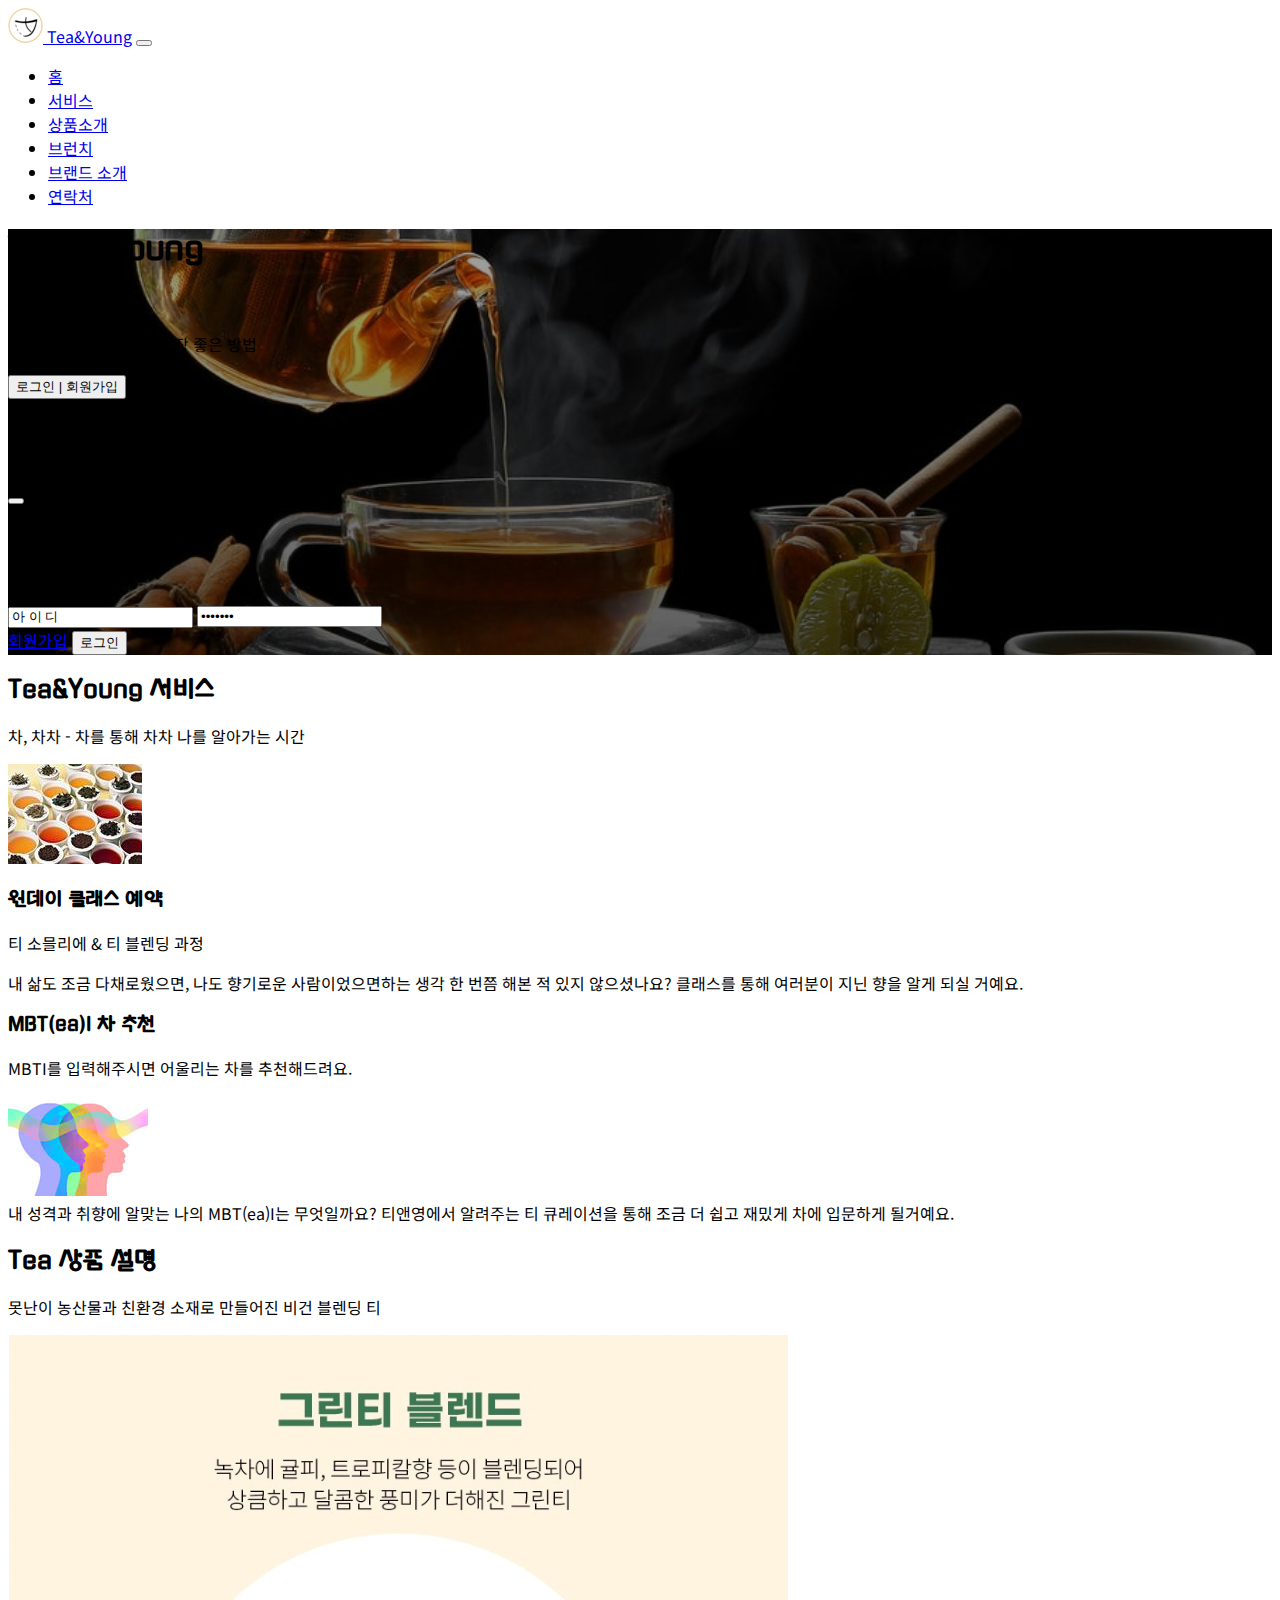
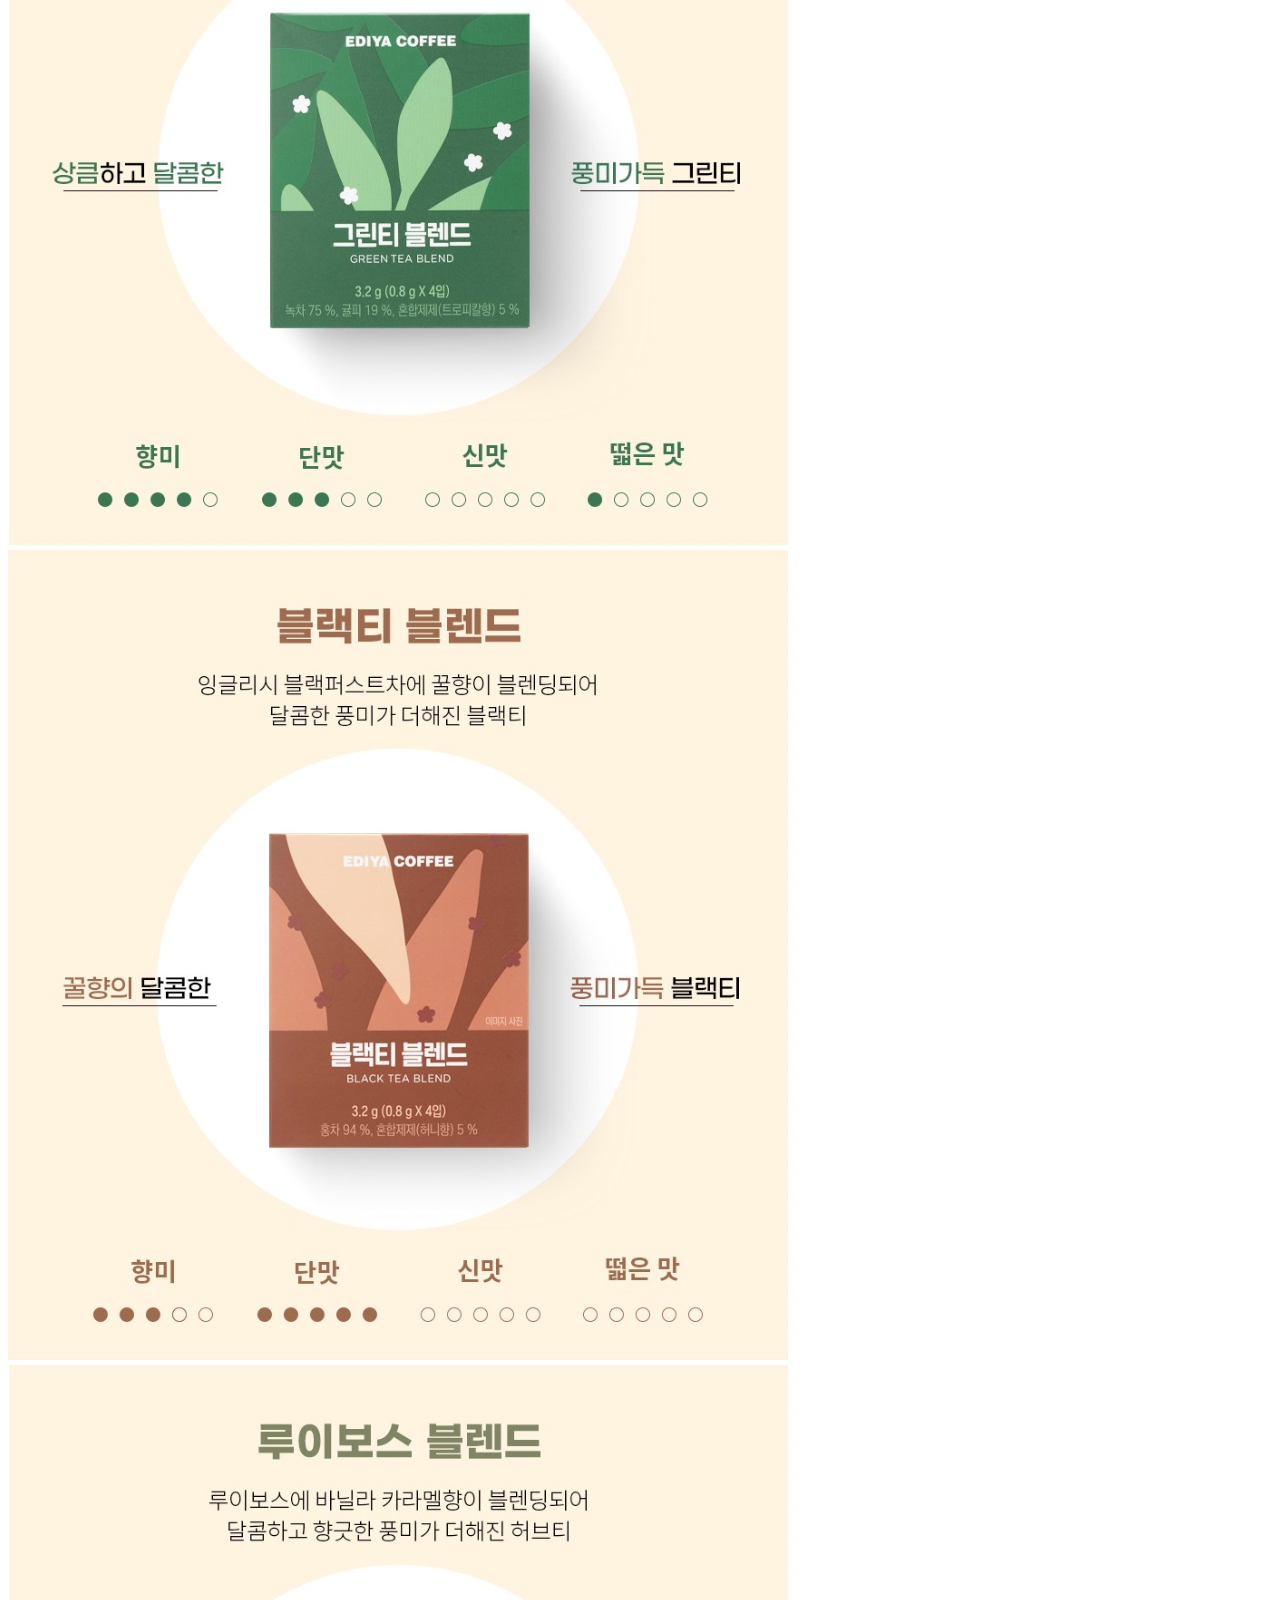
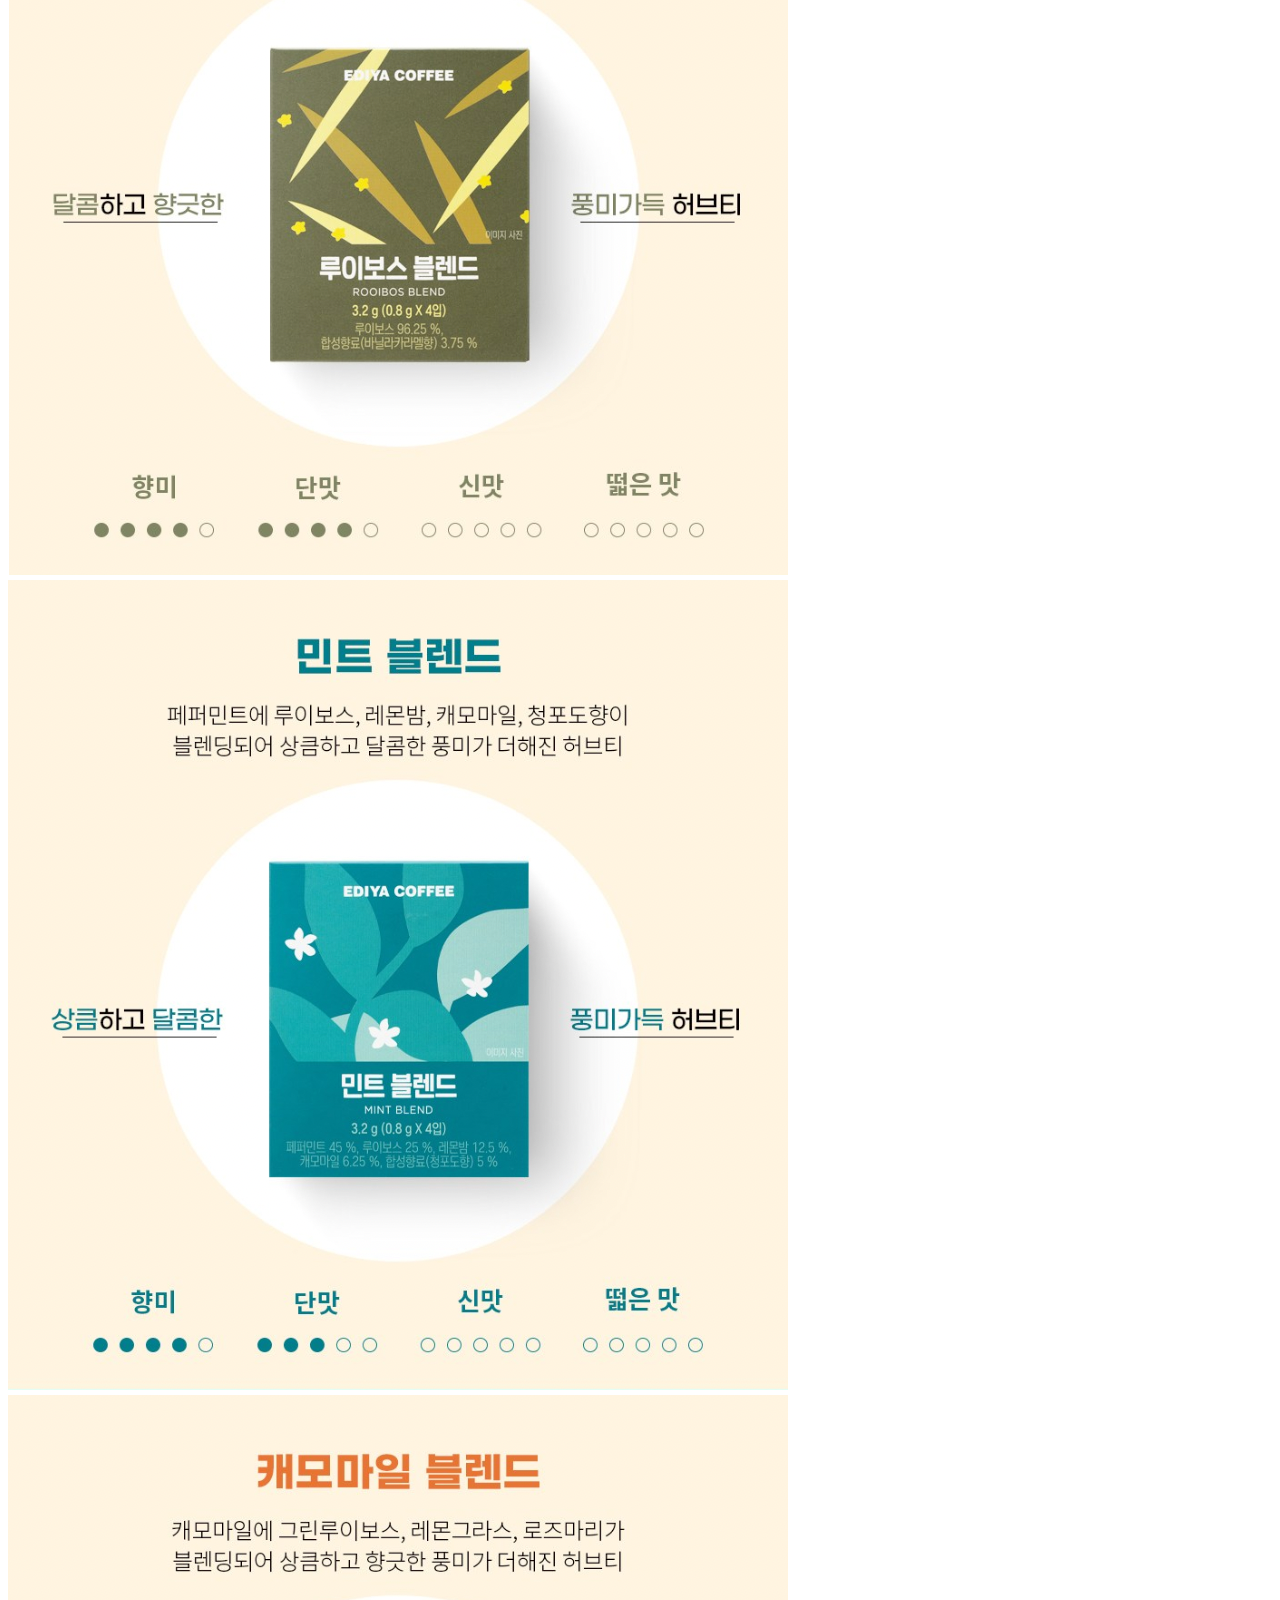
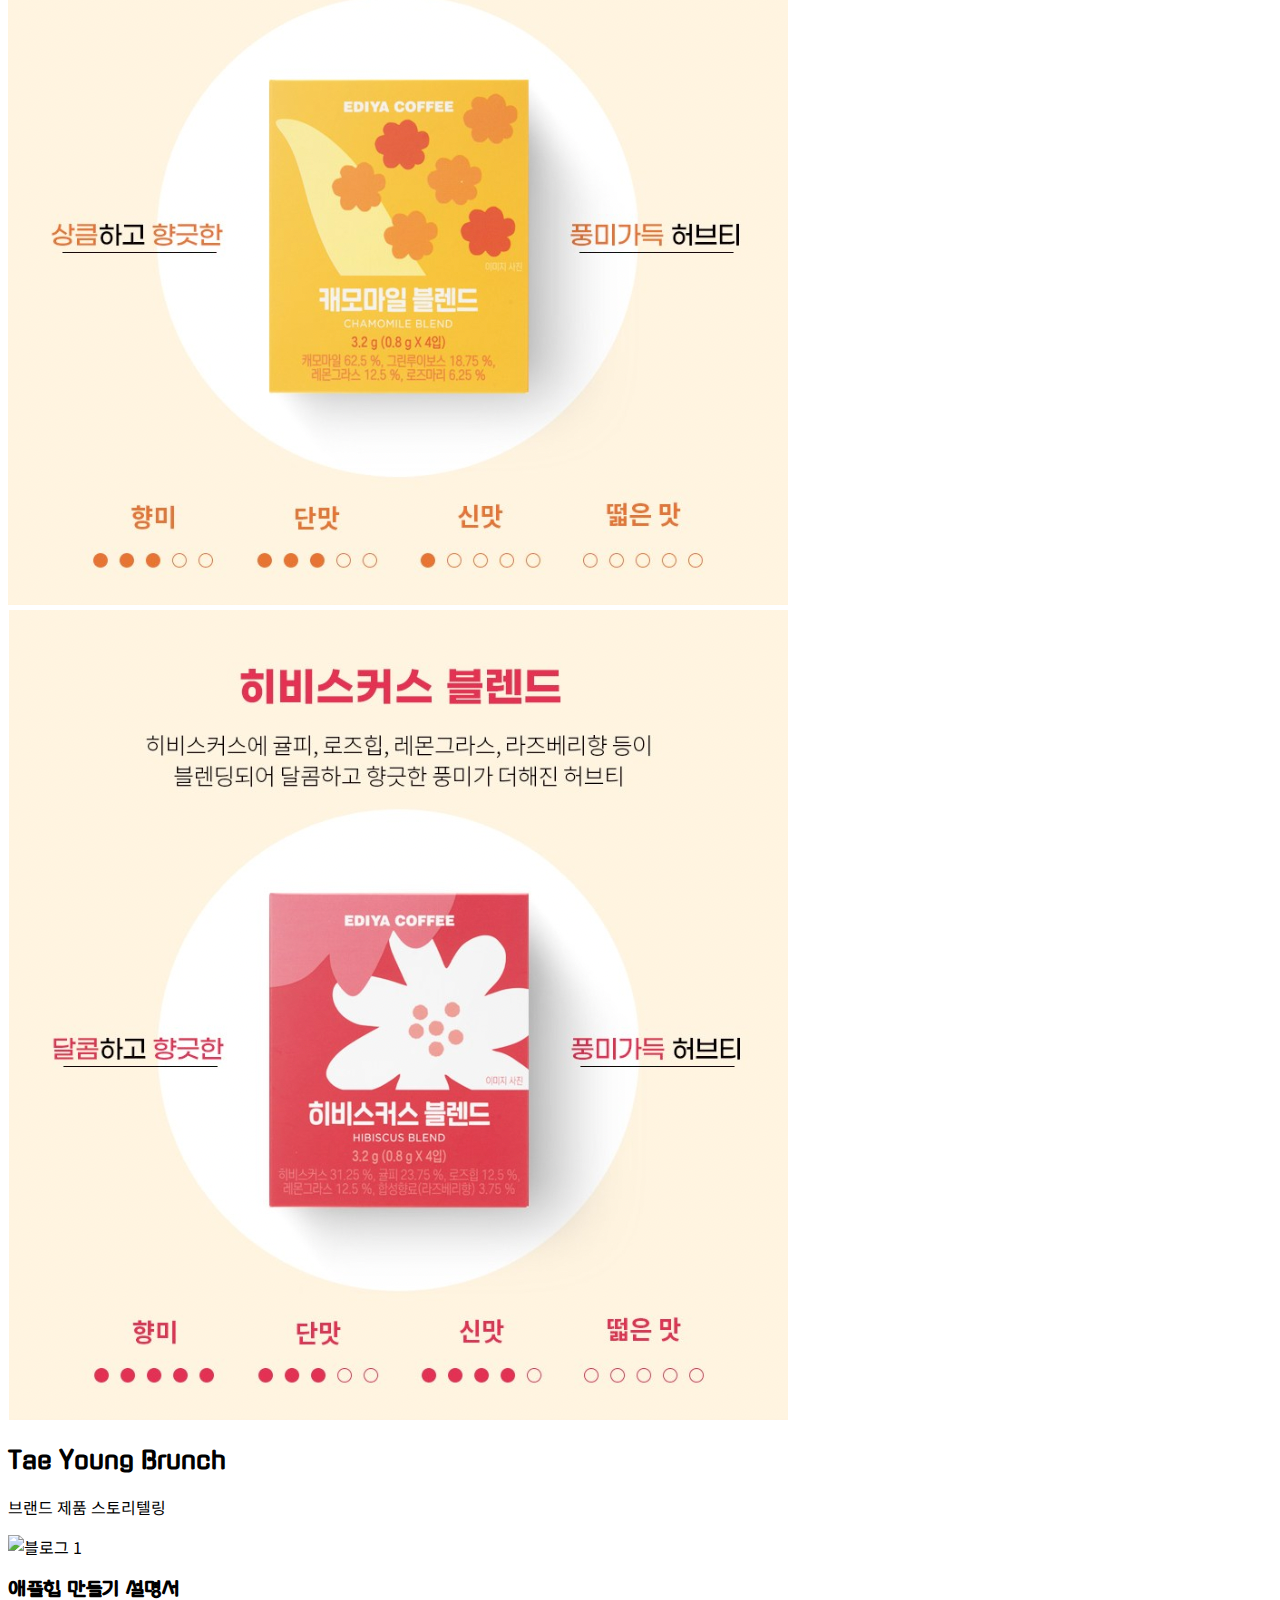
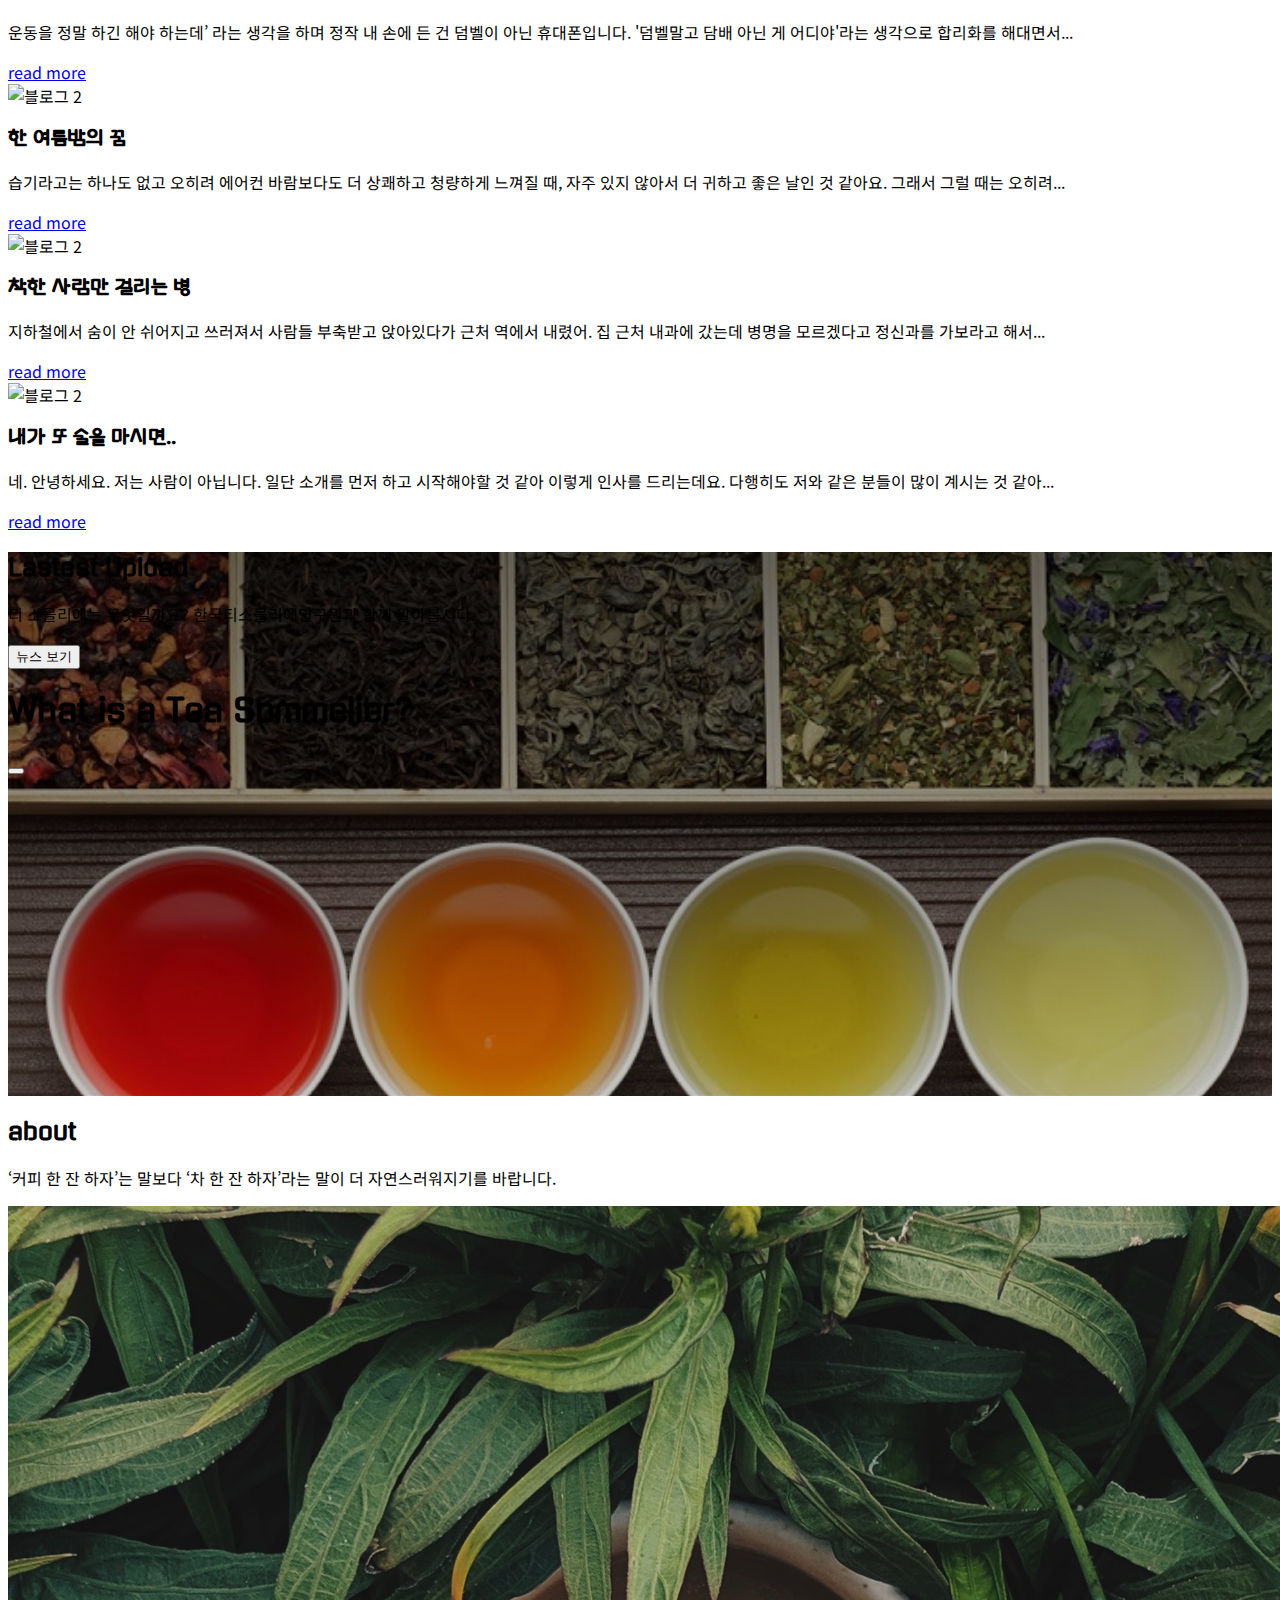
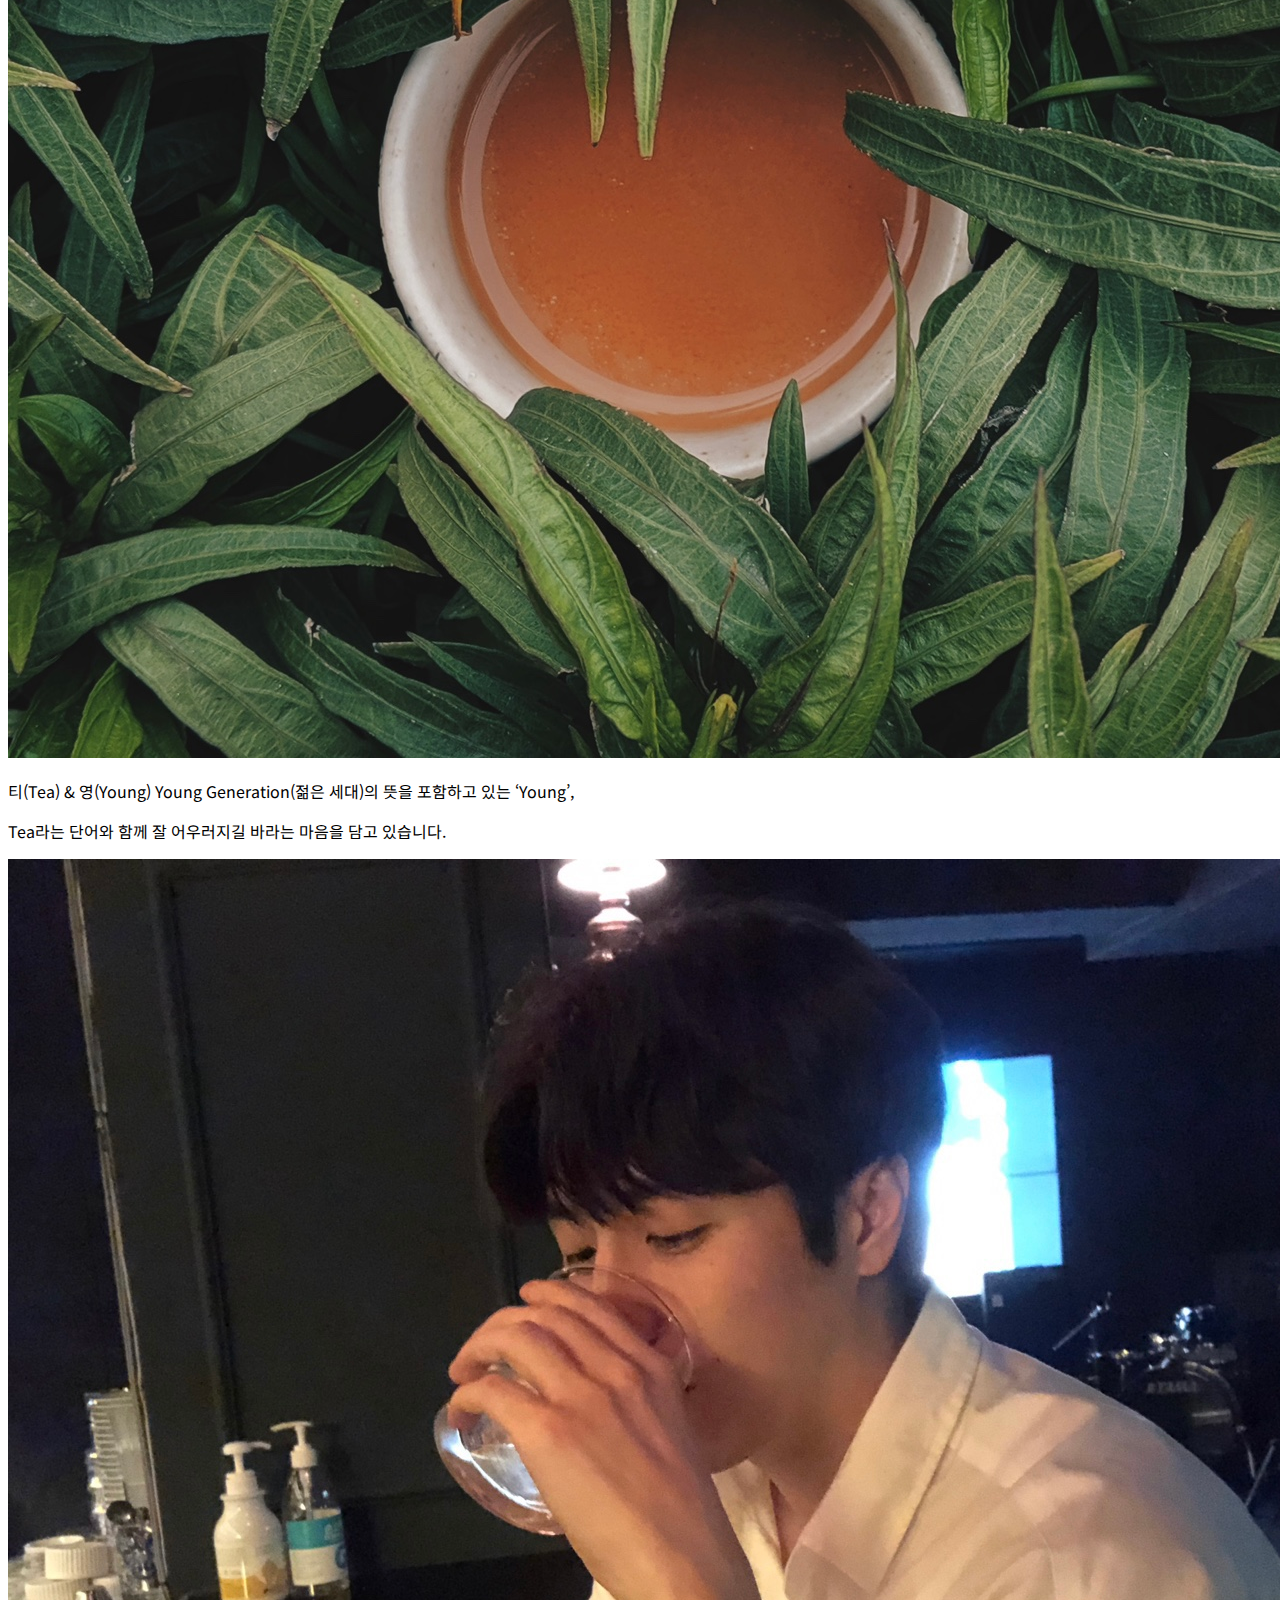
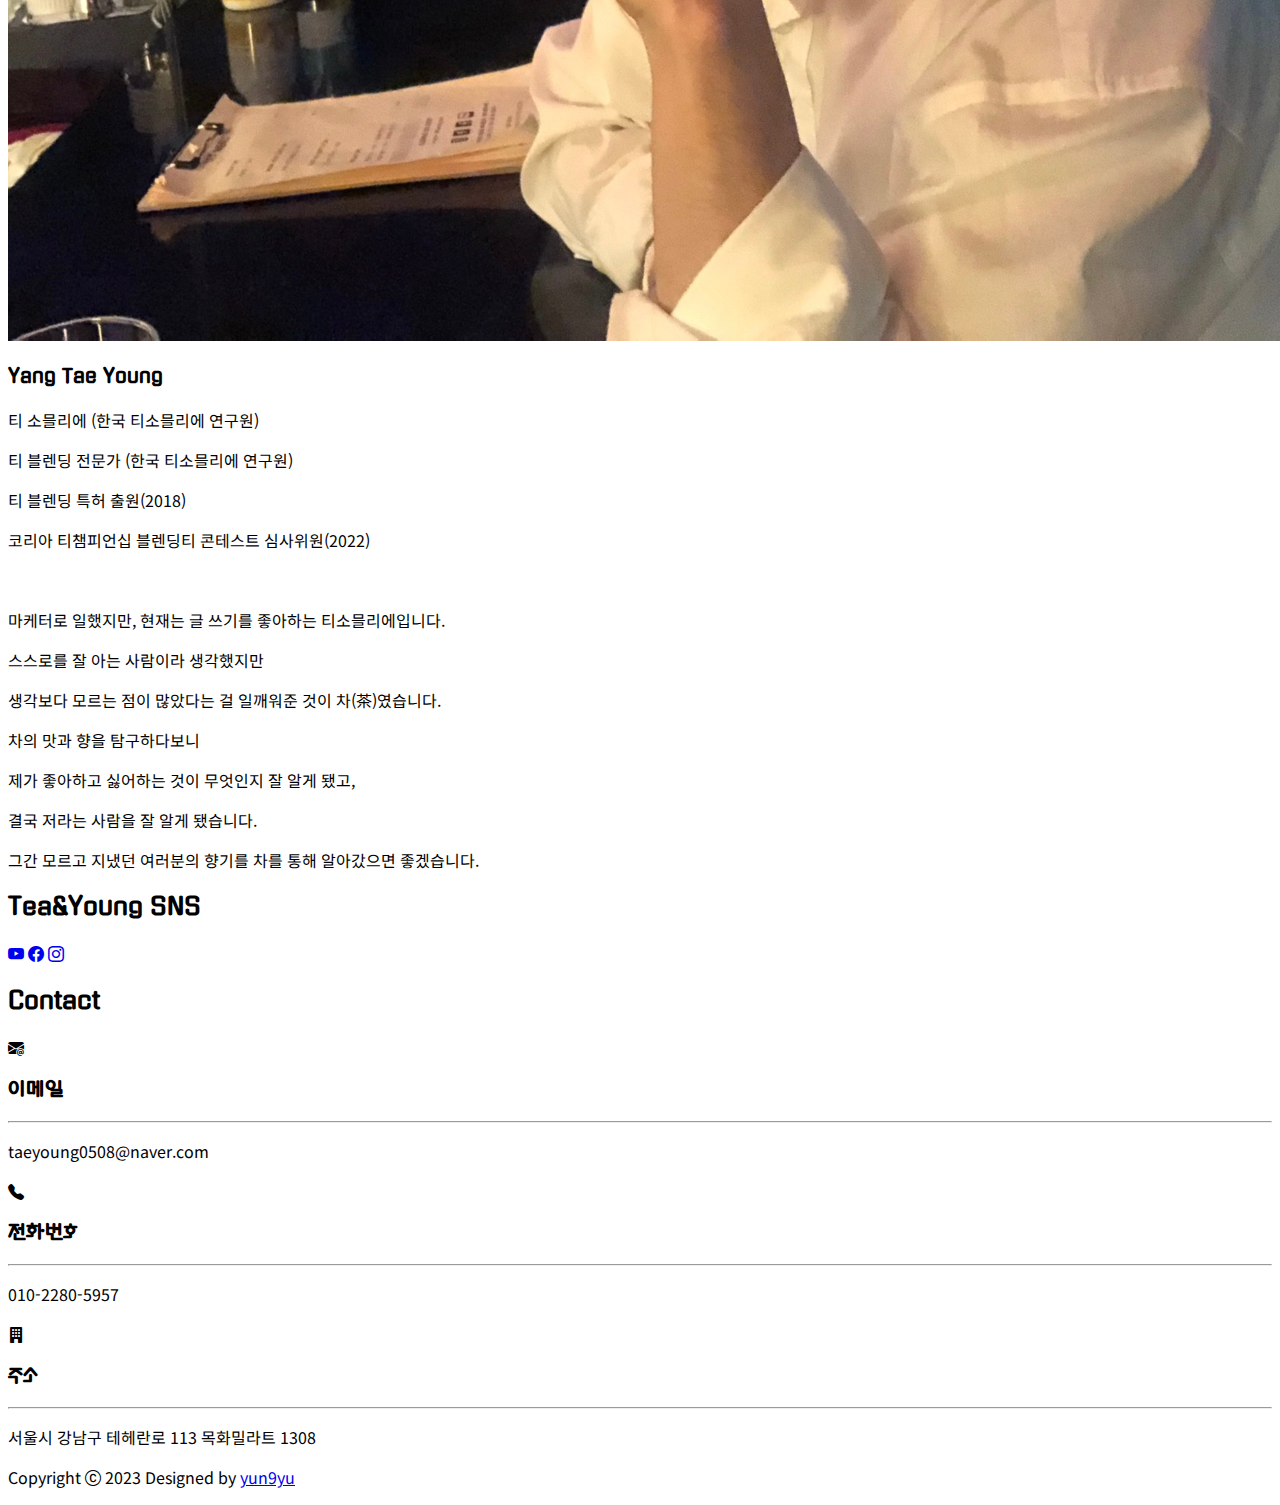
==== index.html @ 06cc6edf "main" ====
<!doctype html>
<html lang="ko">
  <head>
    <meta charset="utf-8">
    <meta name="viewport" content="width=device-width, initial-scale=1">
    <title>Tea&Young</title>
    <link href="https://cdn.jsdelivr.net/npm/bootstrap@5.3.0-alpha1/dist/css/bootstrap.min.css" 
    rel="stylesheet" 
    integrity="sha384-GLhlTQ8iRABdZLl6O3oVMWSktQOp6b7In1Zl3/Jr59b6EGGoI1aFkw7cmDA6j6gD" 
    crossorigin="anonymous">
    <link rel="stylesheet" href="https://cdn.jsdelivr.net/npm/bootstrap-icons@1.10.3/font/bootstrap-icons.css">
    <link rel="stylesheet" href='main.css'>
    <link rel="preconnect" href="https://fonts.googleapis.com">
    <link rel="preconnect" href="https://fonts.gstatic.com" crossorigin>
    <link href="https://fonts.googleapis.com/css2?family=Gugi&family=Noto+Sans+KR:wght@400;700&display=swap"
        rel="stylesheet">
  </head>
  <body>


    <nav class="navbar navbar-expand-md bg-dark navbar-dark fixed-top">
      <div class="container">
          <a class="gugi-font navbar-brand" href="#home">
              <img src="img/logo.png" alt="로고">
              Tea&Young</a>

          <button class="navbar-toggler" type="button" data-bs-toggle="collapse" data-bs-target="#nav-menu"
              aria-controls="nav-menu" aria-expanded="false" aria-label="메뉴">
              <span class="navbar-toggler-icon"></span>
          </button>

          <div class="collapse navbar-collapse" id="nav-menu">
              <ul class="navbar-nav ms-auto my-2">
                  <li class="nav-item"><a class="nav-link" href="#home">홈</a></li>
                  <li class="nav-item"><a class="nav-link" href="#service">서비스</a></li>
                  <li class="nav-item"><a class="nav-link" href="#portfolio">상품소개</a></li>
                  <li class="nav-item"><a class="nav-link" href="#blog">브런치</a></li>
                  <li class="nav-item"><a class="nav-link" href="#about_profile">브랜드 소개</a></li>
                  <li class="nav-item"><a class="nav-link" href="#contact">연락처</a></li>
              </ul>
          </div>
      </div>
  </nav>


    <header class='d-flex flex-column justify-content-center align-items-center vh-100 text-white' id="home">
        <h1 class="display-3 fw-bold mb-5">Tea & Young</h1>
        <h4 class="fs-3 mb-2">차, 그리고 만남</h4>
        <p class="lead mb-5">기분 좋은 만남을 위한 가장 좋은 방법</p>
        <button type='button' data-bs-toggle="modal" data-bs-target="#loginModal" class="btn btn-outline-warning rounded-pill">로그인 | 회원가입</button>
        <div class="modal fade" id="loginModal">
          <div class="modal-dialog modal-dialog-centered">
            <div class="modal-content">
              <div class="modal-header text-dark">
                <h1 class="modal-title fs-5">Login</h1>
                <button type="button" class="btn-close" data-bs-dismiss="modal"></button>
              </div>
               <div class="container overflow-hidden">
                <div class="modal-body text-dark">
                  <div class="row">
                    <div class="col-3 text-end">
                      <p>아 이 디</p>
                      <p>비밀번호</p>
                    </div>
                    <div class="col-8">
                      <input class="mb-2 text-muted" type="text" value="아 이 디">
                      <input class="text-muted" type="password" value="비 밀 번 호">
                    </div>
                  </div>
                </div>
              </div> 
              <div class="modal-footer">
                <a href="#" target="_blank" class="btn btn-dark">회원가입</a>
                <button type="submit" value="내용전달" class="btn btn-primary">로그인</button>
              </div>
            </div>
          </div>
        </div>
    </header>


    <section class="container overflow-hidden py-5" id="service">
      <div class="text-center py-5">
        <h2 class="fw-bold mb-3">Tea&Young 서비스</h2>
        <p class="lead text-muted">차, 차차 - 차를 통해 차차 나를 알아가는 시간</p>
      </div>
      <div class="row mb-5 g-4">

        <div class="col-md-6">
          <div class="card-hover shadow rounded p-4">
            <div class="d-flex align-items-center py-3">
              <img src="img/tea.jpeg" alt=" MBTI로 차 추천 서비스" class="rounded-circle img-fluid">
              <div class='ms-3'>
                <h3 class="fw-bold">원데이 클래스 예약</h3>
                <p class="text-muted lead">티 소믈리에 & 티 블렌딩 과정</p>
              </div>
            </div>
            내 삶도 조금 다채로웠으면, 나도 향기로운 사람이었으면하는 생각 한 번쯤 해본 적 있지 않으셨나요? 클래스를 통해 여러분이 지닌 향을 알게 되실 거예요.
          </div>          
        </div>

        <div class="col-md-6">
          <div class="card-hover shadow rounded p-4">
            <div class="d-flex justify-content-end align-items-center py-3">
              <div class='text-end me-3'>
                <h3 class="fw-bold"> MBT(ea)I 차 추천</h3>
                <p class="text-muted lead">MBTI를 입력해주시면 어울리는 차를 추천해드려요.</p>
              </div>
              <img src="img/mbti.jpeg" alt=" MBTI로 차 추천 서비스" class="rounded-circle img-fluid">
            </div>
            내 성격과 취향에 알맞는 나의 MBT(ea)I는 무엇일까요?
            티앤영에서 알려주는 티 큐레이션을 통해 조금 더 쉽고 재밌게 차에 입문하게 될거예요.
            </div>          
          </div>

        </div>
      </div>
    </section>
    <section class="bg-dark py-5" id="portfolio">
      <div class="container overflow-hidden">
        <div class="text-center text-white py-5">
          <h2 class="fw-bold mb-3">Tea 상품 설명</h1>
          <p class="lead">못난이 농산물과 친환경 소재로 만들어진 비건 블렌딩 티</p>
        </div>
          <div class="row pb-5 g-4">
          <div class="col-sm-6 col-lg-4"><img class="img-fluid img-thumbnail" src="img/green.png" alt="그린티"></div>
          <div class="col-sm-6 col-lg-4"><img class="img-fluid img-thumbnail" src="img/black.png" alt="블랙티"></div>
          <div class="col-sm-6 col-lg-4"><img class="img-fluid img-thumbnail" src="img/rui.png" alt="루이보스"></div>
          <div class="col-sm-6 col-lg-4"><img class="img-fluid img-thumbnail" src="img/mint.png" alt="민트티"></div>
          <div class="col-sm-6 col-lg-4"><img class="img-fluid img-thumbnail" src="img/camo.png" alt="캐모마일"></div>
          <div class="col-sm-6 col-lg-4"><img class="img-fluid img-thumbnail" src="img/hibi.png" alt="히비스커스"></div>
        </div>
      </div>
    </section>


    <section class="container overflow-hidden py-5" id="blog">
      <div class="text-center py-5">
          <h2 class="fw-bold">Tae Young Brunch</h2>
          <p class="lead text-muted">브랜드 제품 스토리텔링</p>
      </div>

      <div class="row pb-5 gy-4">
          <div class="col-sm-6 col-lg">
              <div class="card">
                  <img src="http://t1.daumcdn.net/brunch/service/user/aY5L/image/cMvCvJfgBDeOUDUTN5xk1xkGvb4.jpg" 
                  alt="블로그 1" class="card-img-top" id="blog_img">
                  <div class="card-body text-center">
                      <h3 class="card-title fs-5">애플힙 만들기 설명서</h3>
                      <p class="card-text text-muted">
                        운동을 정말 하긴 해야 하는데’ 라는 생각을 하며 정작 내 손에 든 건 덤벨이 아닌 휴대폰입니다. '덤벨말고 담배 아닌 게 어디야'라는 생각으로 합리화를 해대면서...</p>
                      <a href="https://brunch.co.kr/@taeyoung0508/48" target="blank" class="btn btn-warning btn-sm">read more</a>
                  </div>
              </div>
          </div>

          <div class="col-sm-6 col-lg">
              <div class="card">
                  <img src="http://t1.daumcdn.net/brunch/service/user/aY5L/image/6PzV8djHaUNvbow5x3PV8psfAJw.jpg" 
                  alt="블로그 2" class="card-img-top" id="blog_img">
                  <div class="card-body text-center">
                      <h3 class="card-title fs-5">한 여름밤의 꿈</h3>
                      <p class="card-text text-muted">
                        습기라고는 하나도 없고 오히려 에어컨 바람보다도 더 상쾌하고 청량하게 느껴질 때, 자주 있지 않아서 더 귀하고 좋은 날인 것 같아요. 그래서 그럴 때는 오히려...</p>
                      <a href="https://brunch.co.kr/@taeyoung0508/43" target="blank" class="btn btn-warning btn-sm">read more</a>
                  </div>
              </div>
          </div>

          <div class="col-sm-6 col-lg">
            <div class="card">
                <img src="http://t1.daumcdn.net/brunch/service/user/aY5L/image/dh-8-VPLjhW0-uqK_dyFge2CPN0.jpg" 
                alt="블로그 2" class="card-img-top" id="blog_img">
                <div class="card-body text-center">
                    <h3 class="card-title fs-5">착한 사람만 걸리는 병</h3>
                    <p class="card-text text-muted">
                      지하철에서 숨이 안 쉬어지고 쓰러져서 사람들 부축받고 앉아있다가 근처 역에서 내렸어. 집 근처 내과에 갔는데 병명을 모르겠다고 정신과를 가보라고 해서...</p>
                    <a href="https://brunch.co.kr/@taeyoung0508/46" target="blank" class="btn btn-warning btn-sm">read more</a>
                </div>
            </div>
          </div>
          
          <div class="col-sm-6 col-lg">
            <div class="card">
                <img src="http://t1.daumcdn.net/brunch/service/user/aY5L/image/KEBFi-qu_ThYtA8CKpvGaN7tGqo.jpg" 
                alt="블로그 2" class="card-img-top" id="blog_img">
                <div class="card-body text-center">
                    <h3 class="card-title fs-5">내가 또 술을 마시면..</h3>
                    <p class="card-text text-muted">
                      네. 안녕하세요. 저는 사람이 아닙니다. 일단 소개를 먼저 하고 시작해야할 것 같아 이렇게 인사를 드리는데요. 다행히도 저와 같은 분들이 많이 계시는 것 같아...</p>
                    <a href="https://brunch.co.kr/@taeyoung0508/40" target="blank" class="btn btn-warning btn-sm">read more</a>
                </div>
            </div>
        </div>
      </div>
  </section>


    <section class="py-5" id="news">
      <div class="container">
        <div class="row p-4">
          <div class="col-lg-9 text-white">
            <h2 class="fw-bold mb-3">Lastest Upload</h2>
            <p class="lead"> 티 소믈리에는 무엇일까요? 한국티소믈리에연구원과 함께 알아봅시다.</p>
          </div>
          <div class="col-lg-3">
            <button type="button" class="btn btn-warning px-4" data-bs-toggle="modal" 
            data-bs-target="#newsModal">
              뉴스 보기
            </button>
            <div class="modal fade" id="newsModal">
              <div class="modal-dialog modal-dialog-centered modal-lg">
                <div class="modal-content">
                  <div class="modal-header">
                    <h1 class="modal-title fs-5">What is a Tea Sommelier?</h1>
                    <button type="button" class="btn-close" data-bs-dismiss="modal" aria-label="닫기"></button>
                  </div>
                  <div class="modal-body">
                    <div class="ratio ratio-16x9">
                      <iframe width="560" height="315" src="https://www.youtube.com/embed/AZN3m-Zasf8" title="YouTube video player" frameborder="0" allow="accelerometer; autoplay; clipboard-write; encrypted-media; gyroscope; picture-in-picture; web-share" allowfullscreen></iframe>
                    </div>
                  </div>
                </div>
              </div>
            </div>
          </div>
        </div>
      </div>
    </section>


    <section class="container py-5" id="about_profile">
      <div class="text-center py-5">
        <h2 class="mb-4">about</h2>
        <p class="lead text-muted mb-4">‘커피 한 잔 하자’는 말보다 ‘차 한 잔 하자’라는 말이 더 자연스러워지기를 바랍니다. </p>
        <div class="row justify-content-center align-items-center mb-5">
        <div class="col-md-5">
          <img src="img/brand333.jpeg" alt="ceo profile ficture" class="img-fluid">
        </div>
        </div>
        <p class="lead text-muted mb-2">티(Tea) & 영(Young) Young Generation(젊은 세대)의 뜻을 포함하고 있는 ‘Young’,</p>
        <p class="lead text-muted">Tea라는 단어와 함께 잘 어우러지길 바라는 마음을 담고 있습니다.</p>
      </div>
      <div class=" col-md-12">
        <div class="row justify-content-center align-items-center mb-5">
          <div class="col-md-5">
            <img src="img/ceo3.jpeg" alt="ceo profile ficture" class="img-fluid">
          </div>
          </div>
          <div class="text-center">
            <h3 class="hw-bold mb-3">Yang Tae Young</h3>
            <p class="lh-lg mb-0">티 소믈리에 (한국 티소믈리에 연구원)</p>
            <p class="lh-lg mb-0">티 블렌딩 전문가 (한국 티소믈리에 연구원)</p>
            <p class="lh-lg mb-0">티 블렌딩 특허 출원(2018)</p>
            <p class="lh-lg mb-0">코리아 티챔피언십 블렌딩티 콘테스트 심사위원(2022)</p>
            <br>
            <div>
            <p class="lh-lg text-center m-0">마케터로 일했지만, 현재는 글 쓰기를 좋아하는 티소믈리에입니다. </p>
            <p class="lh-lg text-center m-0">스스로를 잘 아는 사람이라 생각했지만</p>
            <p class="lh-lg text-center m-0">생각보다 모르는 점이 많았다는 걸 일깨워준 것이 차(茶)였습니다. </p>
            <p class="lh-lg text-center m-0">차의 맛과 향을 탐구하다보니 </p>
            <p class="lh-lg text-center m-0">제가 좋아하고 싫어하는 것이 무엇인지 잘 알게 됐고, </p>
            <p class="lh-lg text-center m-0">결국 저라는 사람을 잘 알게 됐습니다. </p>
            <p class="lh-lg text-center m-0">그간 모르고 지냈던 여러분의 향기를 차를 통해 알아갔으면 좋겠습니다. </p>
           </div>
          </div>
        <!-- </div> -->
      </div>
      <div class="row"></div>  
      </section>


      <section class="py-5" id="sns-link">
        <div class="container text-center text-white">
            <h2 class="fw-bold mb-5">Tea&Young SNS</h2>
            <!-- <p>Lorem ipsum dolor sit amet consectetur adipisicing elit. Dicta, repudiandae.</p> -->
          <div class="d-flex justify-content-evenly px-5 mt-4 w-50 m-auto">
            <a href="https://www.youtube.com/" 
            class="btn btn-danger rounded-pill btn-lg px-4"
            target="blank"><i class="bi bi-youtube"></i></a>

            <a href="https://www.facebook.com/people/%EC%96%91%ED%83%9C%EC%98%81/100003572419803/" 
            class="btn btn-primary rounded-pill btn-lg px-4"
            target="blank"><i class="bi bi-facebook"></i></a>
            
            <a href="https://l.facebook.com/l.php?u=https%3A%2F%2Fwww.instagram.com%2Fyangtae000%3Ffbclid%3DIwAR1GcLtJ8O3ETh76HglvgRrKH8CA4VcbAgAn8t1OTSjdl7JkX-WvJZCF2Cc&h=AT2ufFsfY5RT9nOFHfLUg7YfyGaoxTEQJqaaLZBZ7GaYlBaHJsE3NPfP4xI2cKkH6Hz6Qe8rNm4_TSbo4rWt2AhcPiWwfty7nT1aCkMjGdTenL2JC8LkwDuYTGKLpcCydhB3yJuZMg" 
            class="btn btn-warning rounded-pill btn-lg px-4"
            target="blank"><i class="bi bi-instagram"></i></a>
          </div>
        </div>
      </section>


    <section class="container overflow-hidden py-5 text-center" id="contact">
      <div class="py-3">
          <h2 class="fw-bold">Contact</h2>
          <!-- <p class="lead text-muted">Lorem ipsum dolor sit amet consectetur adipisicing.</p> -->
      </div>

      <div class="row py-5 gy-3">
          <div class="col-md-4">

              <div class="shadow p-4 border-bottom border-4 border-warning">
                <i class="bi bi-envelope-at-fill text-warning fs-5"></i>
                <h3 class="fw-bold fs-5 py-2">이메일</h3>
                <hr>
                <p class="text-muted">taeyoung0508@naver.com</p>
              </div>

            </div>
            <div class="col-md-4">
              <div class="shadow p-4 border-bottom border-4 border-success">
                  <i class="bi bi-telephone-fill fs-5 text-success"></i>
                  <h3 class="fw-bold fs-5 py-2">전화번호</h3>
                  <hr>
                  <p class="text-muted">010-2280-5957</p>
              </div>
          </div>

          <div class="col-md-4">
              <div class="shadow p-4 border-bottom border-4 border-warning">
                  <i class="bi bi-building-fill fs-5 text-warning"></i>
                  <h3 class="fw-bold fs-5 py-2">주소</h3>
                  <hr>
                  <p class="text-muted">서울시 강남구 테헤란로 113 목화밀라트 1308</p>
              </div>
          </div>
      </div>
        </div>
      </section>
    <footer class="bg-dark text-white">
      <div class="container text-center">
        <p class="py-4 mb-0">Copyright <i class="bi bi-c-circle"></i> 2023 Designed by <a
                    href="http://github.com/choiyun9yu" target="_blank"
                    class="gugi-font link-warning text-decoration-none">yun9yu</a></p>
      </div>
    </footer>

    <script src="https://cdn.jsdelivr.net/npm/bootstrap@5.3.0-alpha1/dist/js/bootstrap.bundle.min.js" 
    integrity="sha384-w76AqPfDkMBDXo30jS1Sgez6pr3x5MlQ1ZAGC+nuZB+EYdgRZgiwxhTBTkF7CXvN" 
    crossorigin="anonymous"></script>
  </body>
</html>
---- main.css ----
body{
  font-family: 'Noto Sans KR', sans-serif;
}

h1, h2, h3, h4 {
  font-family: 'Gugi', cursive;
}

header{
    background-image: linear-gradient(to top, rgba(0, 0, 0, 0.8), rgba(0,0,0,.2)), url(img/header.jpg);
    /* 화면 전체 채우기 */
    background-size: cover;
    /* 백그라운드 출력위치 센터 탑*/
    background-position: center top;
    background-attachment: fixed;
  }

/* 아이디는 앞에 #을 써서 표시해주면 된다. */
#sns-link{
    background-image: linear-gradient(rgba(0, 0, 0, 0.8), rgba(0,0,0,.2)), url(img/sns-bg.png);
    /* 화면 전체 채우기 */
    background-size: cover;
    /* 백그라운드 출력위치 센터 */
    background-position: center;
    /* 배경위미지 고정 (스크롤 따라서 같이 움직임) */
    background-attachment: fixed;
  }


/* 카드호버 기능 여기서 구현 */
/* 호버는 스타일을 항상 적용시키는 것이 아니라 마우스를 올리는 특정 상태에서만 동작하는 기능 */
.card-hover:hover{
  background-color: rgb(127,255,212,0.2);
}


/* 뉴스 배경이미지 */
#news{
  background-image: linear-gradient(rgba(0, 0, 0, 0.6), rgba(0,0,0,.2)), url(img/news.jpeg);
  /* 화면 전체 채우기 */
  background-size: cover;
  /* 백그라운드 출력위치 센터 */
  background-position: center;
}

#blog_img{
  width : 100%;
  height : 200px;
  object-fit: cover;
}
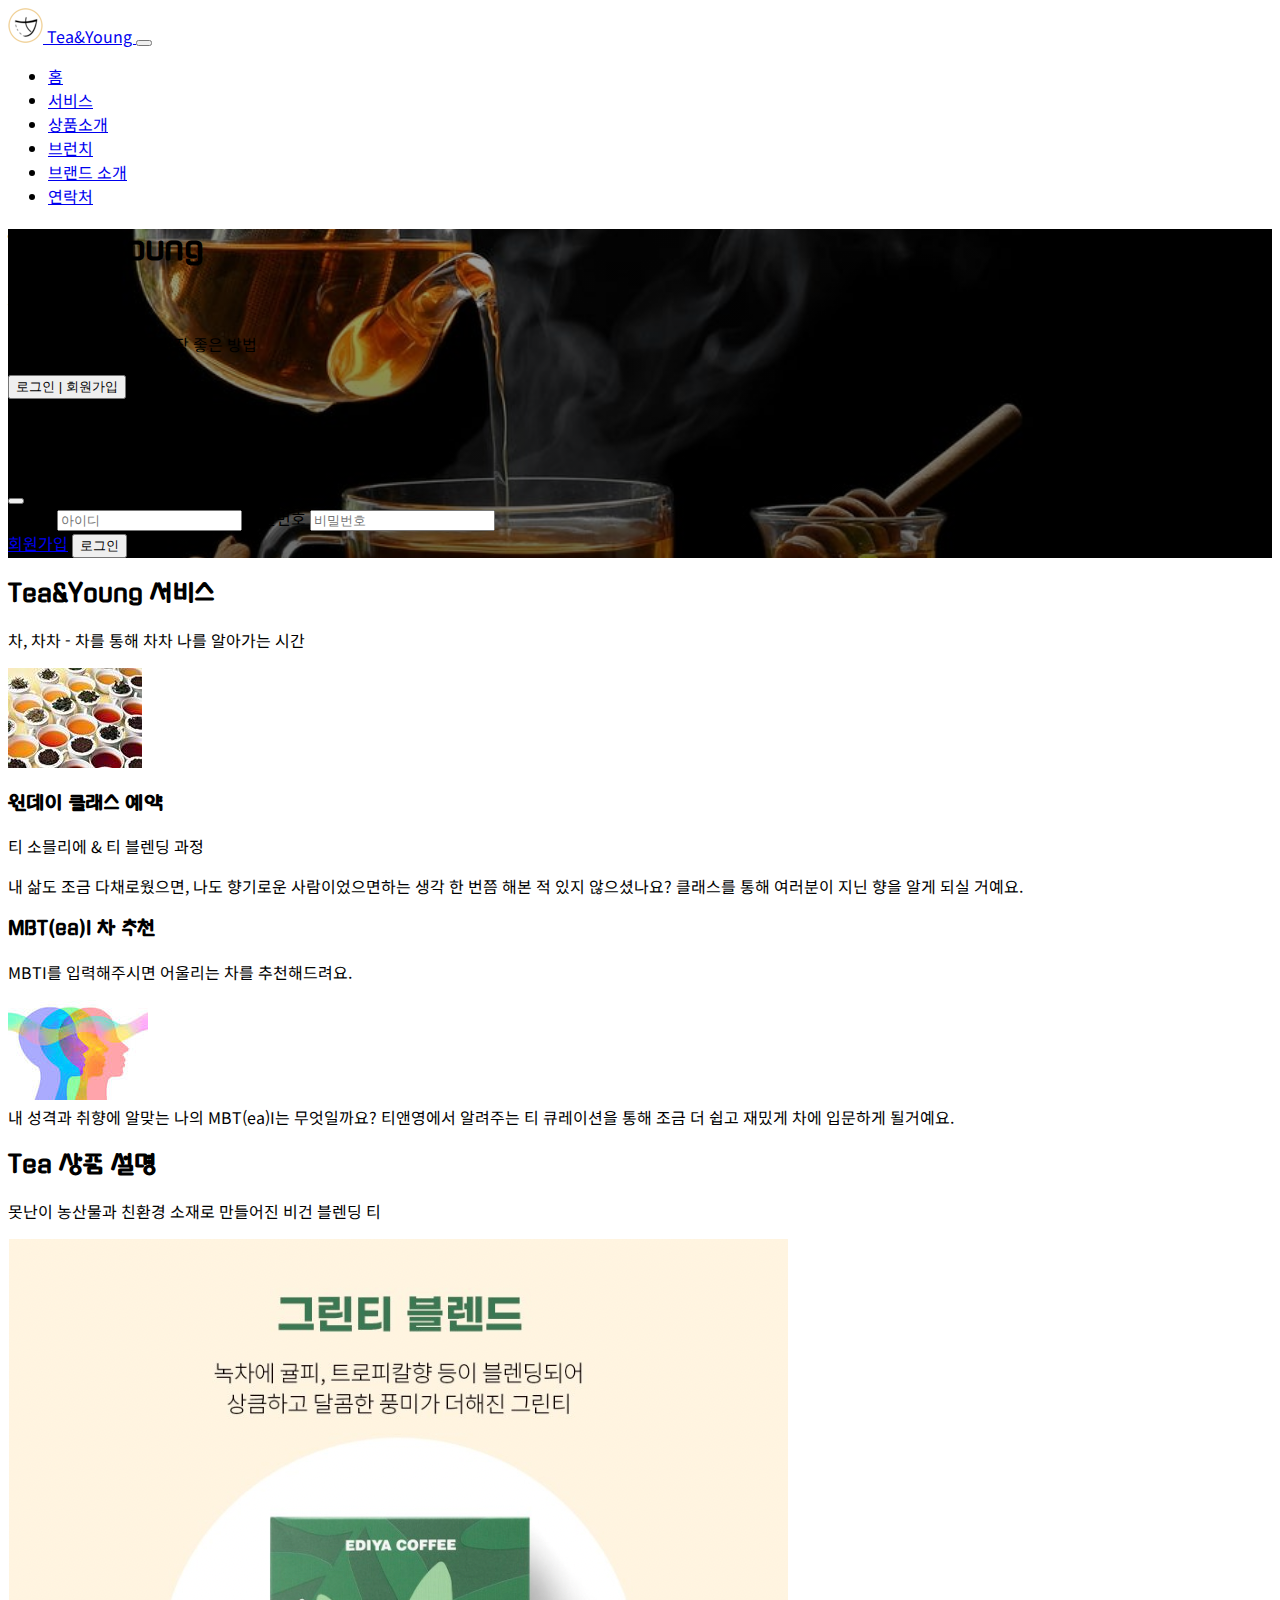
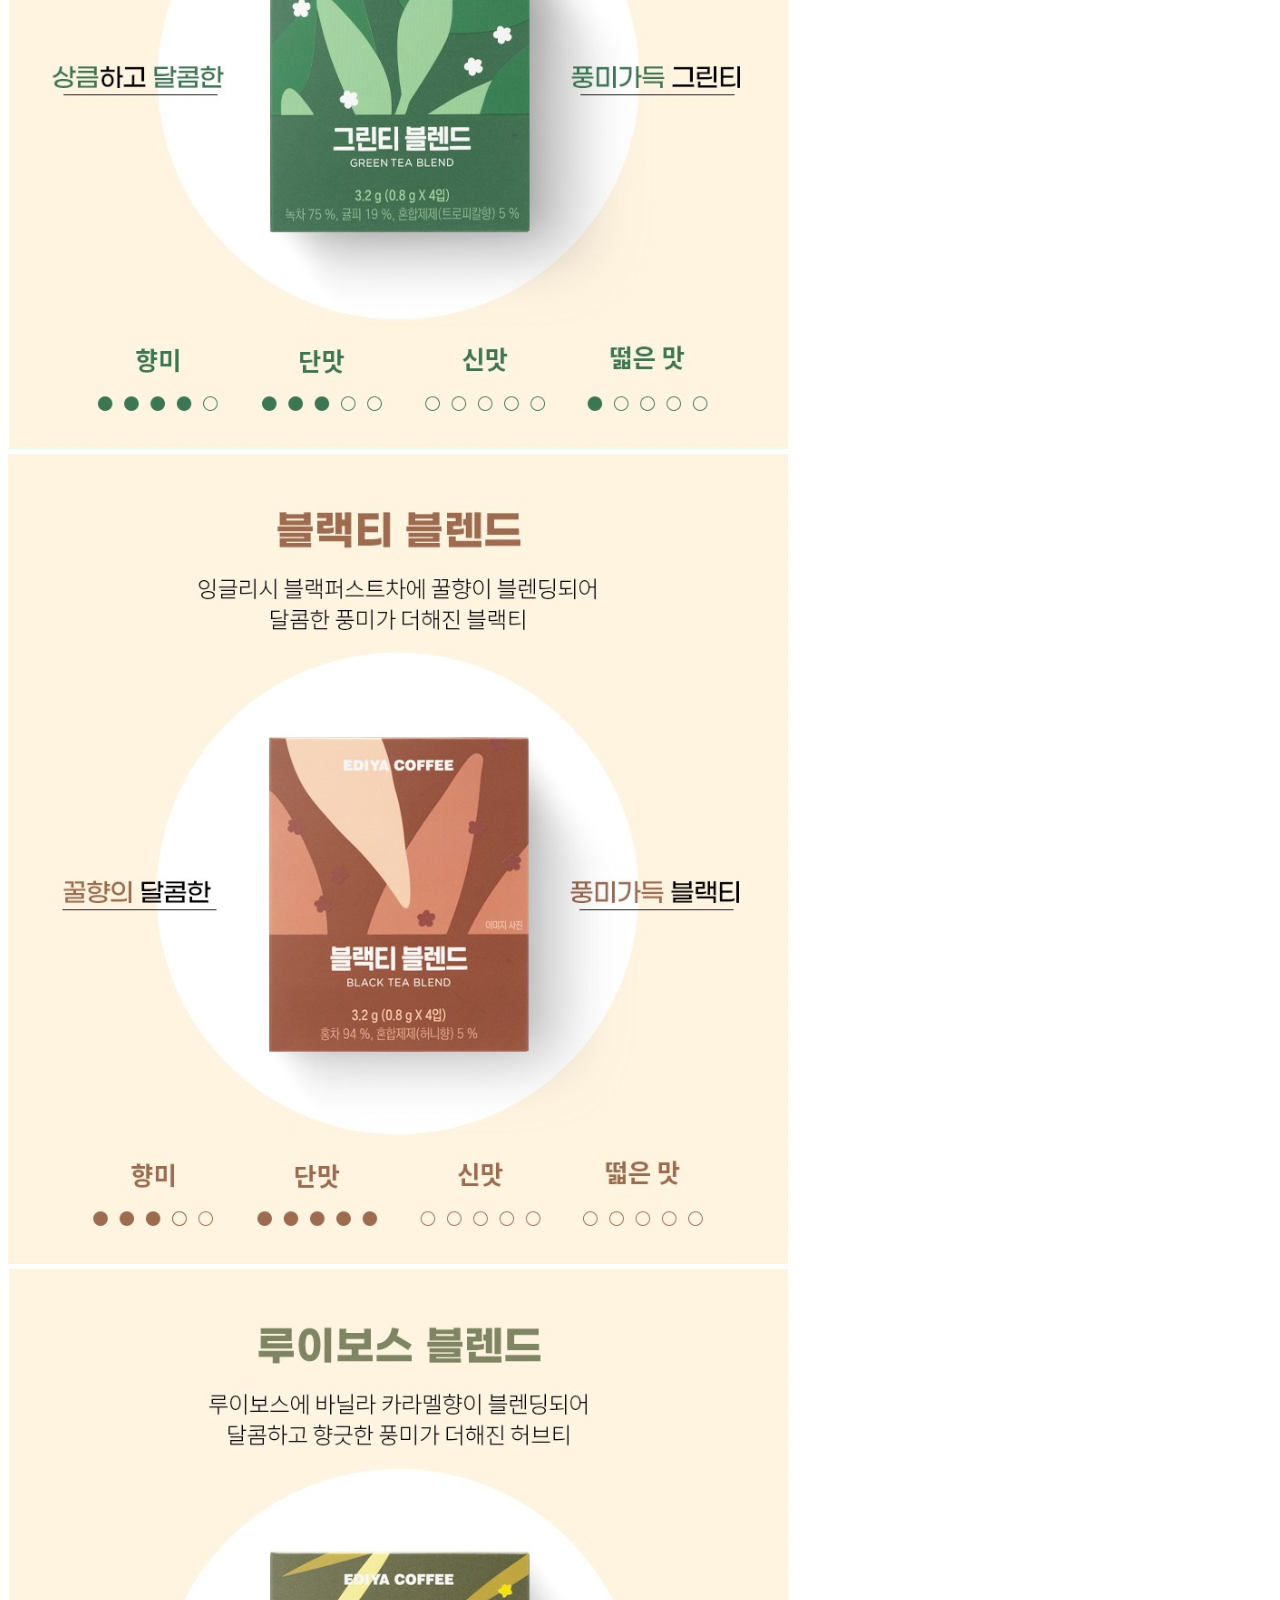
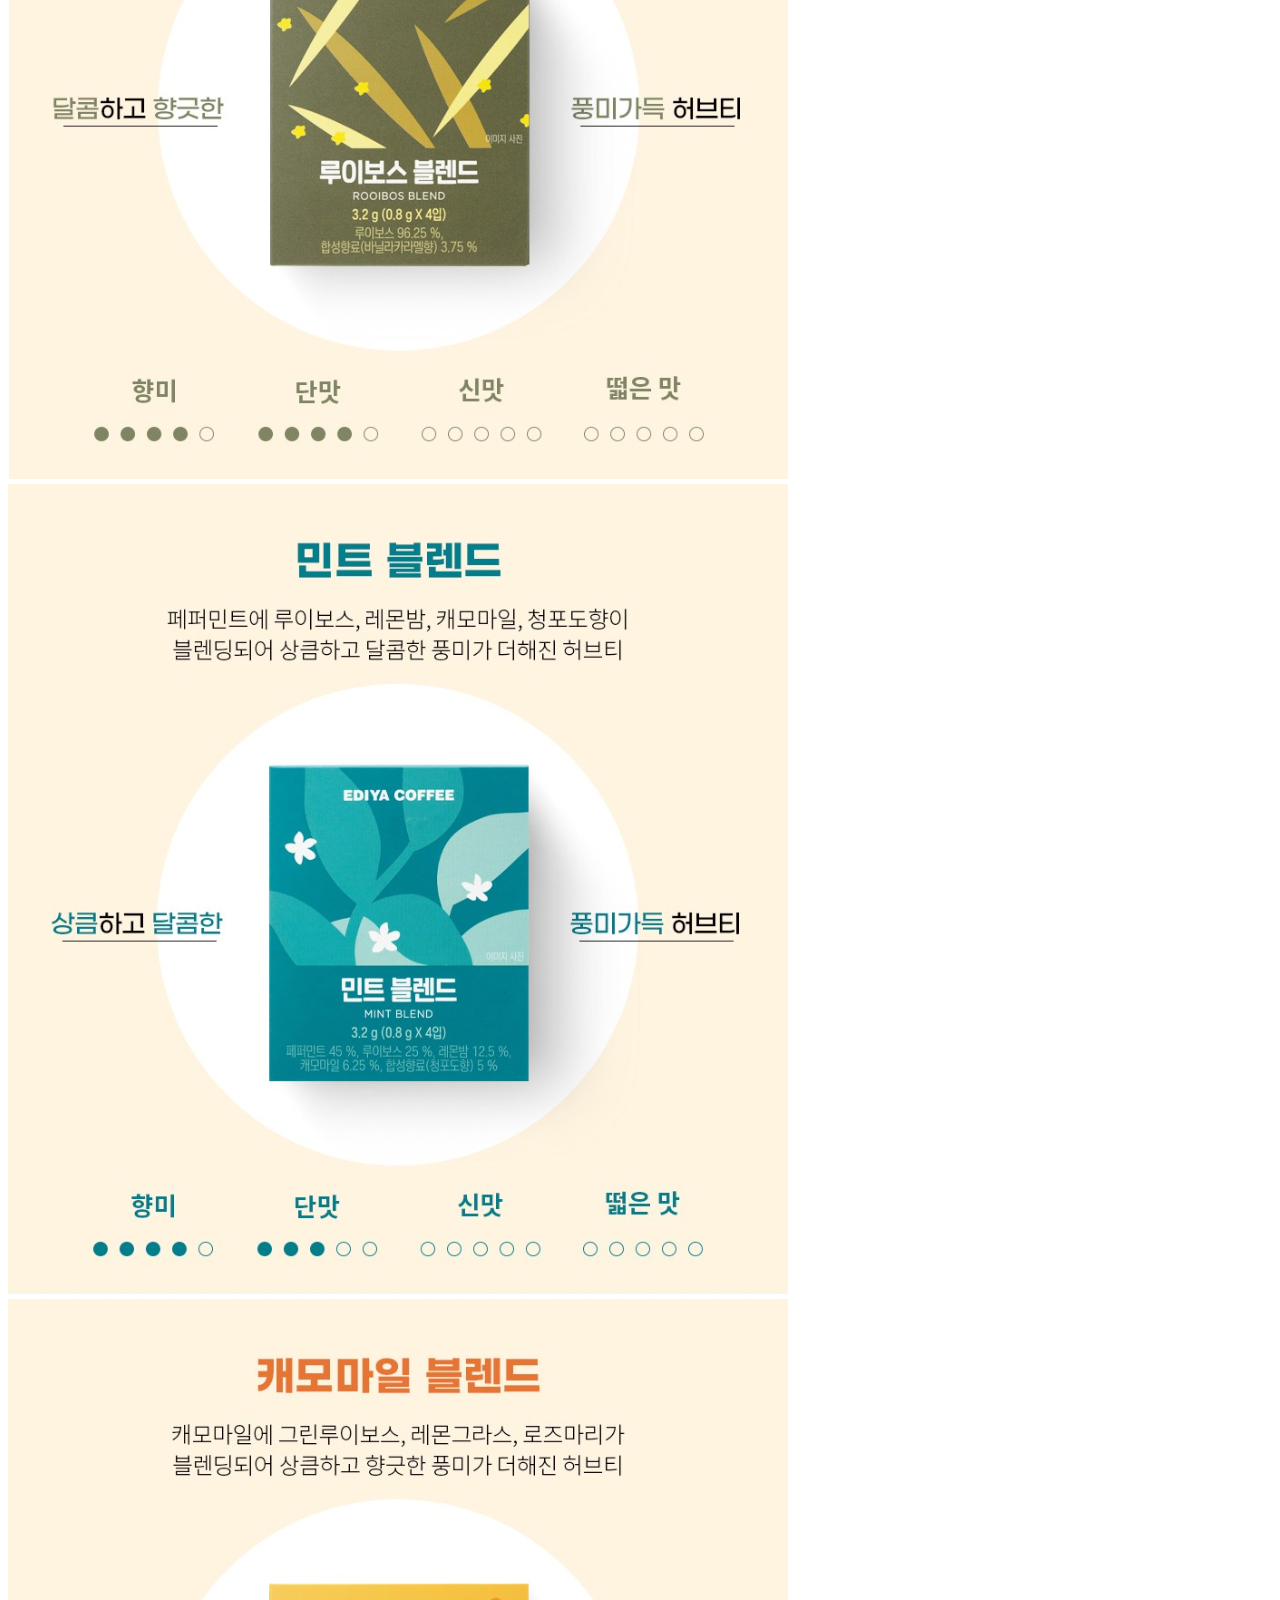
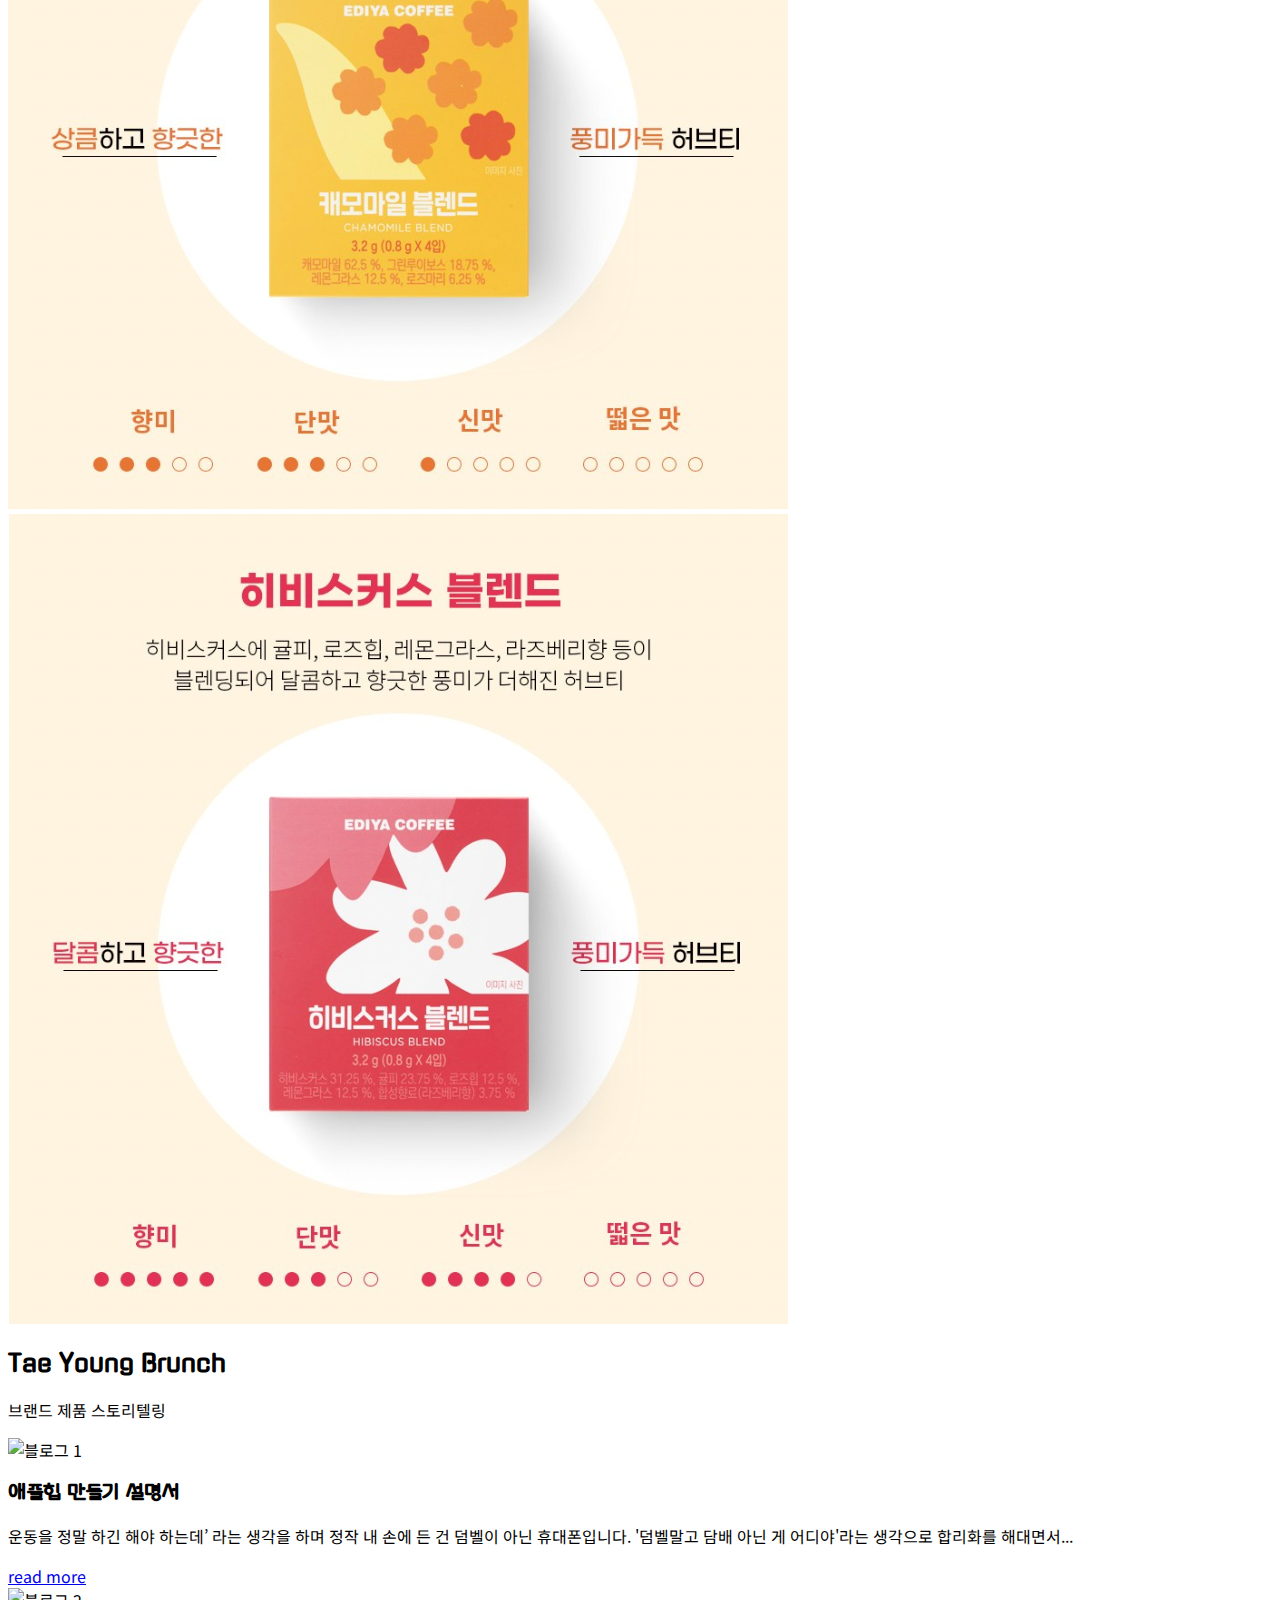
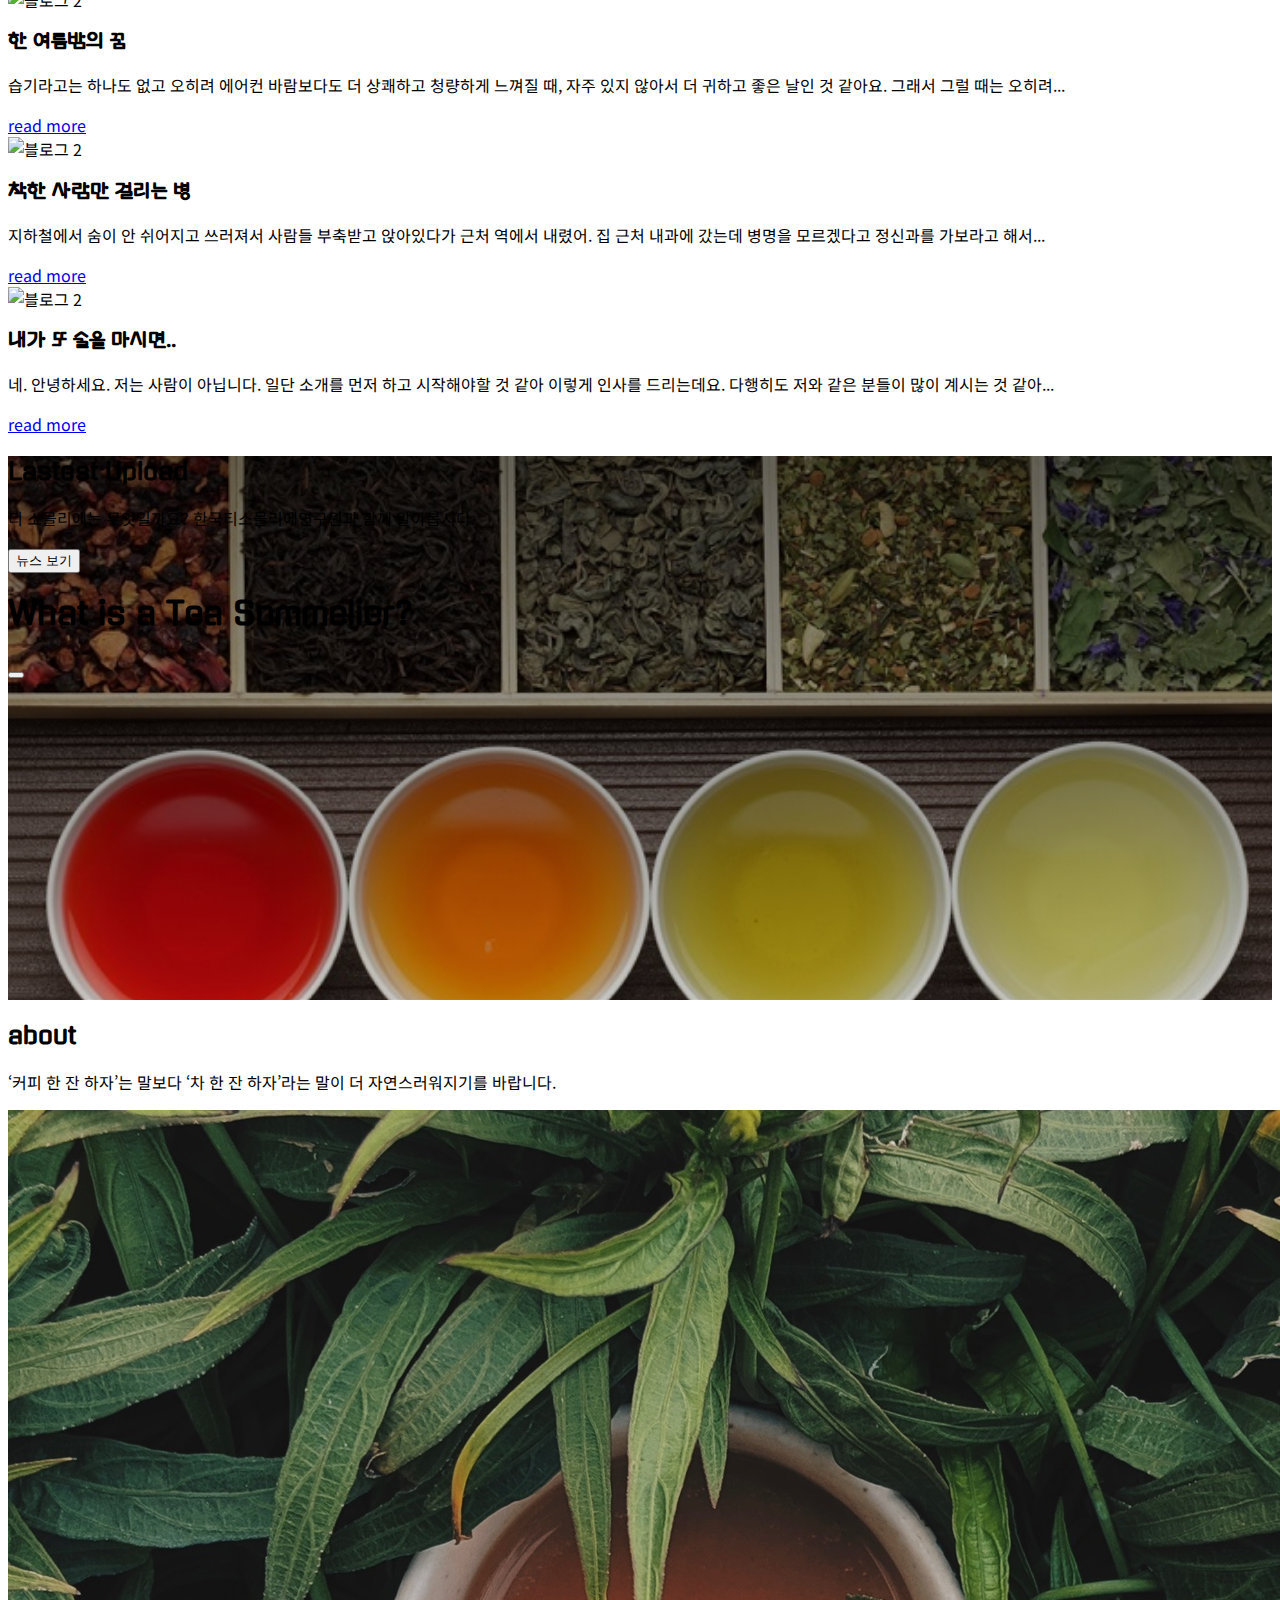
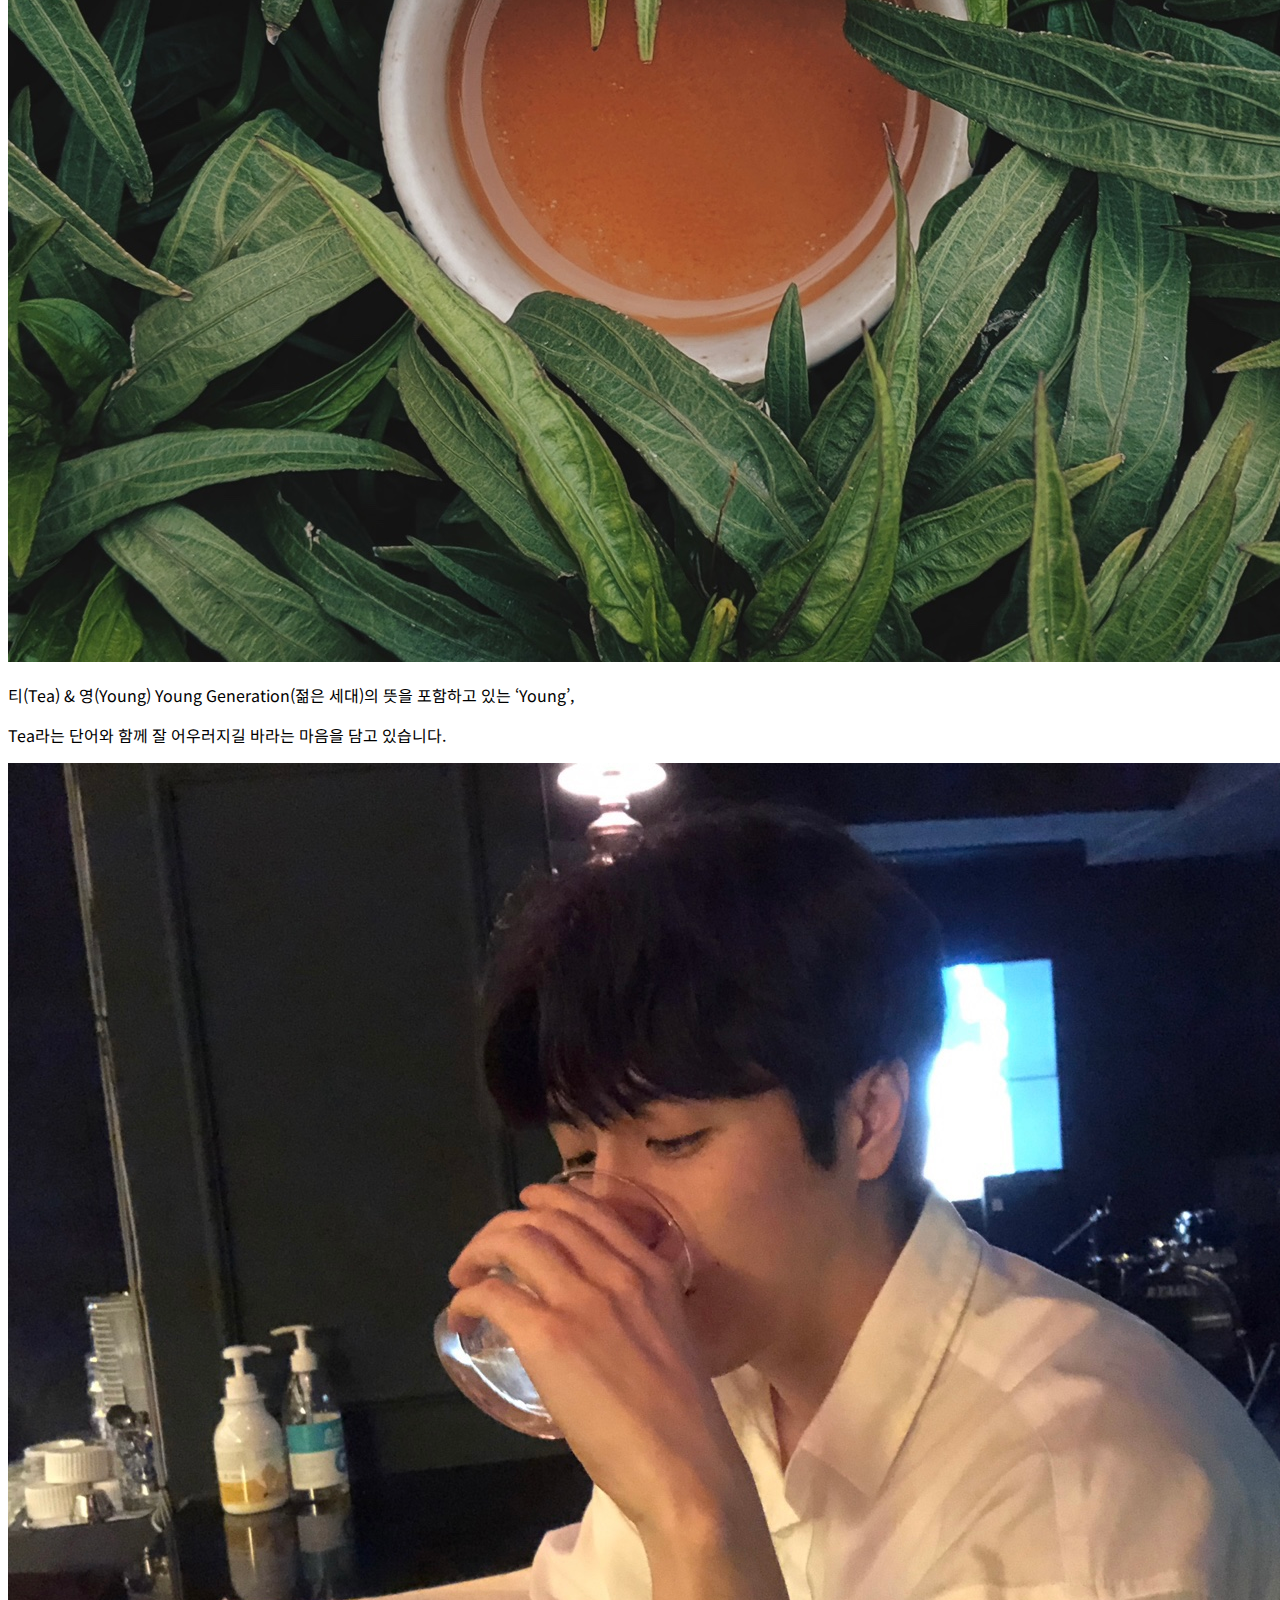
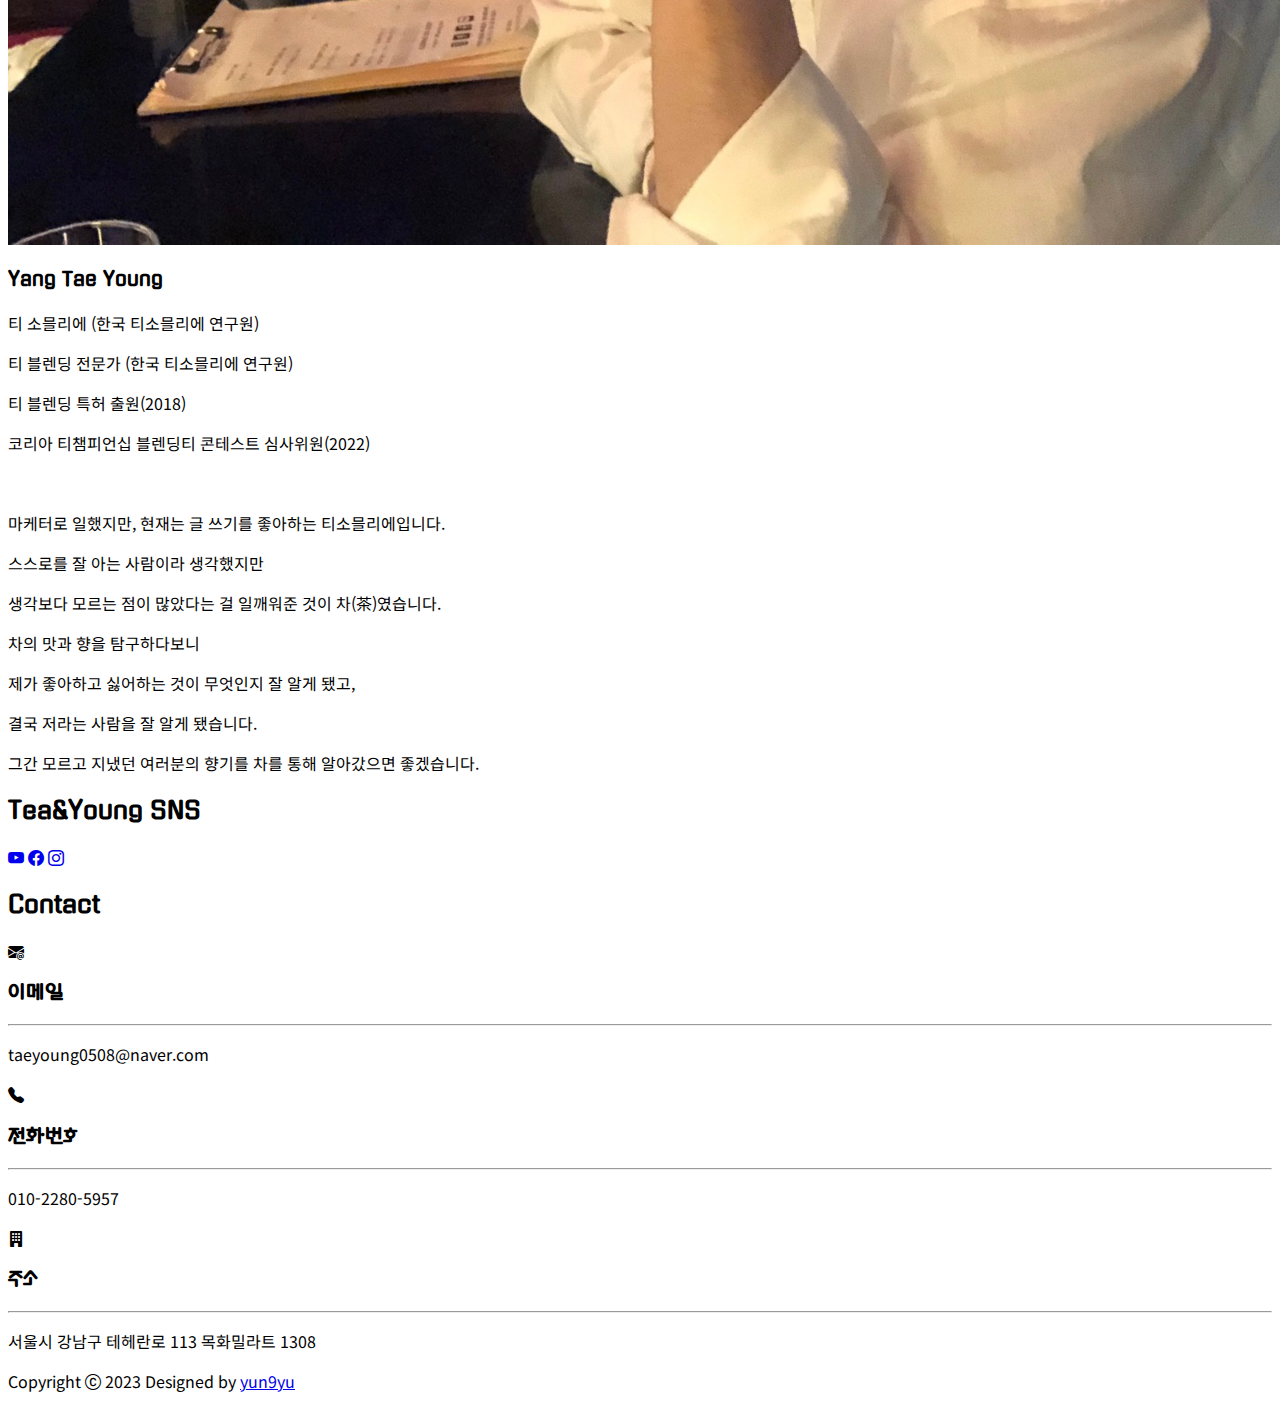
==== commit dfa72e46: "main" ====
--- a/index.html
+++ b/index.html
@@ -22,11 +22,17 @@
       <div class="container">
           <a class="gugi-font navbar-brand" href="#home">
               <img src="img/logo.png" alt="로고">
-              Tea&Young</a>
-
-          <button class="navbar-toggler" type="button" data-bs-toggle="collapse" data-bs-target="#nav-menu"
-              aria-controls="nav-menu" aria-expanded="false" aria-label="메뉴">
-              <span class="navbar-toggler-icon"></span>
+              Tea&Young
+          </a>
+          <button 
+                class="navbar-toggler" 
+                type="button" d
+                ata-bs-toggle="collapse" 
+                data-bs-target="#nav-menu"
+                aria-controls="nav-menu" 
+                aria-expanded="false" 
+                aria-label="메뉴">
+                <span class="navbar-toggler-icon"></span>
           </button>
 
           <div class="collapse navbar-collapse" id="nav-menu">
@@ -55,24 +61,24 @@
                 <h1 class="modal-title fs-5">Login</h1>
                 <button type="button" class="btn-close" data-bs-dismiss="modal"></button>
               </div>
-               <div class="container overflow-hidden">
+               <div class="container">
                 <div class="modal-body text-dark">
-                  <div class="row">
-                    <div class="col-3 text-end">
-                      <p>아 이 디</p>
-                      <p>비밀번호</p>
-                    </div>
-                    <div class="col-8">
-                      <input class="mb-2 text-muted" type="text" value="아 이 디">
-                      <input class="text-muted" type="password" value="비 밀 번 호">
-                    </div>
-                  </div>
+
+                    <form action="" class="text-start p-3">
+                      <div class="mb-3">
+                        <label class="form-label mb-1" for="user-name">아아디</label>
+                        <input class="form-control mb-3 border-dark" type="text" id="user-name" placeholder="아이디">
+                        <label class="form-label mb-1" for="user-password">비밀번호</label>
+                        <input class="form-control border-dark" type="password" id="user-password" placeholder="비밀번호">
+                      </div>
+                    </form>
                 </div>
               </div> 
               <div class="modal-footer">
-                <a href="#" target="_blank" class="btn btn-dark">회원가입</a>
-                <button type="submit" value="내용전달" class="btn btn-primary">로그인</button>
-              </div>
+                <a href="signin.html" target="_blank" class="btn btn-dark">회원가입</a>
+                <button type="submit" value="내용전달" class="btn btn-warning">로그인</button>
+              </div>
+              
             </div>
           </div>
         </div>
@@ -340,4 +346,4 @@
     integrity="sha384-w76AqPfDkMBDXo30jS1Sgez6pr3x5MlQ1ZAGC+nuZB+EYdgRZgiwxhTBTkF7CXvN" 
     crossorigin="anonymous"></script>
   </body>
-</html>
+</html>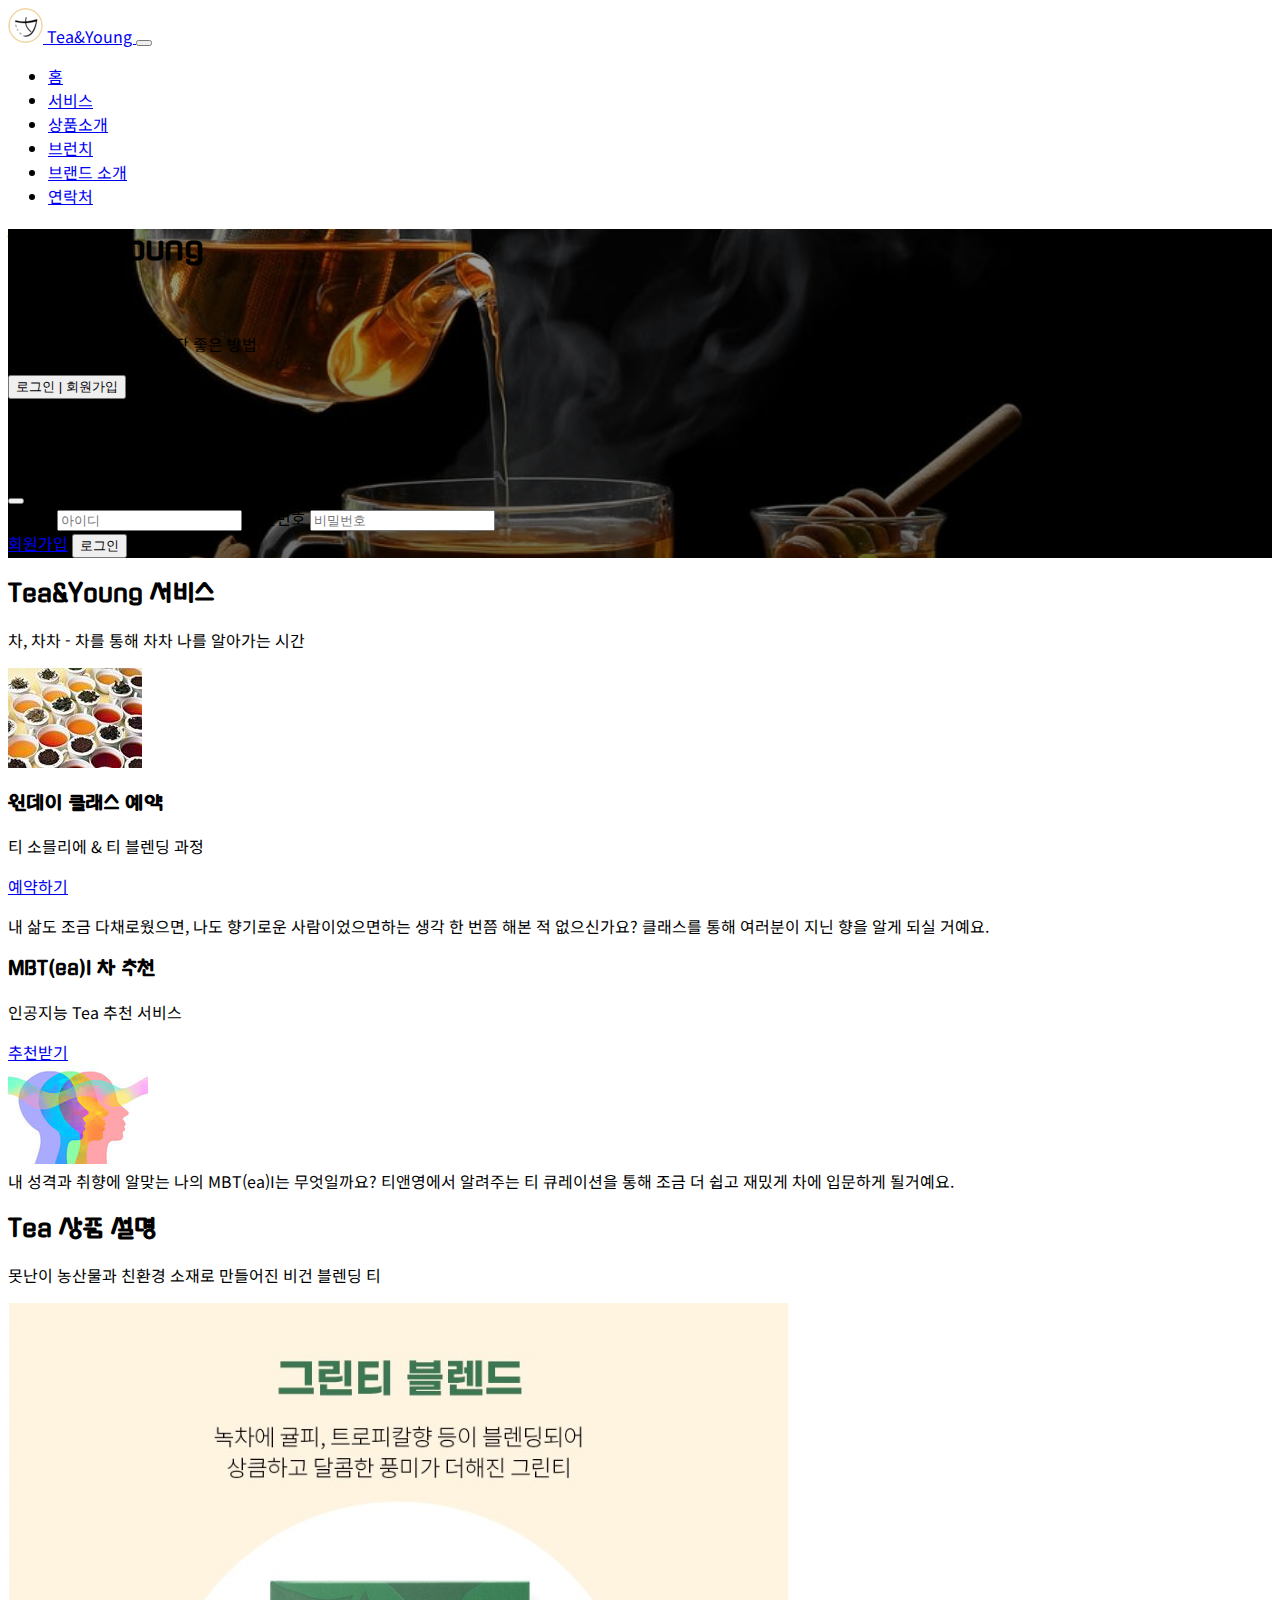
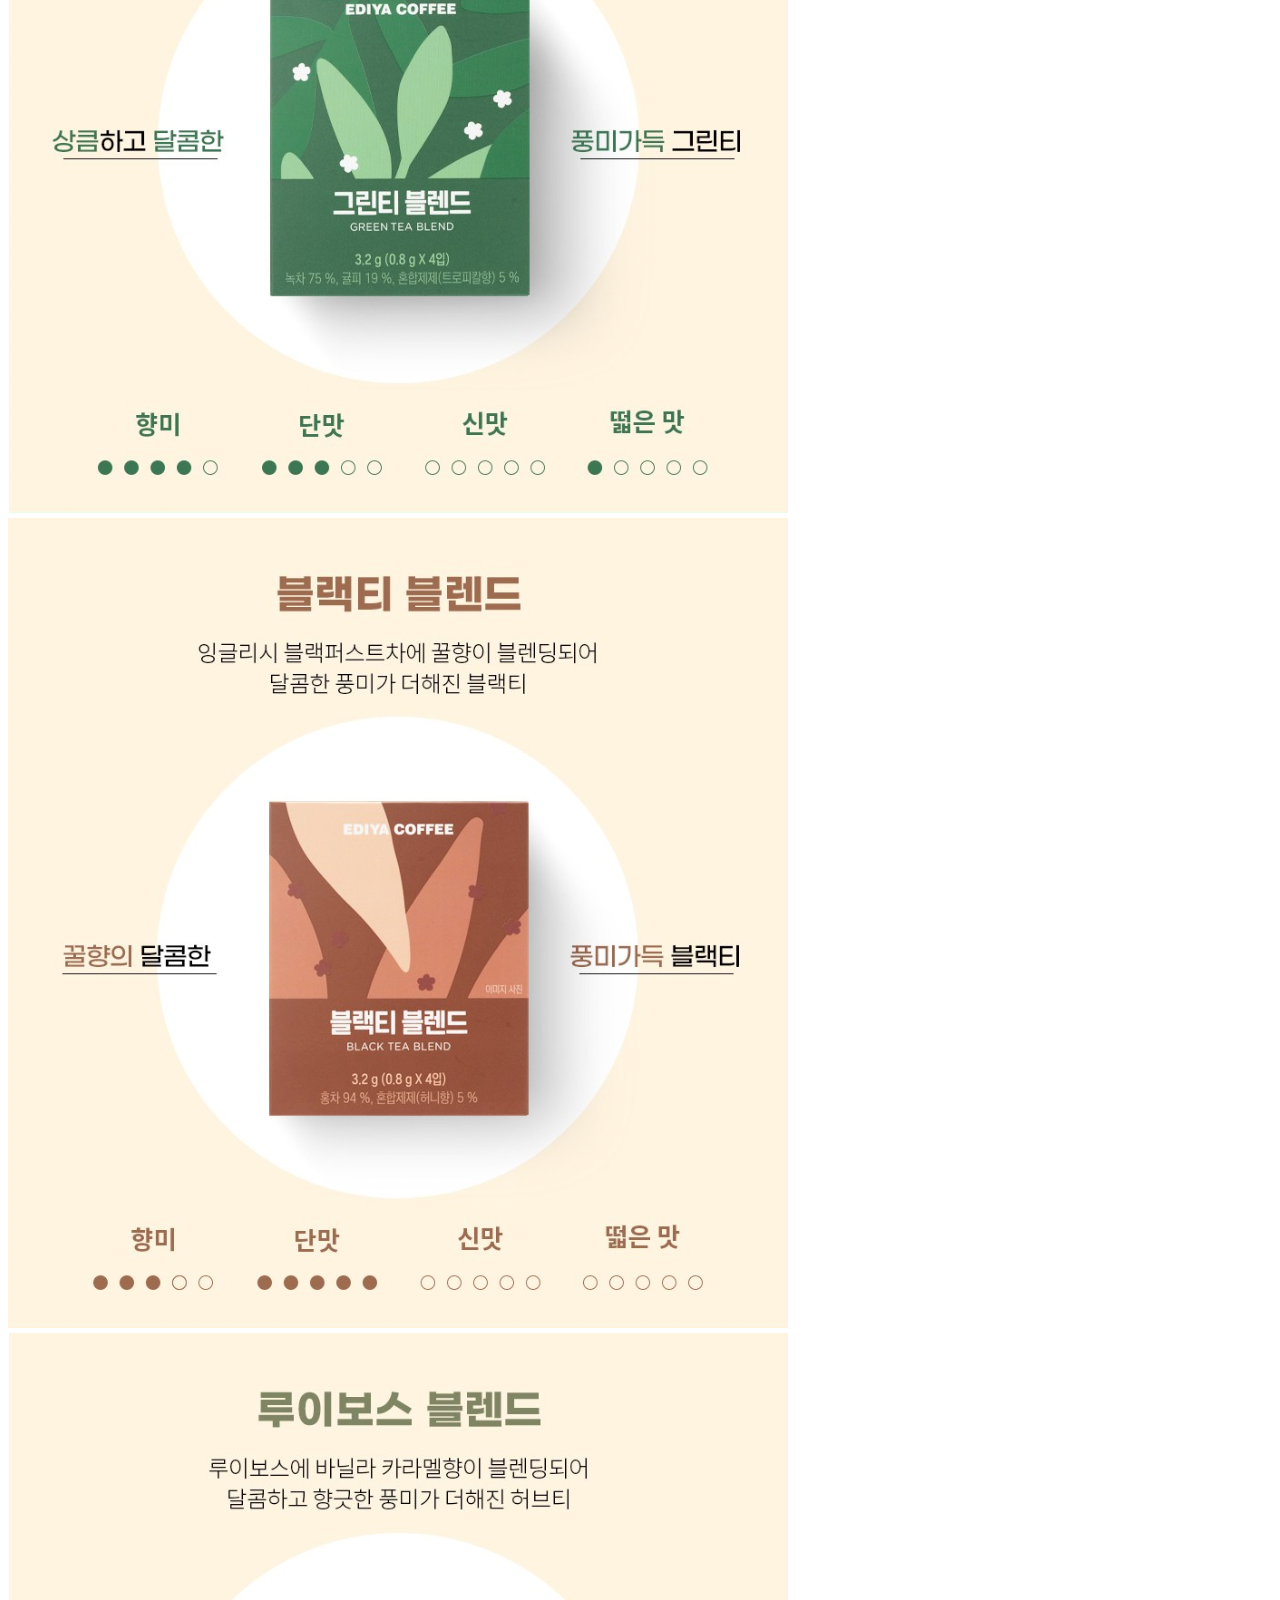
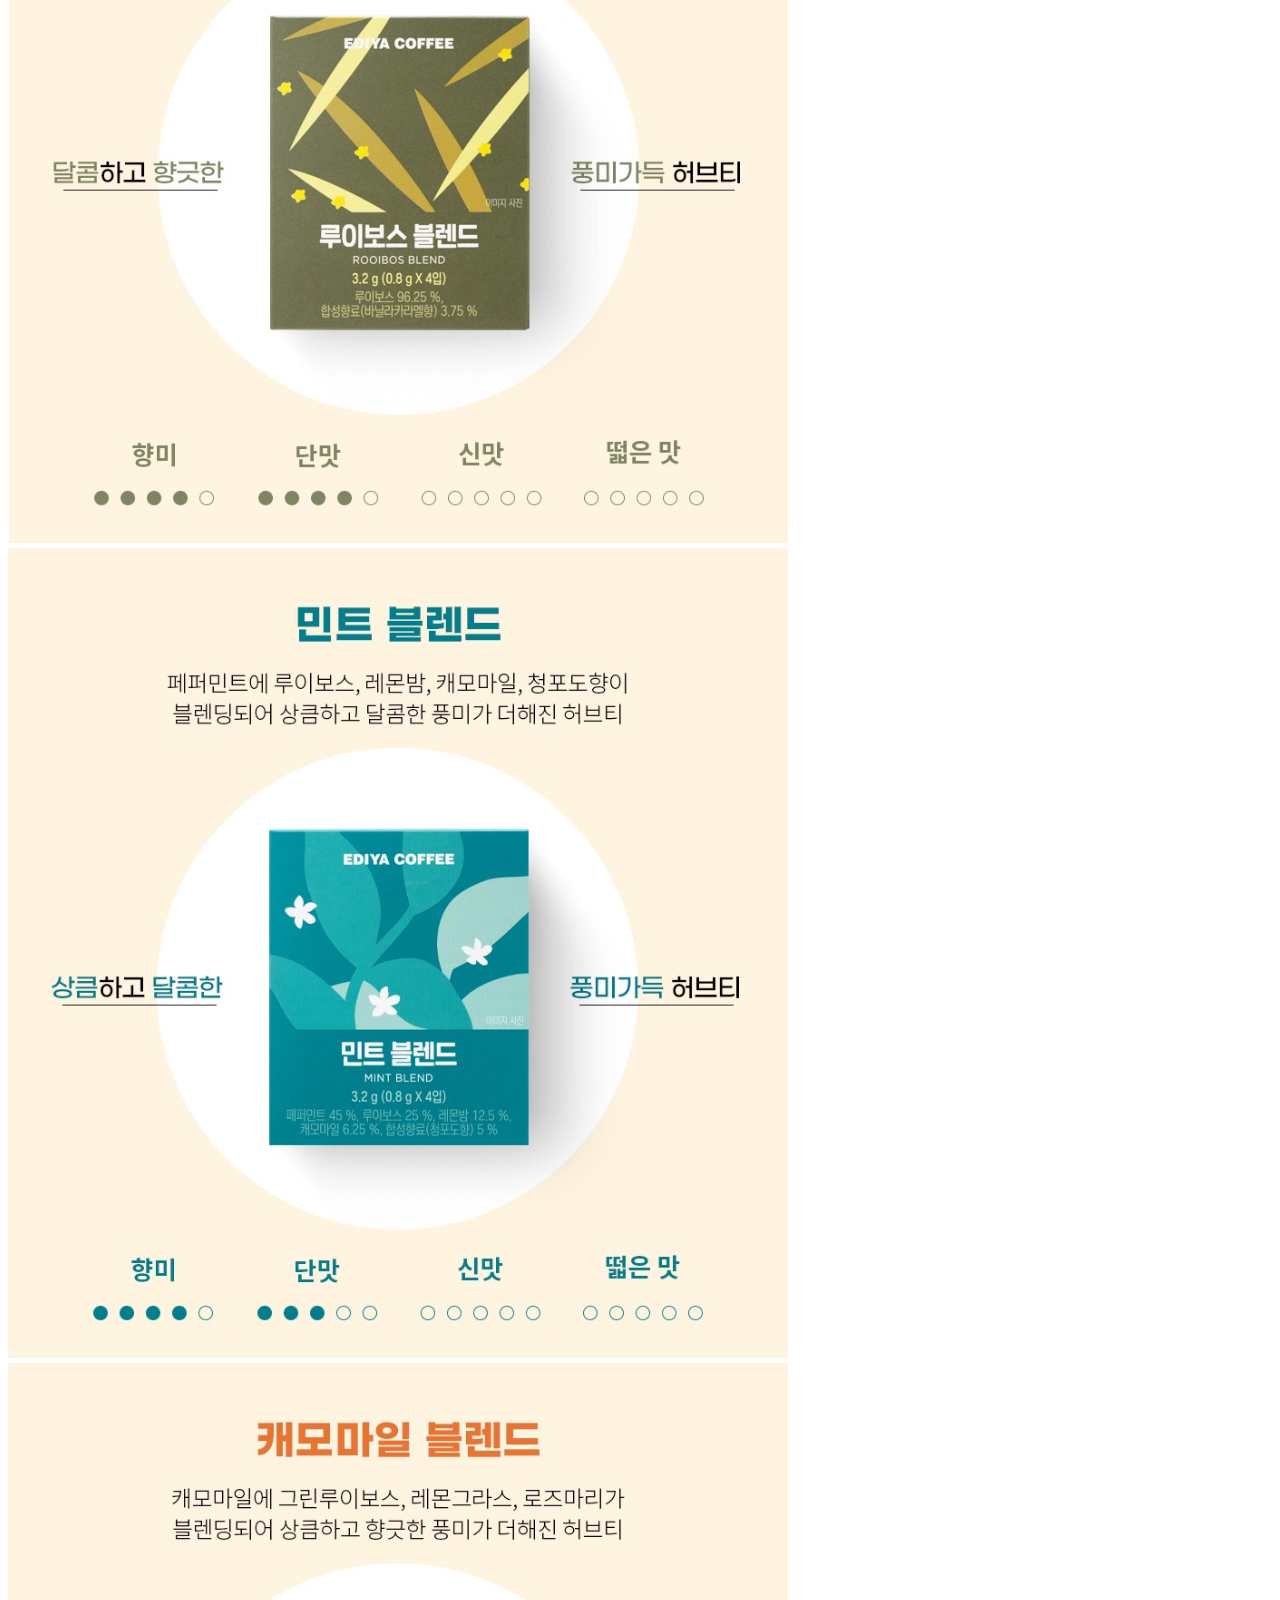
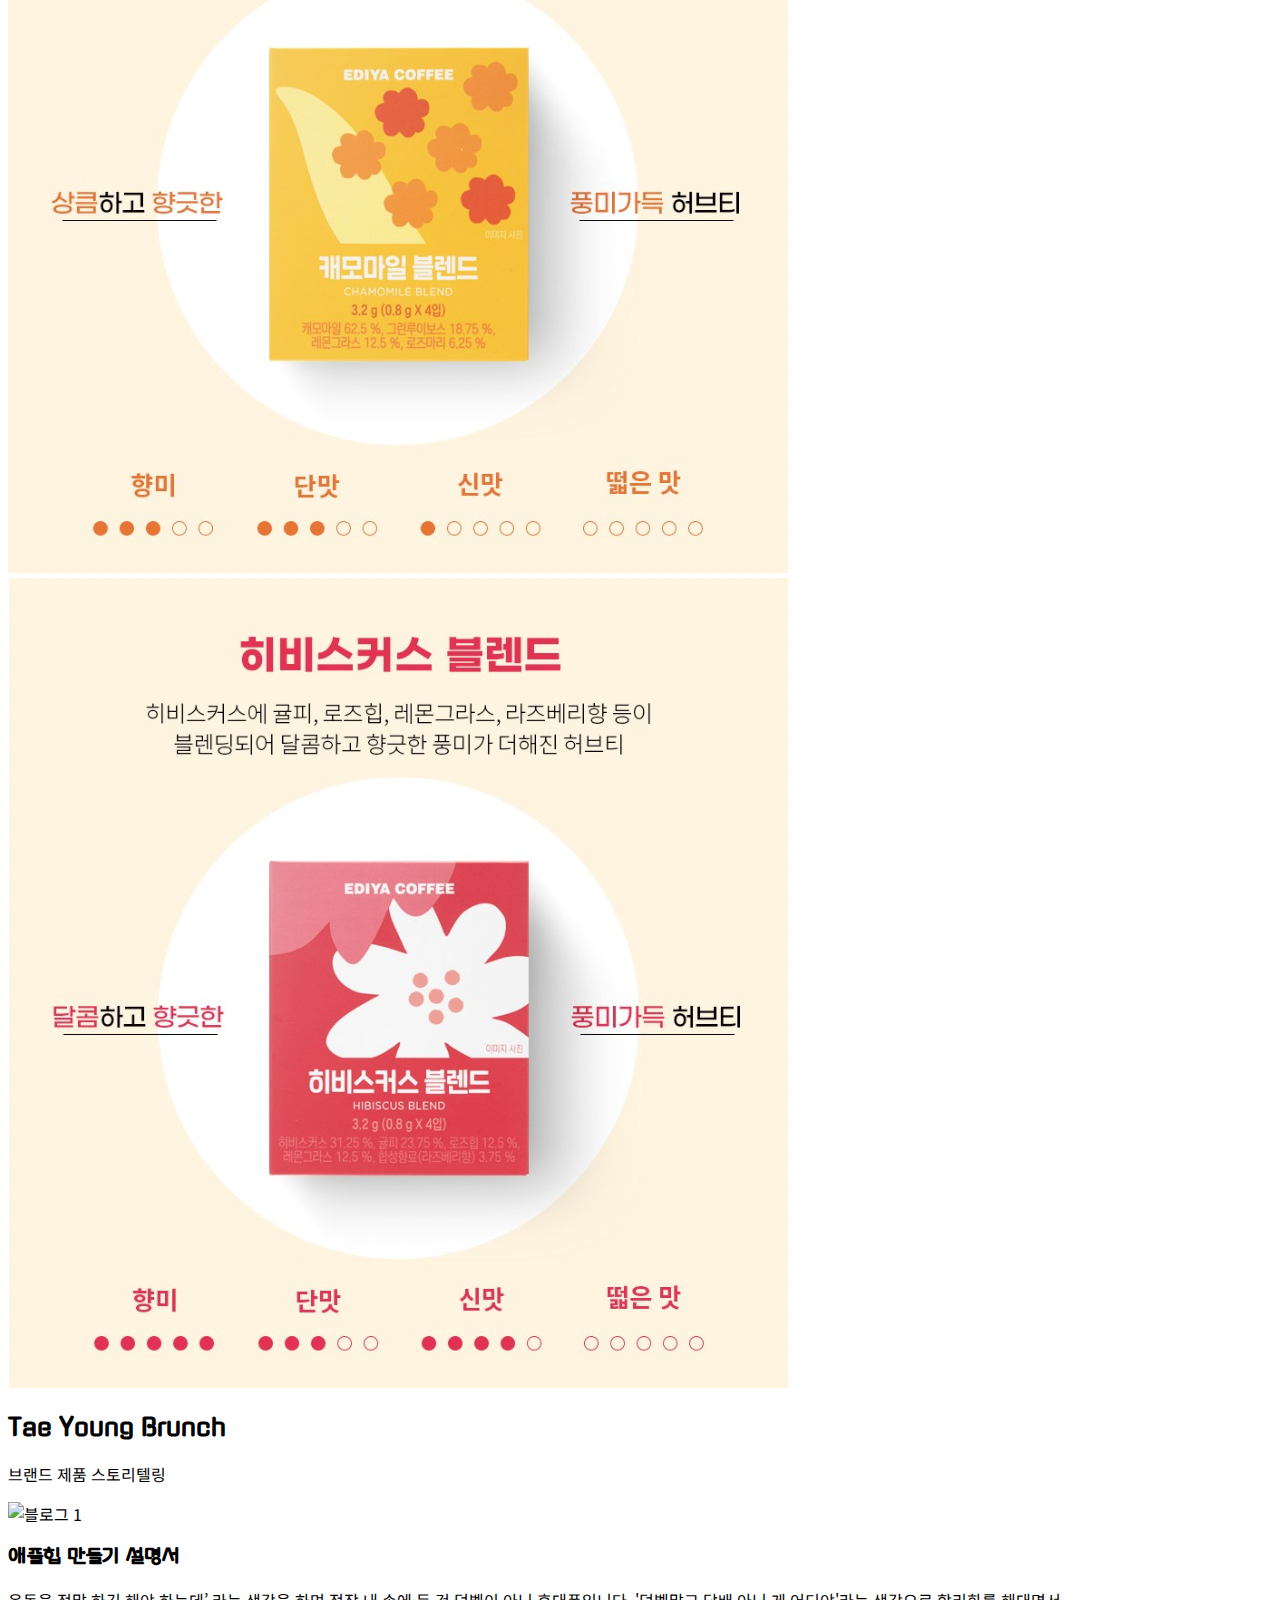
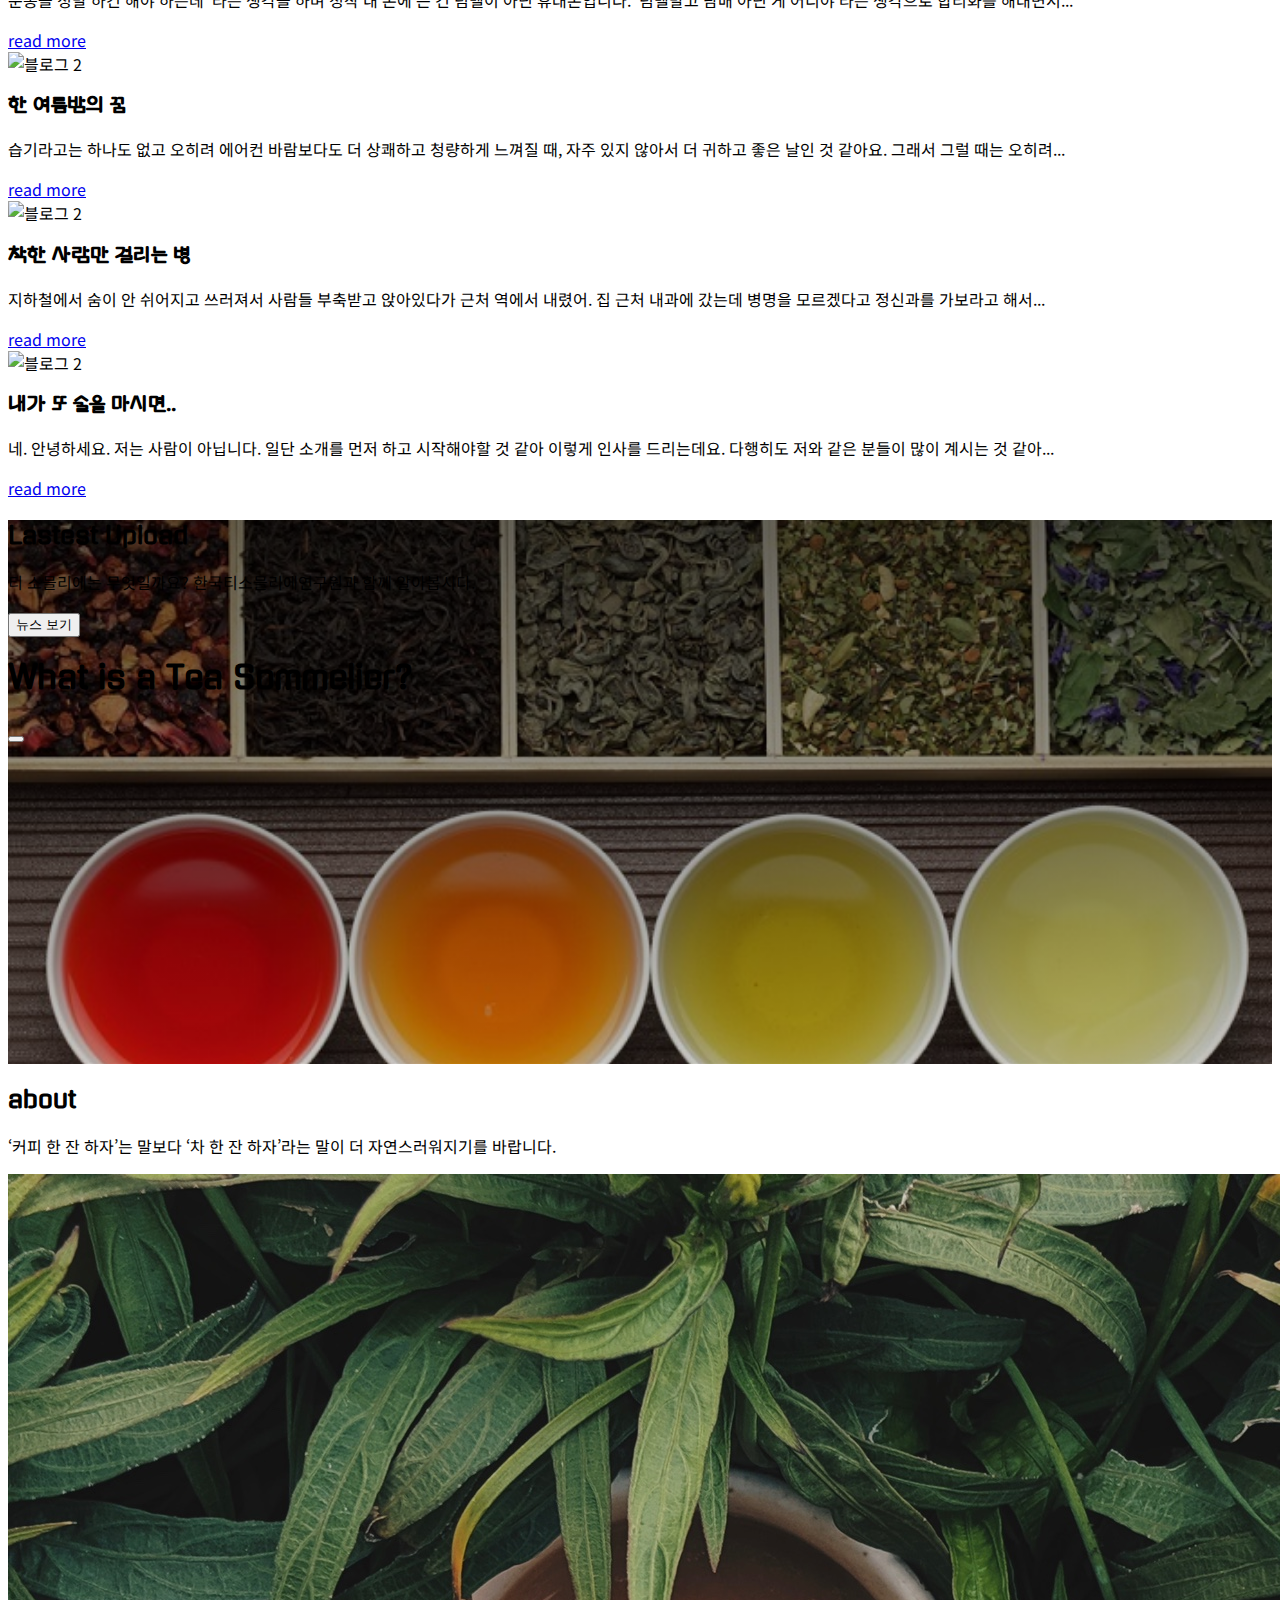
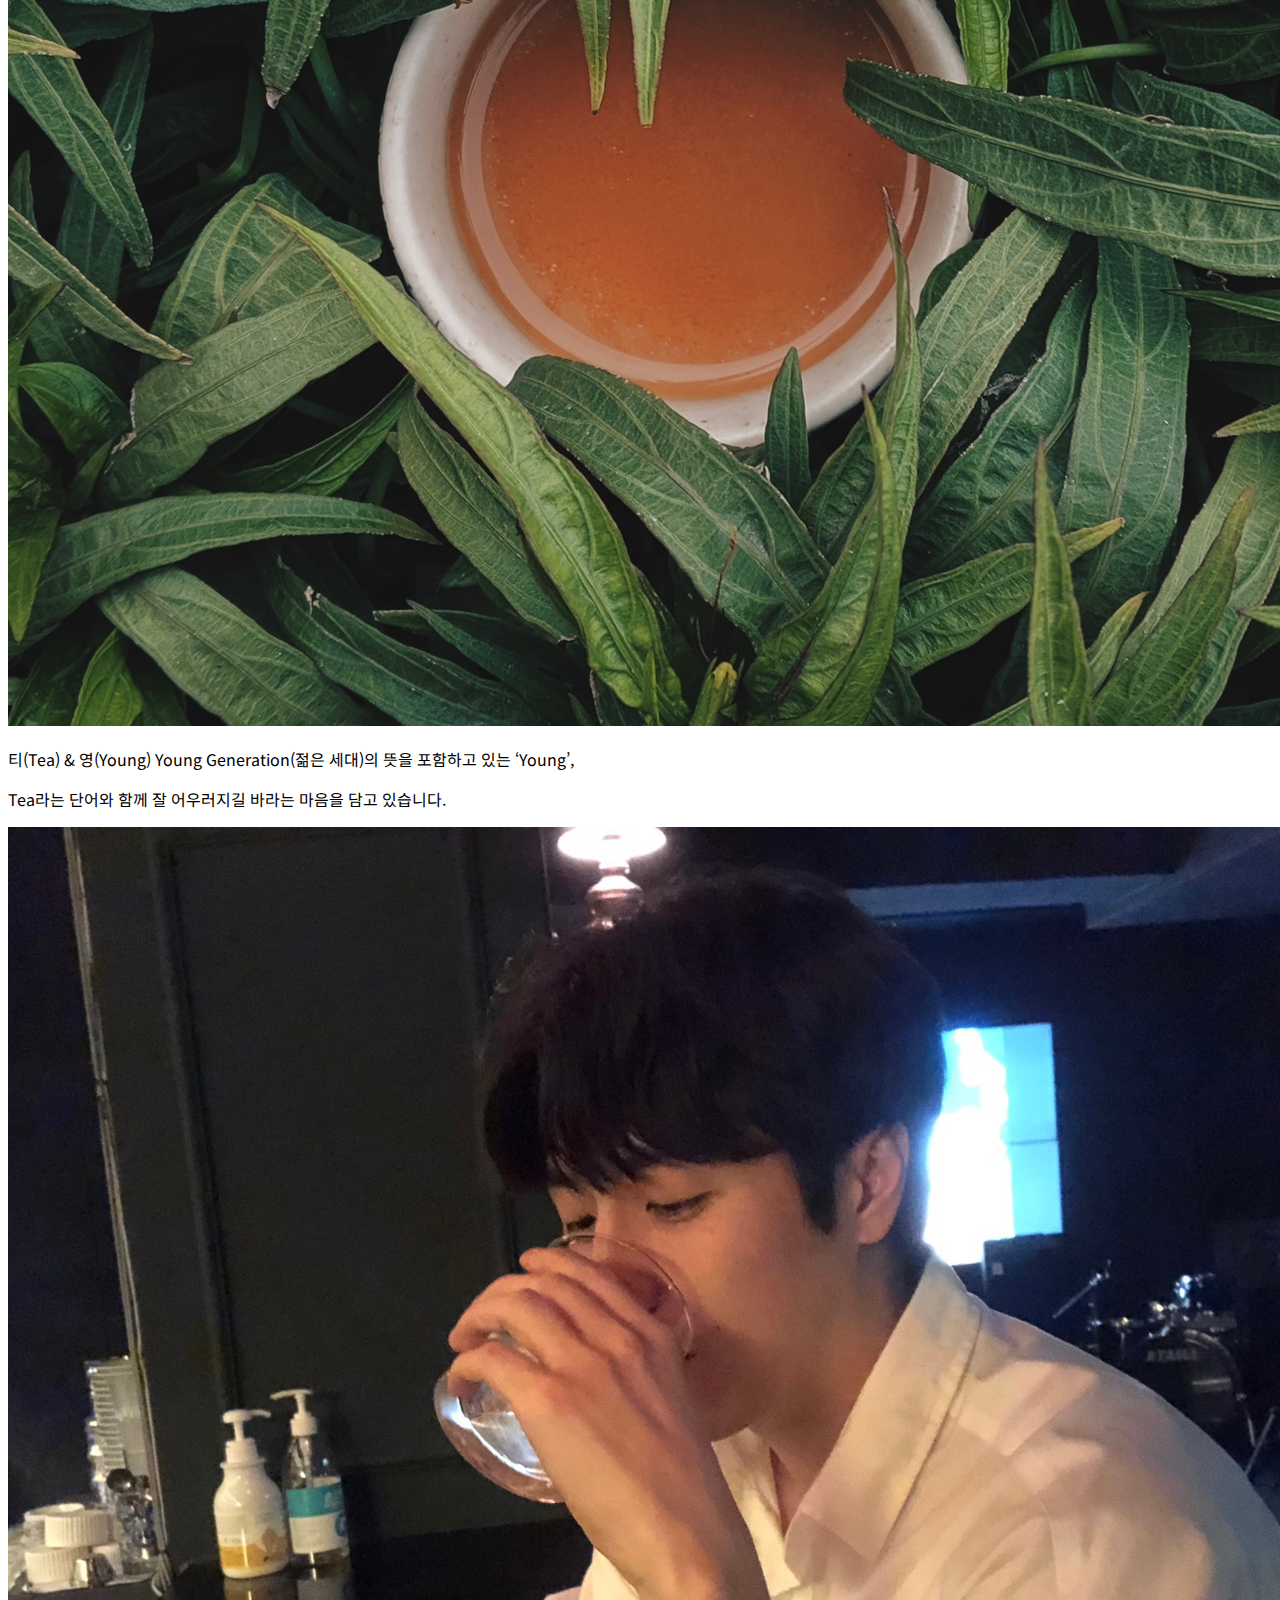
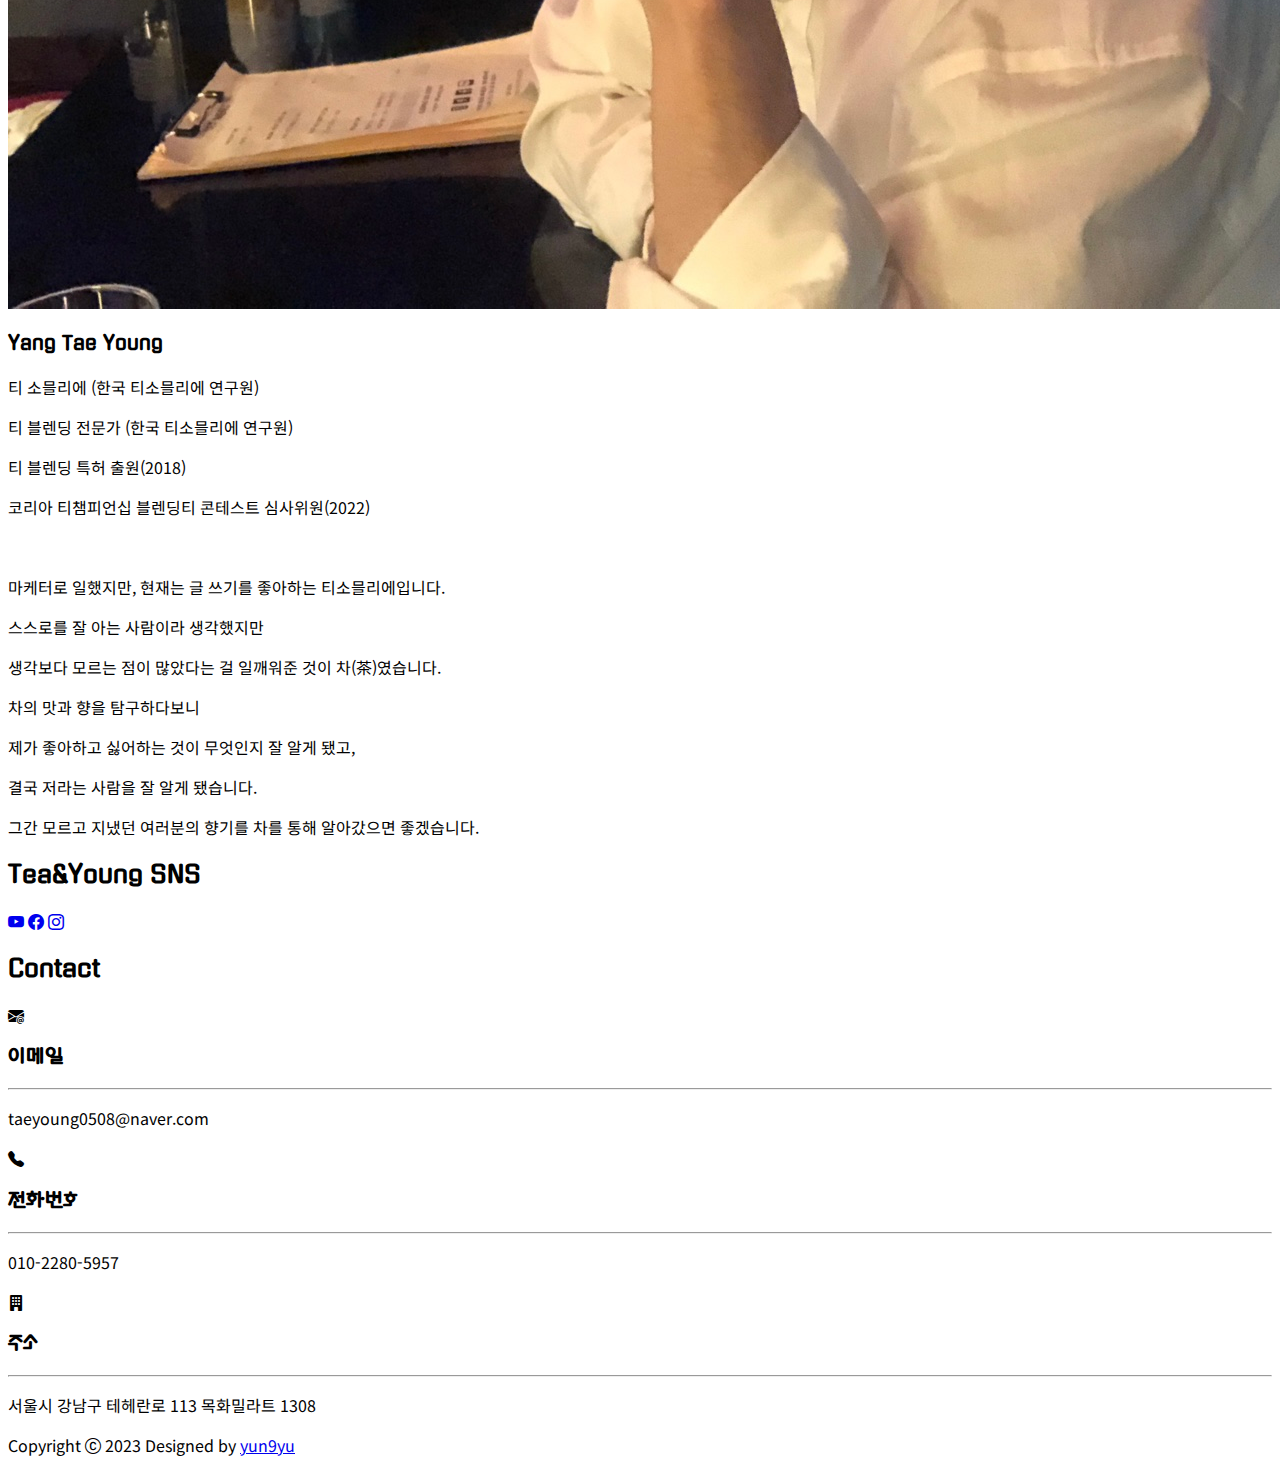
==== commit b3fc950b: "main" ====
--- a/index.html
+++ b/index.html
@@ -1,69 +1,67 @@
 <!doctype html>
 <html lang="ko">
-  <head>
-    <meta charset="utf-8">
-    <meta name="viewport" content="width=device-width, initial-scale=1">
-    <title>Tea&Young</title>
-    <link href="https://cdn.jsdelivr.net/npm/bootstrap@5.3.0-alpha1/dist/css/bootstrap.min.css" 
-    rel="stylesheet" 
-    integrity="sha384-GLhlTQ8iRABdZLl6O3oVMWSktQOp6b7In1Zl3/Jr59b6EGGoI1aFkw7cmDA6j6gD" 
-    crossorigin="anonymous">
-    <link rel="stylesheet" href="https://cdn.jsdelivr.net/npm/bootstrap-icons@1.10.3/font/bootstrap-icons.css">
-    <link rel="stylesheet" href='main.css'>
-    <link rel="preconnect" href="https://fonts.googleapis.com">
-    <link rel="preconnect" href="https://fonts.gstatic.com" crossorigin>
-    <link href="https://fonts.googleapis.com/css2?family=Gugi&family=Noto+Sans+KR:wght@400;700&display=swap"
-        rel="stylesheet">
-  </head>
-  <body>
-
-
-    <nav class="navbar navbar-expand-md bg-dark navbar-dark fixed-top">
-      <div class="container">
-          <a class="gugi-font navbar-brand" href="#home">
-              <img src="img/logo.png" alt="로고">
-              Tea&Young
-          </a>
-          <button 
-                class="navbar-toggler" 
-                type="button" d
-                ata-bs-toggle="collapse" 
-                data-bs-target="#nav-menu"
-                aria-controls="nav-menu" 
-                aria-expanded="false" 
-                aria-label="메뉴">
-                <span class="navbar-toggler-icon"></span>
-          </button>
-
-          <div class="collapse navbar-collapse" id="nav-menu">
-              <ul class="navbar-nav ms-auto my-2">
-                  <li class="nav-item"><a class="nav-link" href="#home">홈</a></li>
-                  <li class="nav-item"><a class="nav-link" href="#service">서비스</a></li>
-                  <li class="nav-item"><a class="nav-link" href="#portfolio">상품소개</a></li>
-                  <li class="nav-item"><a class="nav-link" href="#blog">브런치</a></li>
-                  <li class="nav-item"><a class="nav-link" href="#about_profile">브랜드 소개</a></li>
-                  <li class="nav-item"><a class="nav-link" href="#contact">연락처</a></li>
-              </ul>
-          </div>
-      </div>
+<head>
+  <meta charset="utf-8">
+  <meta name="viewport" content="width=device-width, initial-scale=1">
+  <title>Tea&Young</title>
+  <link href="https://cdn.jsdelivr.net/npm/bootstrap@5.3.0-alpha1/dist/css/bootstrap.min.css" 
+  rel="stylesheet" 
+  integrity="sha384-GLhlTQ8iRABdZLl6O3oVMWSktQOp6b7In1Zl3/Jr59b6EGGoI1aFkw7cmDA6j6gD" 
+  crossorigin="anonymous">
+  <!-- 구글 폰트 -->
+  <link rel="stylesheet" href="https://cdn.jsdelivr.net/npm/bootstrap-icons@1.10.3/font/bootstrap-icons.css">
+  <link rel="stylesheet" href='main.css'>
+  <link rel="preconnect" href="https://fonts.googleapis.com">
+  <link rel="preconnect" href="https://fonts.gstatic.com" crossorigin>
+  <link href="https://fonts.googleapis.com/css2?family=Gugi&family=Noto+Sans+KR:wght@400;700&display=swap"
+      rel="stylesheet">
+</head>
+<body>
+<!-- 네비게이션 바 섹션 시작 -->
+  <nav class="navbar navbar-expand-md bg-dark navbar-dark fixed-top">
+    <div class="container">
+        <a class="gugi-font navbar-brand" href="#home">
+          <img src="img/logo.png" alt="로고"> Tea&Young
+        </a>
+
+        <button class="navbar-toggler" type="button" d ata-bs-toggle="collapse" data-bs-target="#nav-menu"
+              aria-controls="nav-menu" aria-expanded="false" aria-label="메뉴">
+              <span class="navbar-toggler-icon"></span>
+        </button>
+
+        <div class="collapse navbar-collapse" id="nav-menu">
+            <ul class="navbar-nav ms-auto my-2">
+                <li class="nav-item"><a class="nav-link" href="#home">홈</a></li>
+                <li class="nav-item"><a class="nav-link" href="#service">서비스</a></li>
+                <li class="nav-item"><a class="nav-link" href="#portfolio">상품소개</a></li>
+                <li class="nav-item"><a class="nav-link" href="#blog">브런치</a></li>
+                <li class="nav-item"><a class="nav-link" href="#about_profile">브랜드 소개</a></li>
+                <li class="nav-item"><a class="nav-link" href="#contact">연락처</a></li>
+            </ul>
+        </div>
+    </div>
   </nav>
-
-
-    <header class='d-flex flex-column justify-content-center align-items-center vh-100 text-white' id="home">
+<!-- 네비게이션 바 섹션 끝 -->
+
+<!-- 해더 섹션 시작 -->
+  <header class='d-flex flex-column justify-content-center align-items-center vh-100 text-white' id="home">
         <h1 class="display-3 fw-bold mb-5">Tea & Young</h1>
         <h4 class="fs-3 mb-2">차, 그리고 만남</h4>
         <p class="lead mb-5">기분 좋은 만남을 위한 가장 좋은 방법</p>
         <button type='button' data-bs-toggle="modal" data-bs-target="#loginModal" class="btn btn-outline-warning rounded-pill">로그인 | 회원가입</button>
+        
         <div class="modal fade" id="loginModal">
           <div class="modal-dialog modal-dialog-centered">
             <div class="modal-content">
+
               <div class="modal-header text-dark">
                 <h1 class="modal-title fs-5">Login</h1>
                 <button type="button" class="btn-close" data-bs-dismiss="modal"></button>
               </div>
-               <div class="container">
+
+              <div class="container">
                 <div class="modal-body text-dark">
-
+                  <!-- 폼 태그 -->
                     <form action="" class="text-start p-3">
                       <div class="mb-3">
                         <label class="form-label mb-1" for="user-name">아아디</label>
@@ -74,6 +72,7 @@
                     </form>
                 </div>
               </div> 
+
               <div class="modal-footer">
                 <a href="signin.html" target="_blank" class="btn btn-dark">회원가입</a>
                 <button type="submit" value="내용전달" class="btn btn-warning">로그인</button>
@@ -82,65 +81,73 @@
             </div>
           </div>
         </div>
-    </header>
-
-
-    <section class="container overflow-hidden py-5" id="service">
-      <div class="text-center py-5">
-        <h2 class="fw-bold mb-3">Tea&Young 서비스</h2>
-        <p class="lead text-muted">차, 차차 - 차를 통해 차차 나를 알아가는 시간</p>
-      </div>
-      <div class="row mb-5 g-4">
-
-        <div class="col-md-6">
-          <div class="card-hover shadow rounded p-4">
-            <div class="d-flex align-items-center py-3">
-              <img src="img/tea.jpeg" alt=" MBTI로 차 추천 서비스" class="rounded-circle img-fluid">
-              <div class='ms-3'>
-                <h3 class="fw-bold">원데이 클래스 예약</h3>
-                <p class="text-muted lead">티 소믈리에 & 티 블렌딩 과정</p>
-              </div>
-            </div>
-            내 삶도 조금 다채로웠으면, 나도 향기로운 사람이었으면하는 생각 한 번쯤 해본 적 있지 않으셨나요? 클래스를 통해 여러분이 지닌 향을 알게 되실 거예요.
+  </header>
+<!-- 헤더 섹션 끝 -->
+
+<!-- 서비스 섹션 시작 -->
+  <section class="container overflow-hidden py-5" id="service">
+    <div class="text-center py-5">
+      <h2 class="fw-bold mb-3">Tea&Young 서비스</h2>
+      <p class="lead text-muted">차, 차차 - 차를 통해 차차 나를 알아가는 시간</p>
+    </div>
+
+    <div class="row mb-5 g-4">
+      <div class="col-md-6">
+        <div class="card-hover shadow rounded p-4">
+          <div class="d-flex align-items-center py-3">
+            <img src="img/tea.jpeg" alt=" MBTI로 차 추천 서비스" class="rounded-circle img-fluid">
+            <div class='ms-3'>
+              <h3 class="fw-bold">원데이 클래스 예약</h3>
+              <p class="text-muted lead">티 소믈리에 & 티 블렌딩 과정</p> 
+              <a class="float-right btn btn-warning" target="blank" href="https://whattime.co.kr/yun9yu">예약하기</a>
+            </div>
+          </div>
+         <p> 내 삶도 조금 다채로웠으면, 나도 향기로운 사람이었으면하는 생각 한 번쯤 해본 적 없으신가요? 클래스를 통해 여러분이 지닌 향을 알게 되실 거예요.
+        </p>
+        </div>          
+      </div>
+
+      <div class="col-md-6">
+        <div class="card-hover shadow rounded p-4">
+          <div class="d-flex justify-content-end align-items-center py-3">
+            <div class='text-end me-3'>
+              <h3 class="fw-bold"> MBT(ea)I 차 추천</h3>
+              <p class="text-muted lead">인공지능 Tea 추천 서비스</p>
+              <a class="float-right btn btn-warning" target="blank" href="mbti.html">추천받기</a>
+            </div>
+            <img src="img/mbti.jpeg" alt=" MBTI로 차 추천 서비스" class="rounded-circle img-fluid">
+          </div>
+          내 성격과 취향에 알맞는 나의 MBT(ea)I는 무엇일까요?
+          티앤영에서 알려주는 티 큐레이션을 통해 조금 더 쉽고 재밌게 차에 입문하게 될거예요.
           </div>          
         </div>
-
-        <div class="col-md-6">
-          <div class="card-hover shadow rounded p-4">
-            <div class="d-flex justify-content-end align-items-center py-3">
-              <div class='text-end me-3'>
-                <h3 class="fw-bold"> MBT(ea)I 차 추천</h3>
-                <p class="text-muted lead">MBTI를 입력해주시면 어울리는 차를 추천해드려요.</p>
-              </div>
-              <img src="img/mbti.jpeg" alt=" MBTI로 차 추천 서비스" class="rounded-circle img-fluid">
-            </div>
-            내 성격과 취향에 알맞는 나의 MBT(ea)I는 무엇일까요?
-            티앤영에서 알려주는 티 큐레이션을 통해 조금 더 쉽고 재밌게 차에 입문하게 될거예요.
-            </div>          
-          </div>
-
-        </div>
-      </div>
-    </section>
-    <section class="bg-dark py-5" id="portfolio">
-      <div class="container overflow-hidden">
-        <div class="text-center text-white py-5">
-          <h2 class="fw-bold mb-3">Tea 상품 설명</h1>
-          <p class="lead">못난이 농산물과 친환경 소재로 만들어진 비건 블렌딩 티</p>
-        </div>
-          <div class="row pb-5 g-4">
-          <div class="col-sm-6 col-lg-4"><img class="img-fluid img-thumbnail" src="img/green.png" alt="그린티"></div>
-          <div class="col-sm-6 col-lg-4"><img class="img-fluid img-thumbnail" src="img/black.png" alt="블랙티"></div>
-          <div class="col-sm-6 col-lg-4"><img class="img-fluid img-thumbnail" src="img/rui.png" alt="루이보스"></div>
-          <div class="col-sm-6 col-lg-4"><img class="img-fluid img-thumbnail" src="img/mint.png" alt="민트티"></div>
-          <div class="col-sm-6 col-lg-4"><img class="img-fluid img-thumbnail" src="img/camo.png" alt="캐모마일"></div>
-          <div class="col-sm-6 col-lg-4"><img class="img-fluid img-thumbnail" src="img/hibi.png" alt="히비스커스"></div>
-        </div>
-      </div>
-    </section>
-
-
-    <section class="container overflow-hidden py-5" id="blog">
+      </div>
+    </div>
+  </section>
+<!-- 서비스 섹션 끝 -->
+
+<!-- 상품 섹션 시작 -->
+  <section class="bg-dark py-5" id="portfolio">
+    <div class="container overflow-hidden">
+      <div class="text-center text-white py-5">
+        <h2 class="fw-bold mb-3">Tea 상품 설명</h1>
+        <p class="lead">못난이 농산물과 친환경 소재로 만들어진 비건 블렌딩 티</p>    
+      </div>
+
+      <div class="row pb-5 g-4">
+        <div class="col-sm-6 col-lg-4"><img class="img-fluid img-thumbnail" src="img/green.png" alt="그린티"></div>
+        <div class="col-sm-6 col-lg-4"><img class="img-fluid img-thumbnail" src="img/black.png" alt="블랙티"></div>
+        <div class="col-sm-6 col-lg-4"><img class="img-fluid img-thumbnail" src="img/rui.png" alt="루이보스"></div>
+        <div class="col-sm-6 col-lg-4"><img class="img-fluid img-thumbnail" src="img/mint.png" alt="민트티"></div>
+        <div class="col-sm-6 col-lg-4"><img class="img-fluid img-thumbnail" src="img/camo.png" alt="캐모마일"></div>
+        <div class="col-sm-6 col-lg-4"><img class="img-fluid img-thumbnail" src="img/hibi.png" alt="히비스커스"></div>
+      </div>
+    </div>
+  </section>
+<!-- 상품 섹션 끝 -->
+
+<!-- 브런치 섹션 시작 -->
+  <section class="container overflow-hidden py-5" id="blog">
       <div class="text-center py-5">
           <h2 class="fw-bold">Tae Young Brunch</h2>
           <p class="lead text-muted">브랜드 제품 스토리텔링</p>
@@ -200,53 +207,59 @@
         </div>
       </div>
   </section>
-
-
-    <section class="py-5" id="news">
-      <div class="container">
-        <div class="row p-4">
-          <div class="col-lg-9 text-white">
-            <h2 class="fw-bold mb-3">Lastest Upload</h2>
-            <p class="lead"> 티 소믈리에는 무엇일까요? 한국티소믈리에연구원과 함께 알아봅시다.</p>
-          </div>
-          <div class="col-lg-3">
-            <button type="button" class="btn btn-warning px-4" data-bs-toggle="modal" 
-            data-bs-target="#newsModal">
-              뉴스 보기
-            </button>
-            <div class="modal fade" id="newsModal">
-              <div class="modal-dialog modal-dialog-centered modal-lg">
-                <div class="modal-content">
-                  <div class="modal-header">
-                    <h1 class="modal-title fs-5">What is a Tea Sommelier?</h1>
-                    <button type="button" class="btn-close" data-bs-dismiss="modal" aria-label="닫기"></button>
+<!-- 브런치 섹션 끝 -->
+
+<!-- 유튜브 섹션 시작 -->
+  <section class="py-5" id="news">
+    <div class="container">
+      <div class="row p-4">
+        <div class="col-lg-9 text-white">
+          <h2 class="fw-bold mb-3">Lastest Upload</h2>
+          <p class="lead"> 티 소믈리에는 무엇일까요? 한국티소믈리에연구원과 함께 알아봅시다.</p>
+        </div>
+
+        <div class="col-lg-3">
+          <button type="button" class="btn btn-warning px-4" data-bs-toggle="modal" 
+          data-bs-target="#newsModal">
+            뉴스 보기
+          </button>
+          <div class="modal fade" id="newsModal">
+            <div class="modal-dialog modal-dialog-centered modal-lg"> 
+              <div class="modal-content">
+                <div class="modal-header">
+                  <h1 class="modal-title fs-5">What is a Tea Sommelier?</h1>
+                  <button type="button" class="btn-close" data-bs-dismiss="modal" aria-label="닫기"></button>
+                </div>
+                <div class="modal-body">
+                  <div class="ratio ratio-16x9">
+                    <iframe width="560" height="315" src="https://www.youtube.com/embed/AZN3m-Zasf8" title="YouTube video player" frameborder="0" allow="accelerometer; autoplay; clipboard-write; encrypted-media; gyroscope; picture-in-picture; web-share" allowfullscreen></iframe>
                   </div>
-                  <div class="modal-body">
-                    <div class="ratio ratio-16x9">
-                      <iframe width="560" height="315" src="https://www.youtube.com/embed/AZN3m-Zasf8" title="YouTube video player" frameborder="0" allow="accelerometer; autoplay; clipboard-write; encrypted-media; gyroscope; picture-in-picture; web-share" allowfullscreen></iframe>
-                    </div>
-                  </div>
-                </div>
-              </div>
-            </div>
-          </div>
-        </div>
-      </div>
-    </section>
-
-
-    <section class="container py-5" id="about_profile">
-      <div class="text-center py-5">
+                </div>
+              </div>
+            </div>
+          </div>
+        </div>
+      </div>
+    </div>
+  </section>
+<!-- 유튜브 섹션 끝 -->
+
+<!-- 프로필 섹션 시작 -->
+  <section class="container py-5" id="about_profile">
+    <div class="text-center py-5">
         <h2 class="mb-4">about</h2>
         <p class="lead text-muted mb-4">‘커피 한 잔 하자’는 말보다 ‘차 한 잔 하자’라는 말이 더 자연스러워지기를 바랍니다. </p>
+
         <div class="row justify-content-center align-items-center mb-5">
-        <div class="col-md-5">
-          <img src="img/brand333.jpeg" alt="ceo profile ficture" class="img-fluid">
-        </div>
-        </div>
+          <div class="col-md-5">
+            <img src="img/brand333.jpeg" alt="ceo profile ficture" class="img-fluid">
+          </div>
+        </div>
+
         <p class="lead text-muted mb-2">티(Tea) & 영(Young) Young Generation(젊은 세대)의 뜻을 포함하고 있는 ‘Young’,</p>
         <p class="lead text-muted">Tea라는 단어와 함께 잘 어우러지길 바라는 마음을 담고 있습니다.</p>
       </div>
+
       <div class=" col-md-12">
         <div class="row justify-content-center align-items-center mb-5">
           <div class="col-md-5">
@@ -260,6 +273,7 @@
             <p class="lh-lg mb-0">티 블렌딩 특허 출원(2018)</p>
             <p class="lh-lg mb-0">코리아 티챔피언십 블렌딩티 콘테스트 심사위원(2022)</p>
             <br>
+
             <div>
             <p class="lh-lg text-center m-0">마케터로 일했지만, 현재는 글 쓰기를 좋아하는 티소믈리에입니다. </p>
             <p class="lh-lg text-center m-0">스스로를 잘 아는 사람이라 생각했지만</p>
@@ -272,78 +286,82 @@
           </div>
         <!-- </div> -->
       </div>
-      <div class="row"></div>  
-      </section>
-
-
-      <section class="py-5" id="sns-link">
-        <div class="container text-center text-white">
-            <h2 class="fw-bold mb-5">Tea&Young SNS</h2>
-            <!-- <p>Lorem ipsum dolor sit amet consectetur adipisicing elit. Dicta, repudiandae.</p> -->
-          <div class="d-flex justify-content-evenly px-5 mt-4 w-50 m-auto">
-            <a href="https://www.youtube.com/" 
-            class="btn btn-danger rounded-pill btn-lg px-4"
-            target="blank"><i class="bi bi-youtube"></i></a>
-
-            <a href="https://www.facebook.com/people/%EC%96%91%ED%83%9C%EC%98%81/100003572419803/" 
-            class="btn btn-primary rounded-pill btn-lg px-4"
-            target="blank"><i class="bi bi-facebook"></i></a>
-            
-            <a href="https://l.facebook.com/l.php?u=https%3A%2F%2Fwww.instagram.com%2Fyangtae000%3Ffbclid%3DIwAR1GcLtJ8O3ETh76HglvgRrKH8CA4VcbAgAn8t1OTSjdl7JkX-WvJZCF2Cc&h=AT2ufFsfY5RT9nOFHfLUg7YfyGaoxTEQJqaaLZBZ7GaYlBaHJsE3NPfP4xI2cKkH6Hz6Qe8rNm4_TSbo4rWt2AhcPiWwfty7nT1aCkMjGdTenL2JC8LkwDuYTGKLpcCydhB3yJuZMg" 
-            class="btn btn-warning rounded-pill btn-lg px-4"
-            target="blank"><i class="bi bi-instagram"></i></a>
-          </div>
-        </div>
-      </section>
-
-
-    <section class="container overflow-hidden py-5 text-center" id="contact">
-      <div class="py-3">
-          <h2 class="fw-bold">Contact</h2>
-          <!-- <p class="lead text-muted">Lorem ipsum dolor sit amet consectetur adipisicing.</p> -->
-      </div>
-
-      <div class="row py-5 gy-3">
-          <div class="col-md-4">
-
-              <div class="shadow p-4 border-bottom border-4 border-warning">
-                <i class="bi bi-envelope-at-fill text-warning fs-5"></i>
-                <h3 class="fw-bold fs-5 py-2">이메일</h3>
-                <hr>
-                <p class="text-muted">taeyoung0508@naver.com</p>
-              </div>
-
-            </div>
-            <div class="col-md-4">
-              <div class="shadow p-4 border-bottom border-4 border-success">
-                  <i class="bi bi-telephone-fill fs-5 text-success"></i>
-                  <h3 class="fw-bold fs-5 py-2">전화번호</h3>
-                  <hr>
-                  <p class="text-muted">010-2280-5957</p>
-              </div>
-          </div>
-
-          <div class="col-md-4">
-              <div class="shadow p-4 border-bottom border-4 border-warning">
-                  <i class="bi bi-building-fill fs-5 text-warning"></i>
-                  <h3 class="fw-bold fs-5 py-2">주소</h3>
-                  <hr>
-                  <p class="text-muted">서울시 강남구 테헤란로 113 목화밀라트 1308</p>
-              </div>
-          </div>
-      </div>
-        </div>
-      </section>
-    <footer class="bg-dark text-white">
-      <div class="container text-center">
-        <p class="py-4 mb-0">Copyright <i class="bi bi-c-circle"></i> 2023 Designed by <a
-                    href="http://github.com/choiyun9yu" target="_blank"
-                    class="gugi-font link-warning text-decoration-none">yun9yu</a></p>
-      </div>
-    </footer>
-
-    <script src="https://cdn.jsdelivr.net/npm/bootstrap@5.3.0-alpha1/dist/js/bootstrap.bundle.min.js" 
-    integrity="sha384-w76AqPfDkMBDXo30jS1Sgez6pr3x5MlQ1ZAGC+nuZB+EYdgRZgiwxhTBTkF7CXvN" 
-    crossorigin="anonymous"></script>
-  </body>
+    <div class="row"></div>  
+  </section>
+<!-- 프로필 섹션 끝 -->
+
+<!-- SNS 섹션 시작 -->
+  <section class="py-5" id="sns-link">
+    <div class="container text-center text-white">
+        <h2 class="fw-bold mb-5">Tea&Young SNS</h2>
+        <!-- <p>Lorem ipsum dolor sit amet consectetur adipisicing elit. Dicta, repudiandae.</p> -->
+      <div class="d-flex justify-content-evenly px-5 mt-4 w-50 m-auto">
+        <a href="https://www.youtube.com/" 
+        class="btn btn-danger rounded-pill btn-lg px-4"
+        target="blank"><i class="bi bi-youtube"></i></a>
+
+        <a href="https://www.facebook.com/people/%EC%96%91%ED%83%9C%EC%98%81/100003572419803/" 
+        class="btn btn-primary rounded-pill btn-lg px-4"
+        target="blank"><i class="bi bi-facebook"></i></a>
+        
+        <a href="https://l.facebook.com/l.php?u=https%3A%2F%2Fwww.instagram.com%2Fyangtae000%3Ffbclid%3DIwAR1GcLtJ8O3ETh76HglvgRrKH8CA4VcbAgAn8t1OTSjdl7JkX-WvJZCF2Cc&h=AT2ufFsfY5RT9nOFHfLUg7YfyGaoxTEQJqaaLZBZ7GaYlBaHJsE3NPfP4xI2cKkH6Hz6Qe8rNm4_TSbo4rWt2AhcPiWwfty7nT1aCkMjGdTenL2JC8LkwDuYTGKLpcCydhB3yJuZMg" 
+        class="btn btn-warning rounded-pill btn-lg px-4"
+        target="blank"><i class="bi bi-instagram"></i></a>
+      </div>
+    </div>
+  </section>
+<!-- SNS 섹션 끝 -->
+
+<!-- 연락처 섹션 시작 -->
+  <section class="container overflow-hidden py-5 text-center" id="contact">
+    <div class="py-3">
+        <h2 class="fw-bold">Contact</h2>
+        <!-- <p class="lead text-muted">Lorem ipsum dolor sit amet consectetur adipisicing.</p> -->
+    </div>
+
+    <div class="row py-5 gy-3">
+      <div class="col-md-4">
+        <div class="shadow p-4 border-bottom border-4 border-warning">
+          <i class="bi bi-envelope-at-fill text-warning fs-5"></i>
+          <h3 class="fw-bold fs-5 py-2">이메일</h3>
+          <hr>
+          <p class="text-muted">taeyoung0508@naver.com</p>
+        </div>
+      </div>
+
+      <div class="col-md-4">
+        <div class="shadow p-4 border-bottom border-4 border-success">
+            <i class="bi bi-telephone-fill fs-5 text-success"></i>
+            <h3 class="fw-bold fs-5 py-2">전화번호</h3>
+            <hr>
+            <p class="text-muted">010-2280-5957</p>
+        </div>
+      </div>
+
+      <div class="col-md-4">
+          <div class="shadow p-4 border-bottom border-4 border-warning">
+              <i class="bi bi-building-fill fs-5 text-warning"></i>
+              <h3 class="fw-bold fs-5 py-2">주소</h3>
+              <hr>
+              <p class="text-muted">서울시 강남구 테헤란로 113 목화밀라트 1308</p>
+          </div>
+      </div>
+    </div>
+  </section>
+<!-- 연락처 섹션 끝 -->
+
+<!-- 풋터 섹션 시작 -->
+  <footer class="bg-dark text-white">
+    <div class="container text-center">
+      <p class="py-4 mb-0">Copyright <i class="bi bi-c-circle"></i> 2023 Designed by <a
+                  href="http://github.com/choiyun9yu" target="_blank"
+                  class="gugi-font link-warning text-decoration-none">yun9yu</a></p>
+    </div>
+  </footer>
+<!-- 풋터 섹션 끝 -->
+
+  <script src="https://cdn.jsdelivr.net/npm/bootstrap@5.3.0-alpha1/dist/js/bootstrap.bundle.min.js" 
+  integrity="sha384-w76AqPfDkMBDXo30jS1Sgez6pr3x5MlQ1ZAGC+nuZB+EYdgRZgiwxhTBTkF7CXvN" 
+  crossorigin="anonymous"></script>
+</body>
 </html>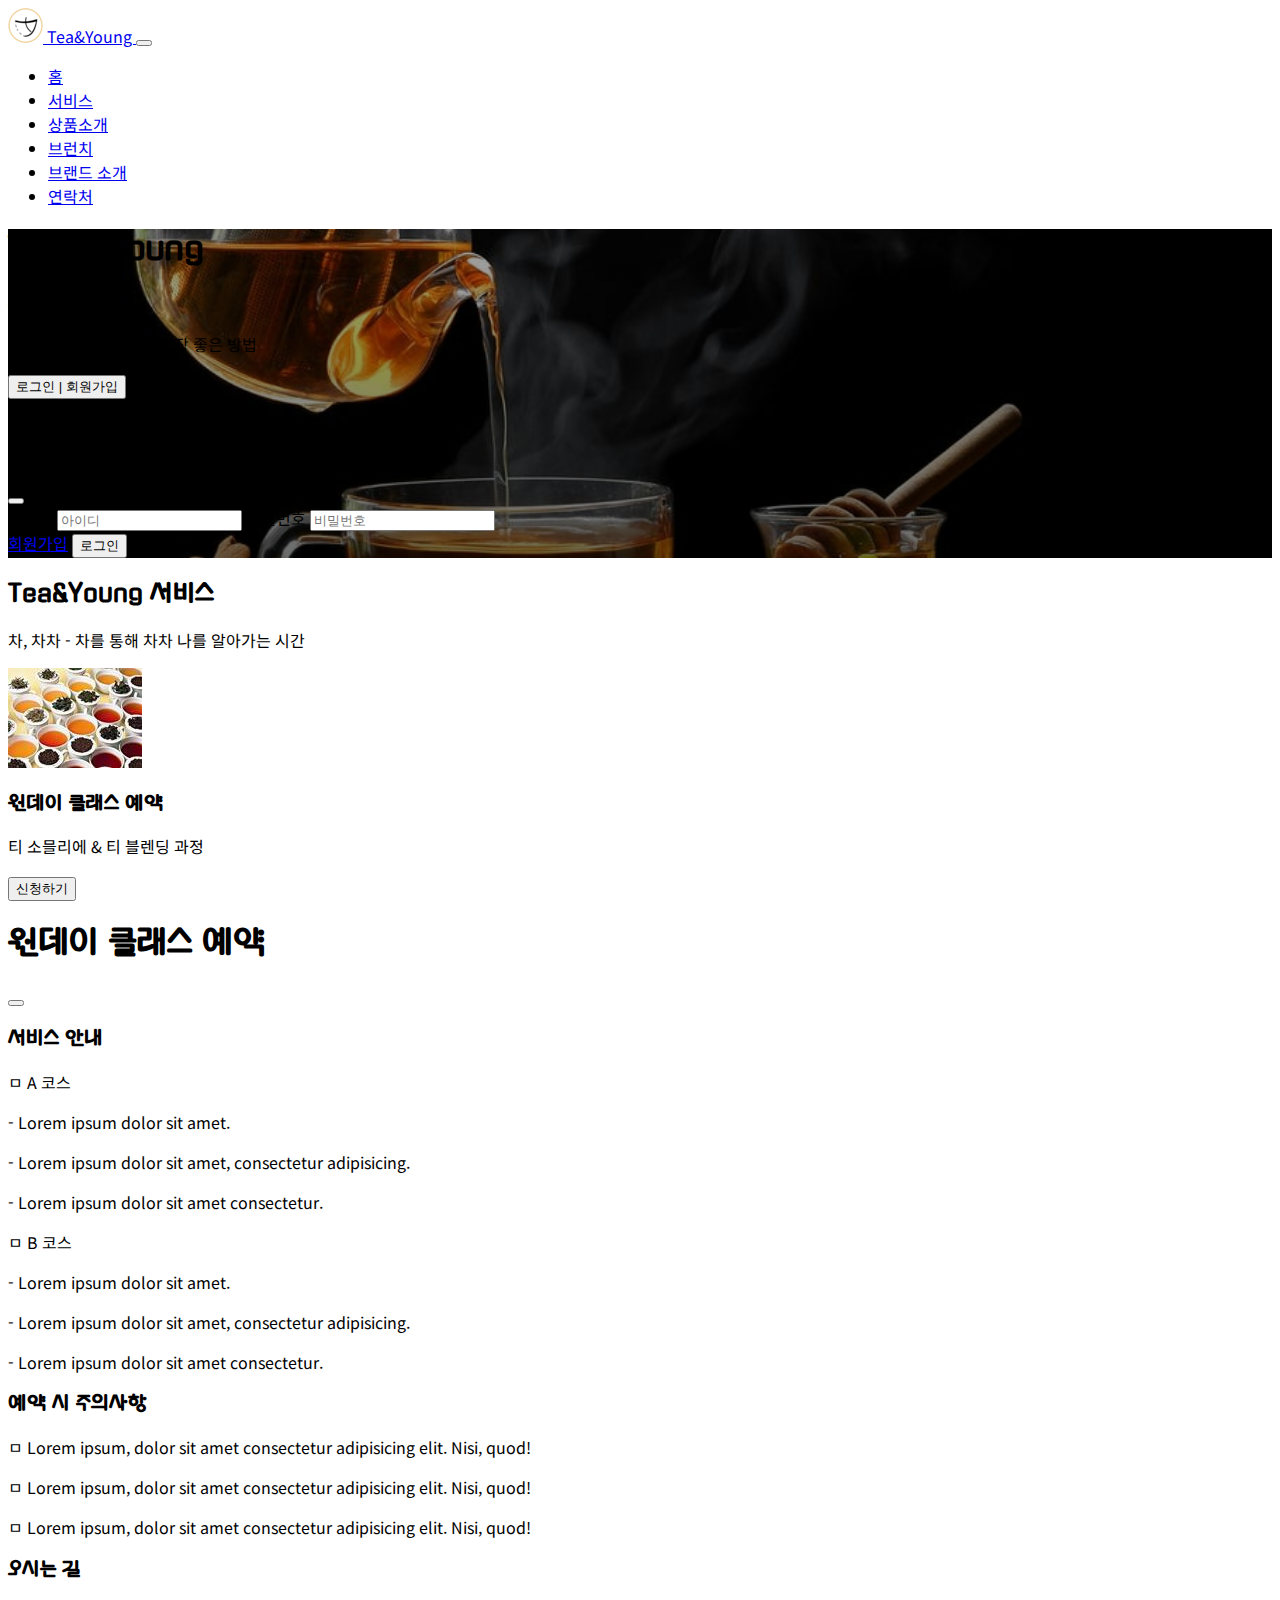
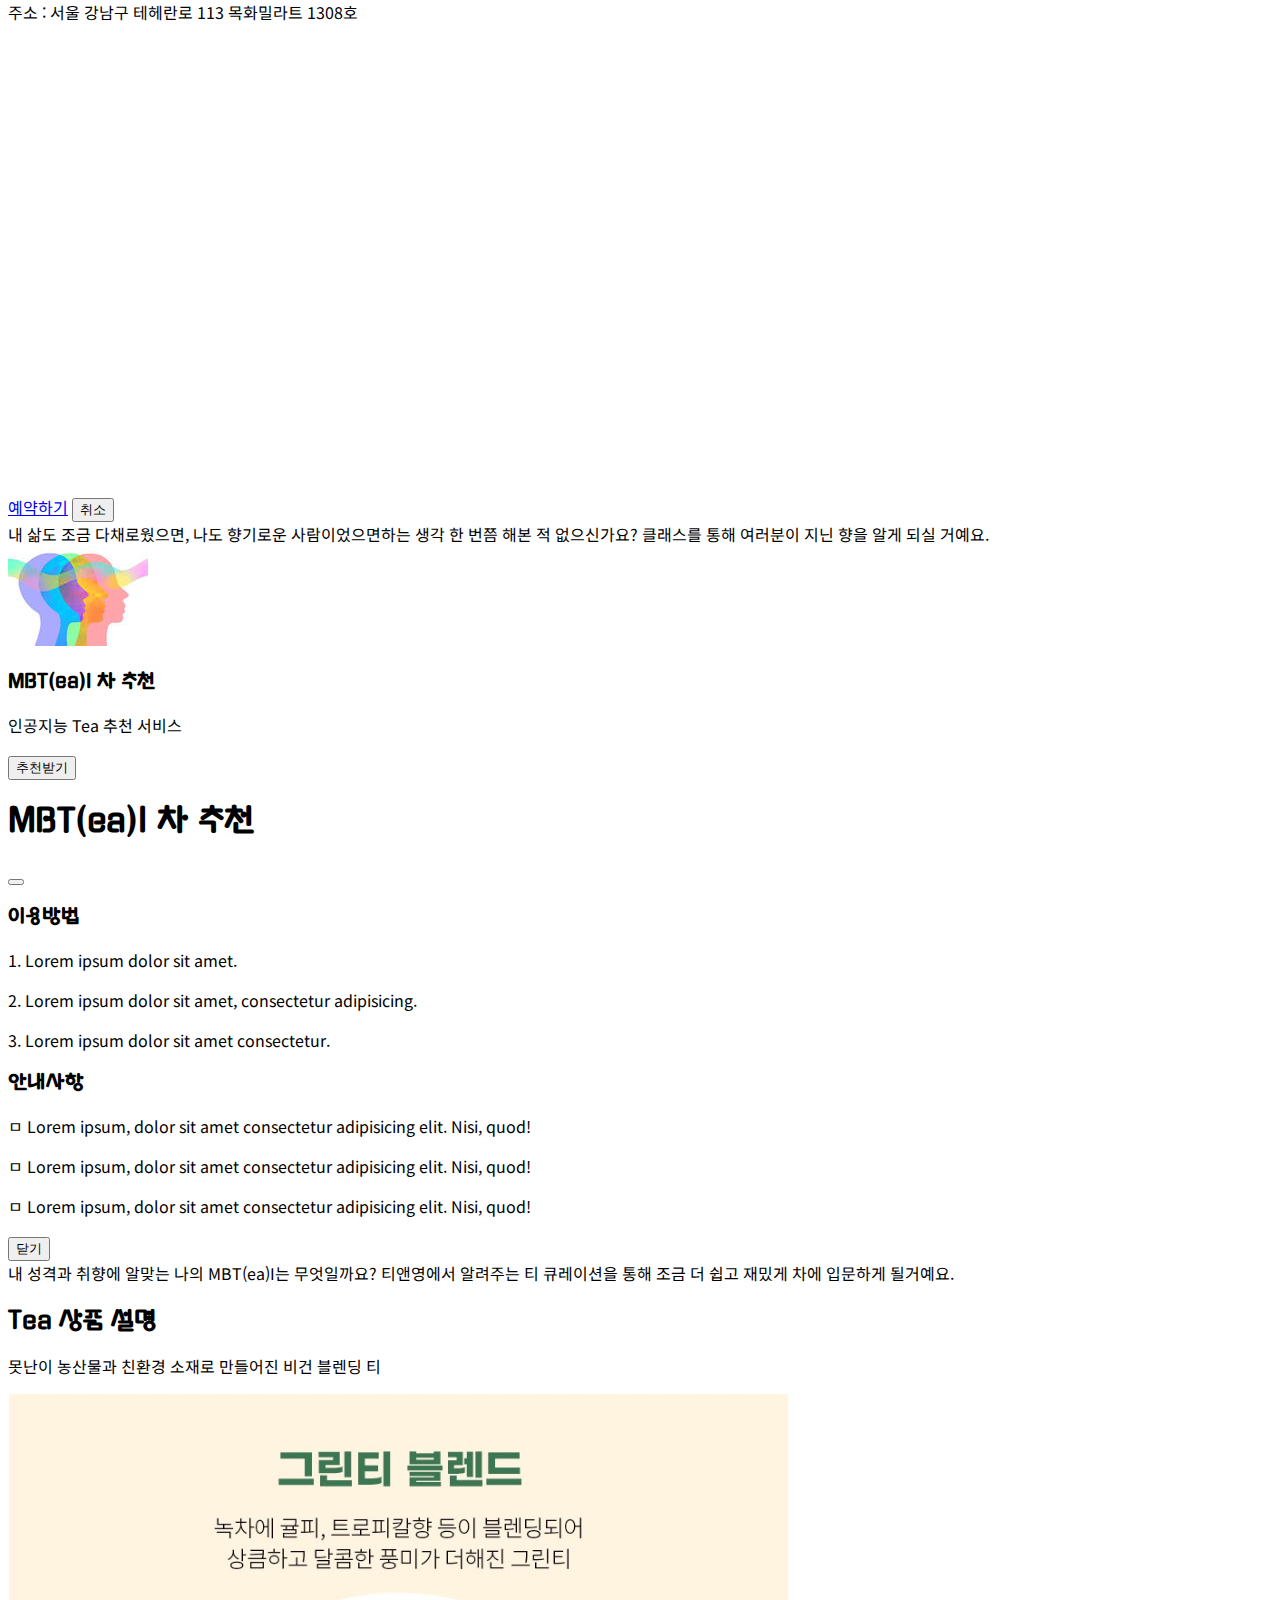
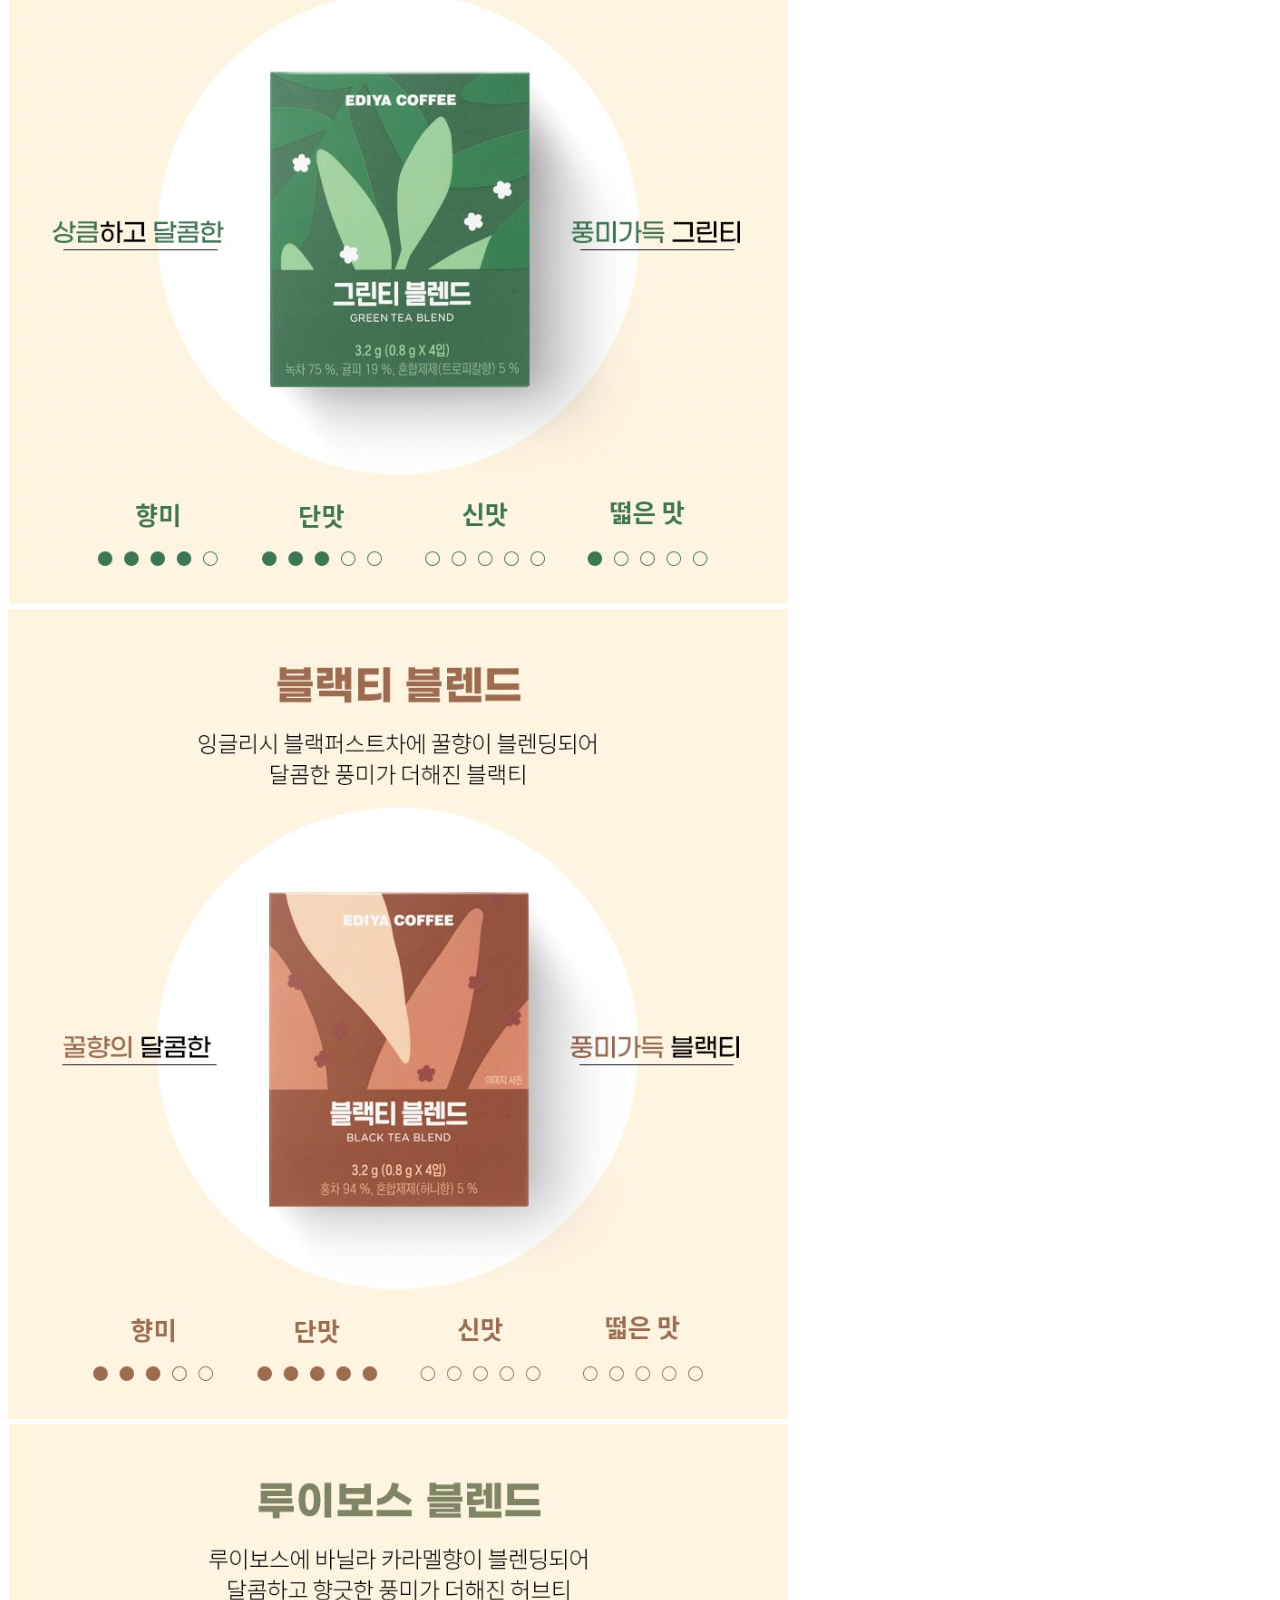
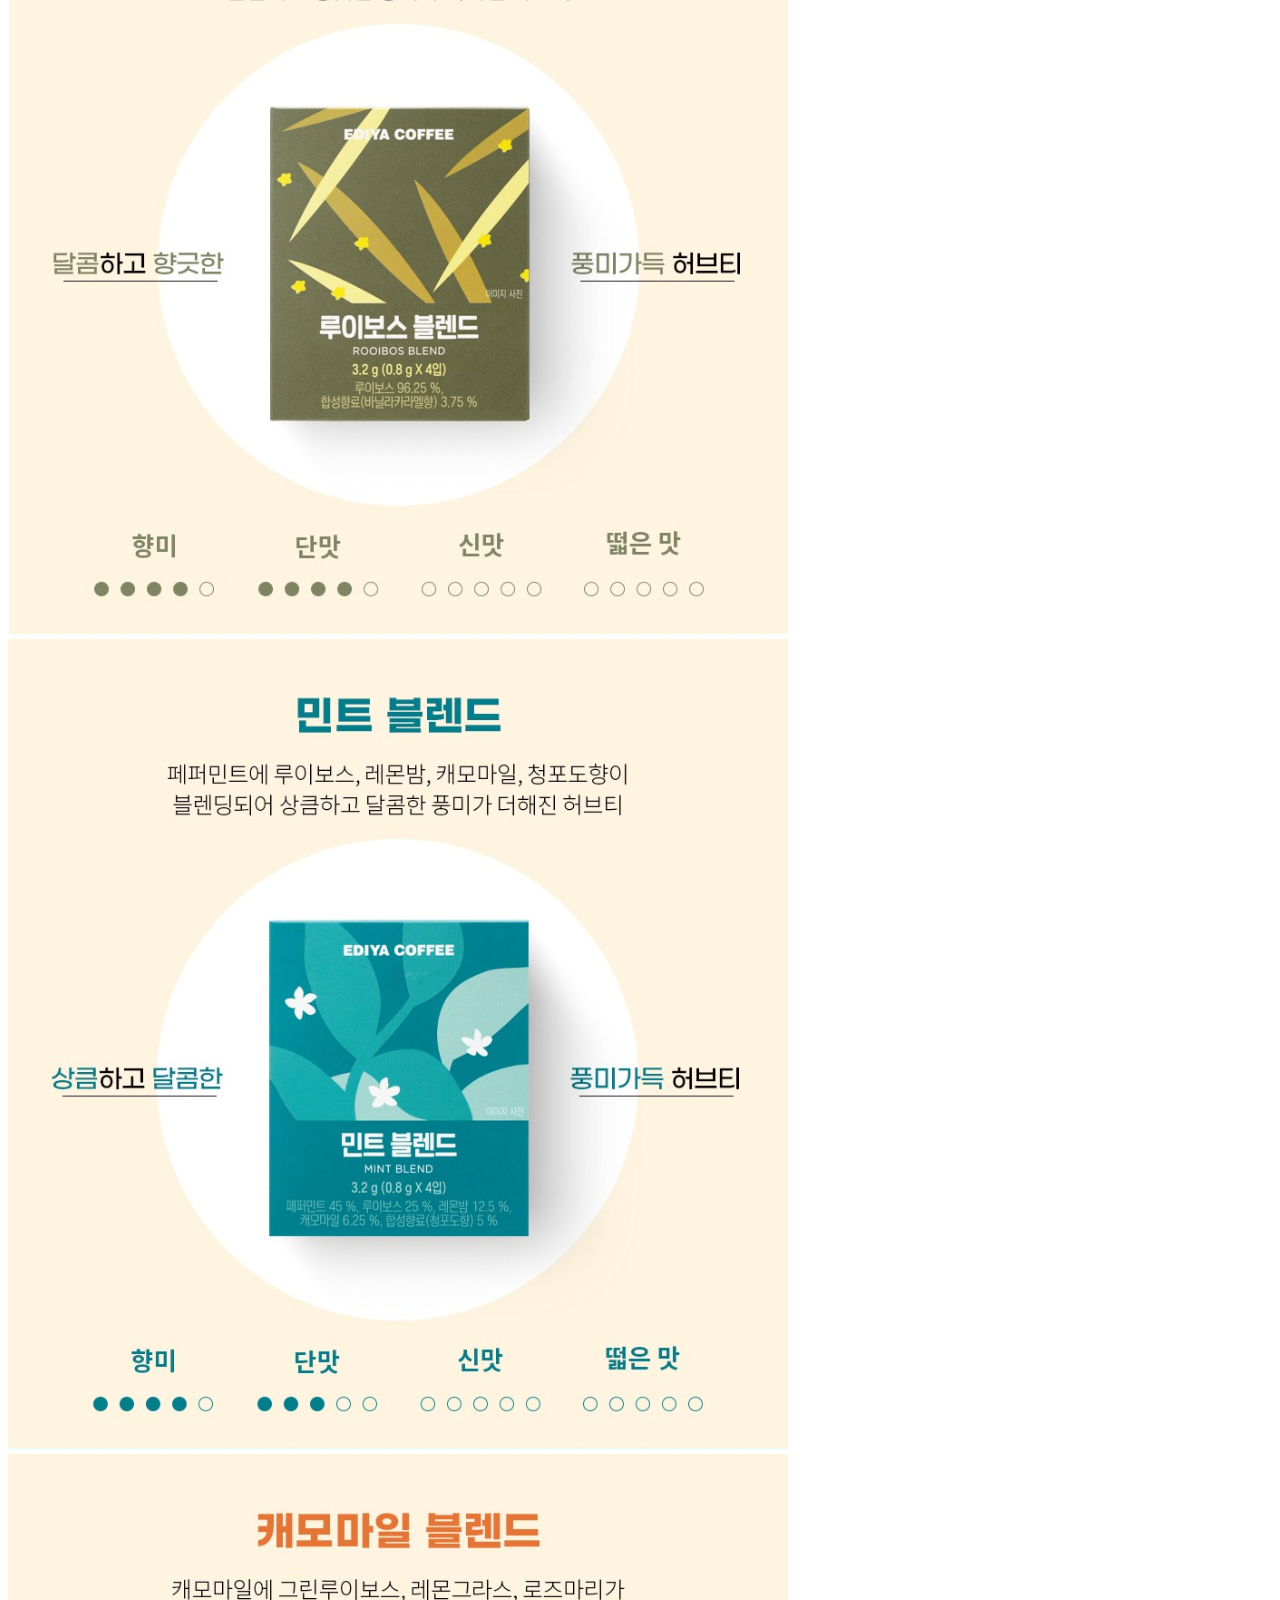
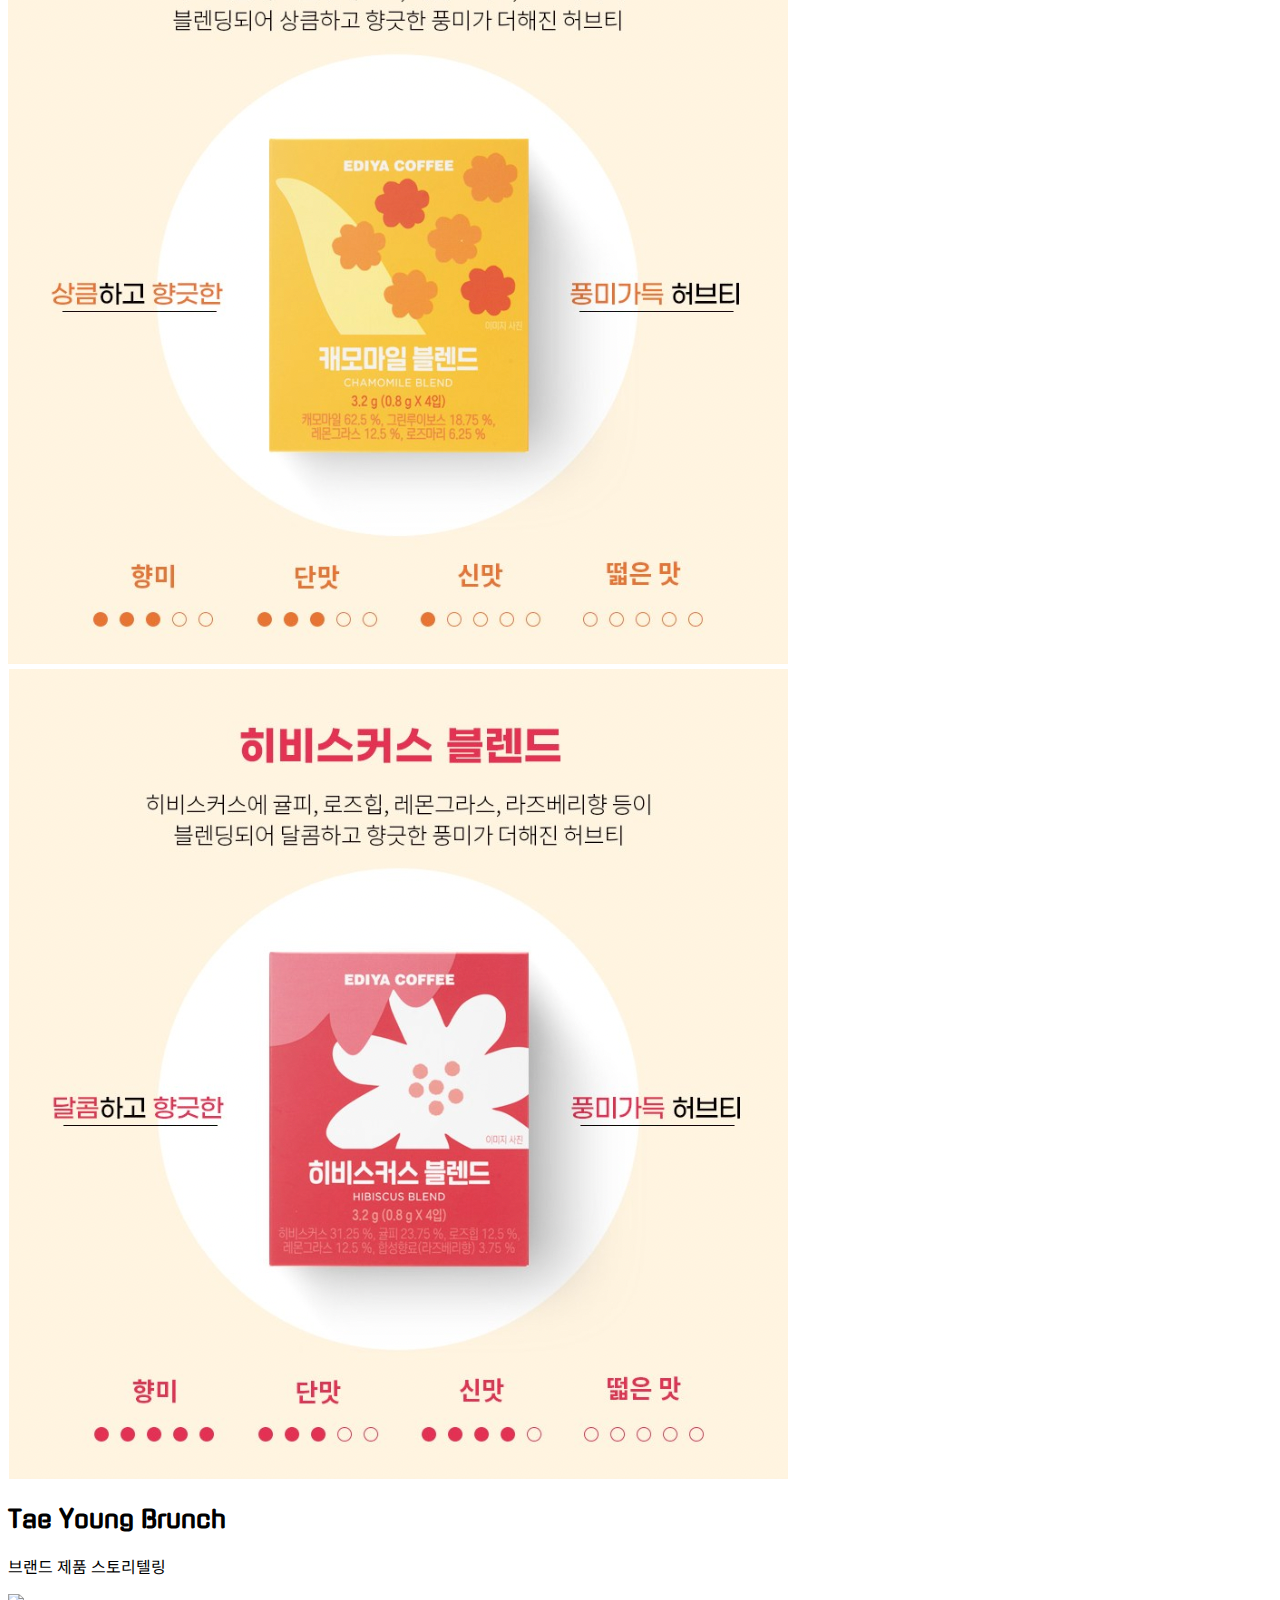
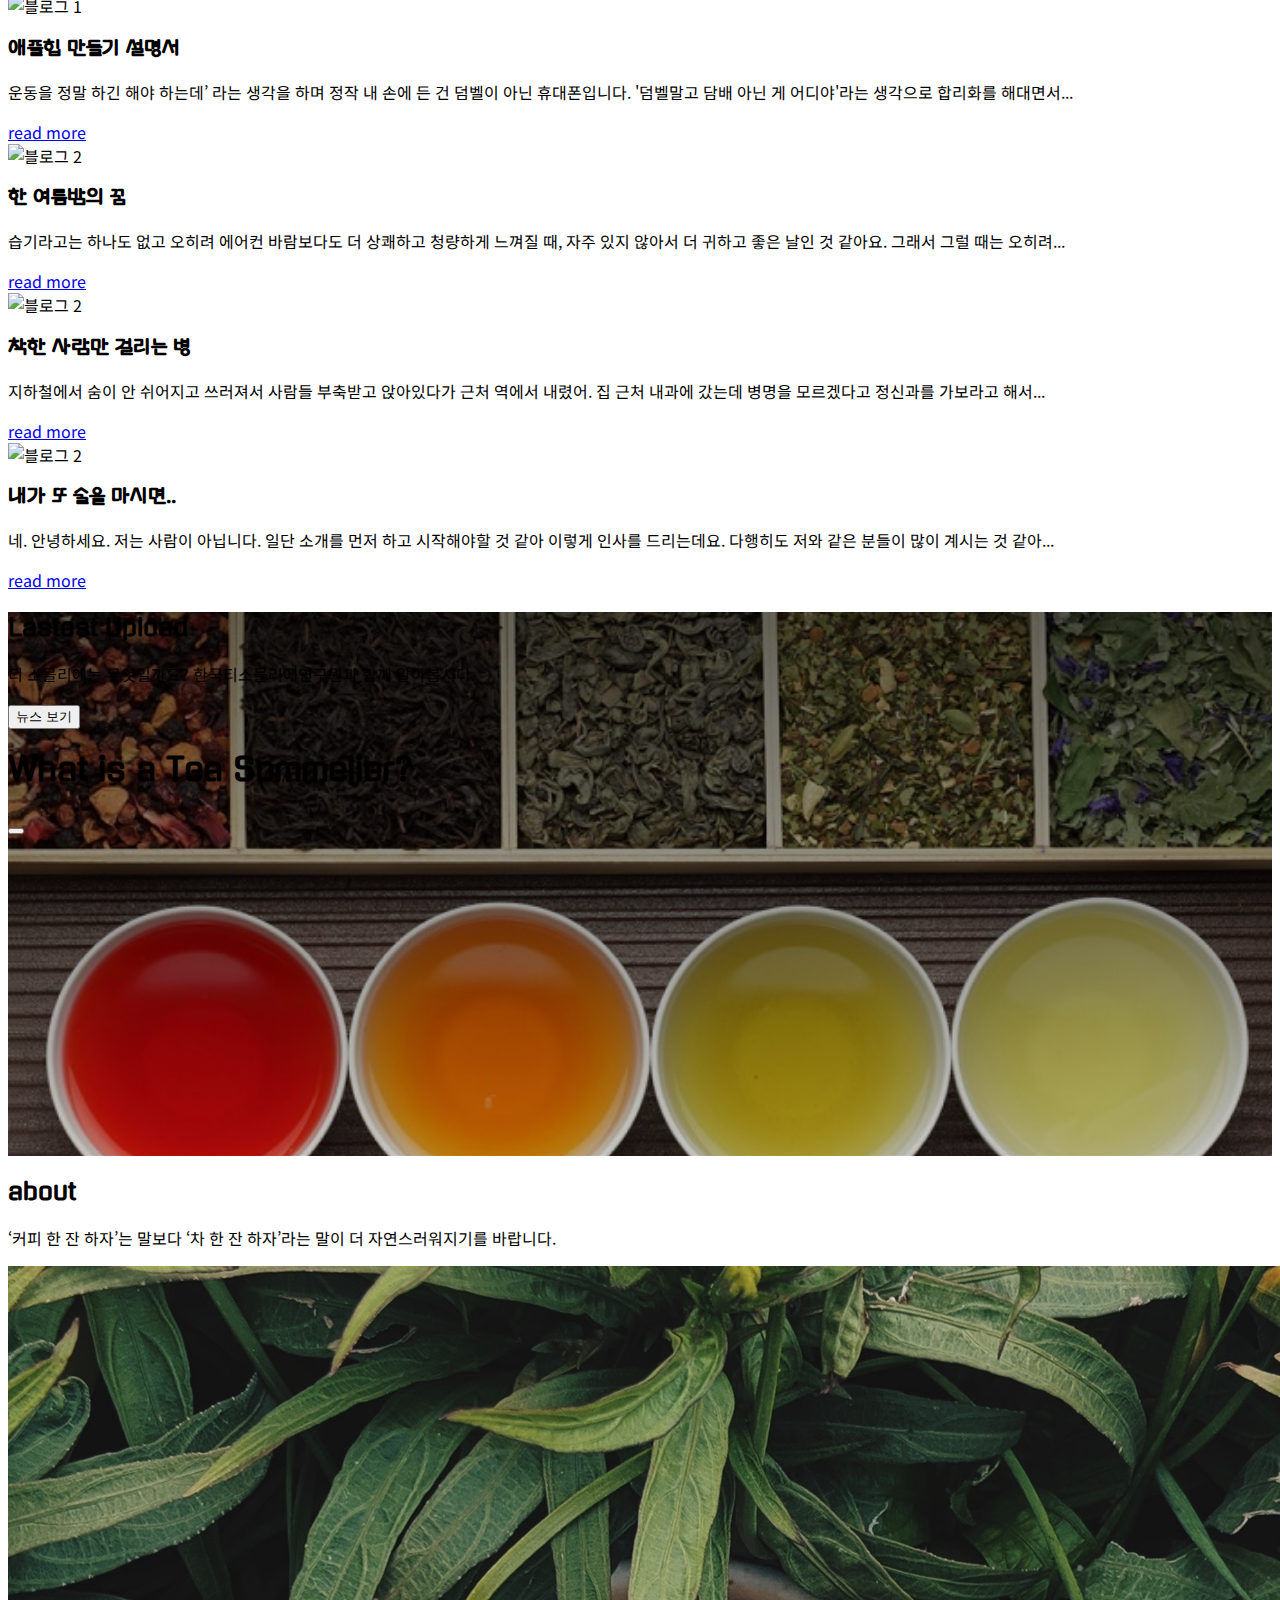
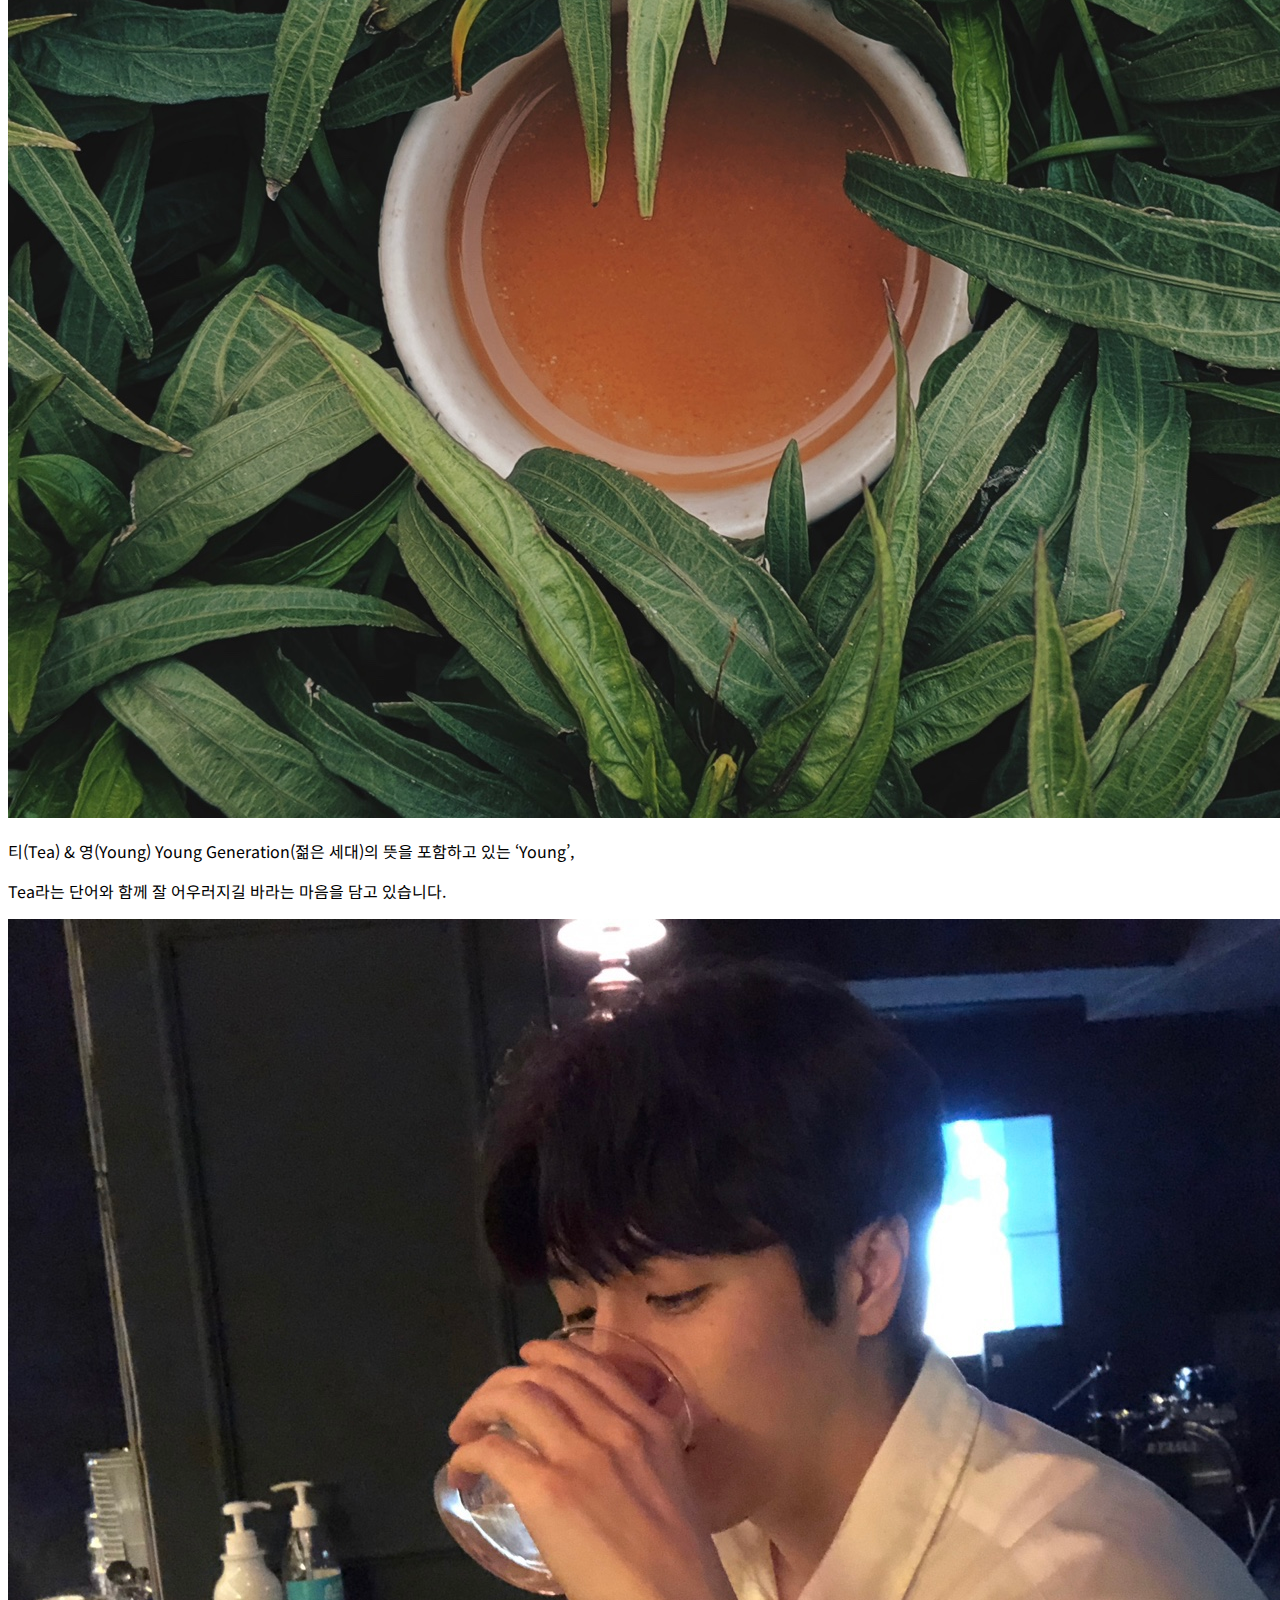
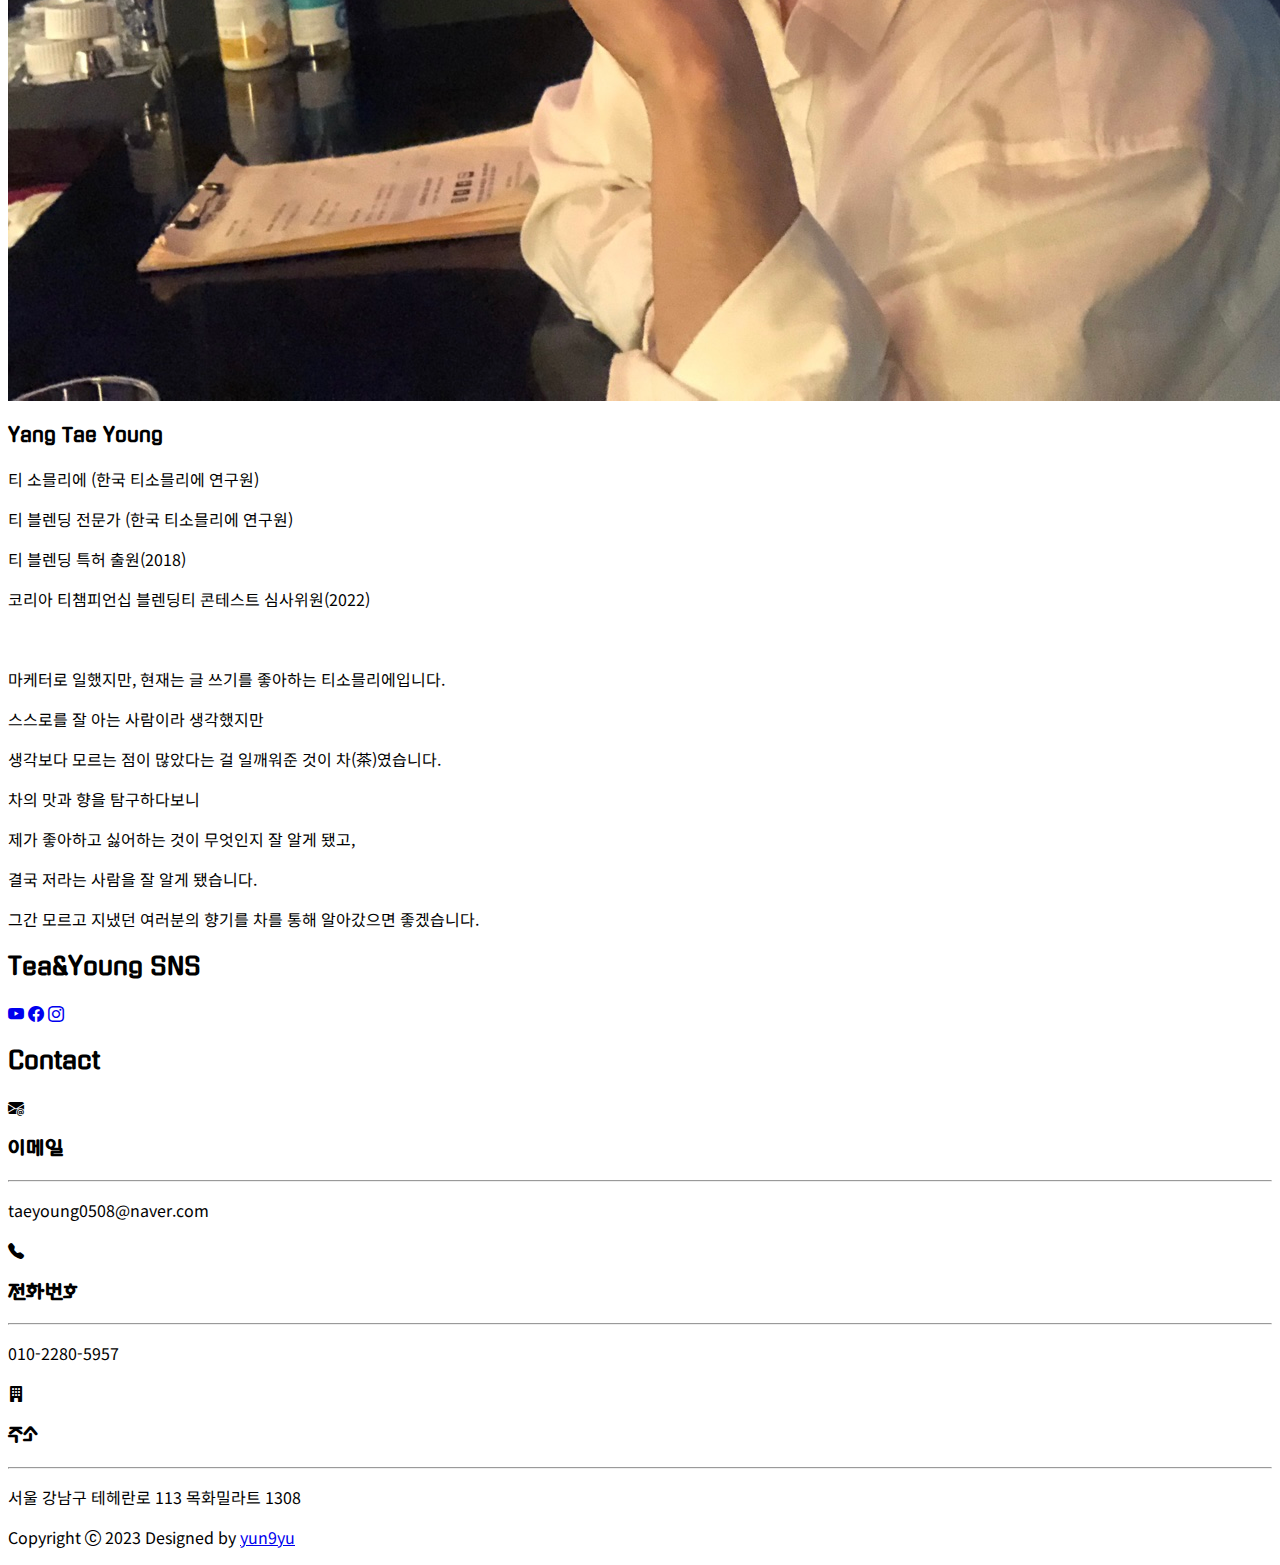
==== commit 873a1223: "main" ====
--- a/index.html
+++ b/index.html
@@ -99,26 +99,107 @@
             <div class='ms-3'>
               <h3 class="fw-bold">원데이 클래스 예약</h3>
               <p class="text-muted lead">티 소믈리에 & 티 블렌딩 과정</p> 
-              <a class="float-right btn btn-warning" target="blank" href="https://whattime.co.kr/yun9yu">예약하기</a>
-            </div>
-          </div>
-         <p> 내 삶도 조금 다채로웠으면, 나도 향기로운 사람이었으면하는 생각 한 번쯤 해본 적 없으신가요? 클래스를 통해 여러분이 지닌 향을 알게 되실 거예요.
-        </p>
-        </div>          
+              <!-- 1 모달 버튼 -->
+              <button type="button" class="btn btn-outline-warning"
+              data-bs-toggle="modal" data-bs-target="#Reservation-Modal">신청하기
+              </button>
+              <!-- 1모달 시작 -->
+              <div class="modal fade" id="Reservation-Modal" tabindex="-1" 
+                  data-bs-keyboard="false" aria-hidden="true" data-bs-backdrop="static">
+                  <div class="modal-dialog modal-dialog-centered">
+                      <div class="modal-content">  
+
+                          <div class="modal-header">
+                              <h1 class="modal-title text-warning" id="Reservation-Modal">원데이 클래스 예약</h1>
+                              <button type="button" class="btn-close" data-bs-dismiss="modal" aria-label="Close"></button>
+                            </div>
+                          <div class="modal-body">
+                              <h3 class='mt-2 text-darkgreen fw-bold'>서비스 안내</h3>
+                                <p class="ms-3 m-0 text-lead">ㅁ A 코스</p>
+                                <p class="ms-5 m-0 text-lead">- Lorem ipsum dolor sit amet.</p>
+                                <p class="ms-5 m-0 text-lead">- Lorem ipsum dolor sit amet, consectetur adipisicing.</p>
+                                <p class="ms-5 m-0 text-lead">- Lorem ipsum dolor sit amet consectetur.</p>
+
+                                <p class="ms-3 m-0 text-lead">ㅁ B 코스</p>
+                                <p class="ms-5 m-0 text-lead">- Lorem ipsum dolor sit amet.</p>
+                                <p class="ms-5 m-0 text-lead">- Lorem ipsum dolor sit amet, consectetur adipisicing.</p>
+                                <p class="ms-5 m-0 text-lead">- Lorem ipsum dolor sit amet consectetur.</p>
+
+                              <h3 class='mt-5 text-darkgreen fw-bold'>예약 시 주의사항</h3>
+                                  <p class="ms-3 m-1 text-lead">ㅁ Lorem ipsum, dolor sit amet consectetur adipisicing elit. Nisi, quod!</p>
+                                  <p class="ms-3 m-1 text-lead">ㅁ Lorem ipsum, dolor sit amet consectetur adipisicing elit. Nisi, quod!</p>
+                                  <p class="ms-3 m-1 text-lead">ㅁ Lorem ipsum, dolor sit amet consectetur adipisicing elit. Nisi, quod!</p>
+
+                              <section class="py-4">
+                                <h3 class="fw-bold">오시는 길</h3>
+                                <p class="text-muted py-3">주소 : 서울 강남구 테헤란로 113 목화밀라트 1308호</p>
+                                <div class="ratio ratio-16x9">
+                                  <iframe src="https://www.google.com/maps/embed?pb=!1m18!1m12!1m3!1d3165.3836449740957!2d127.02737576587134!3d37.4988687798107!2m3!1f0!2f0!3f0!3m2!1i1024!2i768!4f13.1!3m3!1m2!1s0x357ca1577e9c4dd5%3A0xad59fecc4853550b!2z66qp7ZmU67CA65287Yq47Jik7ZS87Iqk7YWU!5e0!3m2!1sko!2skr!4v1674228442933!5m2!1sko!2skr" width="600" height="450" style="border:0;" allowfullscreen="" loading="lazy" referrerpolicy="no-referrer-when-downgrade"></iframe>
+                                </div>
+                            </section>
+
+                          </div>
+
+                          <div class="modal-footer">
+                              <a href="https://whattime.co.kr/teayoung-shop/onedayclass" class="btn btn-warning btn-sm" target="blank">예약하기</a>
+                              <button type="button" class="btn btn-outline-dark btn-sm"
+                                  data-bs-dismiss="modal">취소</button>
+                          </div>
+                      </div>
+                  </div>
+              </div>
+          <!-- 모달 끝  -->
+            </div>
+          </div>
+          내 삶도 조금 다채로웠으면, 나도 향기로운 사람이었으면하는 생각 한 번쯤 해본 적 없으신가요? 클래스를 통해 여러분이 지닌 향을 알게 되실 거예요.
+         </div>          
       </div>
 
       <div class="col-md-6">
         <div class="card-hover shadow rounded p-4">
-          <div class="d-flex justify-content-end align-items-center py-3">
-            <div class='text-end me-3'>
-              <h3 class="fw-bold"> MBT(ea)I 차 추천</h3>
-              <p class="text-muted lead">인공지능 Tea 추천 서비스</p>
-              <a class="float-right btn btn-warning" target="blank" href="mbti.html">추천받기</a>
-            </div>
+          <div class="d-flex align-items-center py-3">
             <img src="img/mbti.jpeg" alt=" MBTI로 차 추천 서비스" class="rounded-circle img-fluid">
-          </div>
-          내 성격과 취향에 알맞는 나의 MBT(ea)I는 무엇일까요?
-          티앤영에서 알려주는 티 큐레이션을 통해 조금 더 쉽고 재밌게 차에 입문하게 될거예요.
+            <div class='ms-3'>
+              <h3 class="fw-bold">MBT(ea)I 차 추천</h3>
+              <p class="text-muted lead">인공지능 Tea 추천 서비스</p> 
+              <!-- 2 모달 버튼 -->
+              <button type="button" class="btn btn-outline-warning"
+              data-bs-toggle="modal" data-bs-target="#mbti-Modal">추천받기
+              </button>
+
+              <!-- 2모달 시작 -->
+                <div class="modal fade " id="mbti-Modal" tabindex="-1" 
+                    data-bs-keyboard="false" aria-hidden="true" data-bs-backdrop="static">
+                    <div class="modal-dialog modal-dialog-centered">
+                        <div class="modal-content">  
+                            <div class="modal-header">
+                                <h1 class="modal-title text-warning" id="mbti-Modal">MBT(ea)I 차 추천</h1>
+                                <button type="button" class="btn-close" data-bs-dismiss="modal" aria-label="Close"></button>
+                              </div>
+
+                                <div class="modal-body ">
+                                  <h3 class='mt-2 text-darkgreen fw-bold'>이용방법</h3>
+                                    <p class="ms-5 m-0 text-lead">1. Lorem ipsum dolor sit amet.</p>
+                                    <p class="ms-5 m-0 text-lead">2. Lorem ipsum dolor sit amet, consectetur adipisicing.</p>
+                                    <p class="ms-5 m-0 text-lead">3. Lorem ipsum dolor sit amet consectetur.</p>
+
+                                  <h3 class='mt-5 text-darkgreen fw-bold'>안내사항</h3>
+                                      <p class="ms-3 m-1 text-lead">ㅁ Lorem ipsum, dolor sit amet consectetur adipisicing elit. Nisi, quod!</p>
+                                      <p class="ms-3 m-1 text-lead">ㅁ Lorem ipsum, dolor sit amet consectetur adipisicing elit. Nisi, quod!</p>
+                                      <p class="ms-3 m-1 text-lead">ㅁ Lorem ipsum, dolor sit amet consectetur adipisicing elit. Nisi, quod!</p>
+                            </div>
+
+                            <div class="modal-footer">
+                                <button type="button" class="btn btn-outline-dark btn-sm"
+                                    data-bs-dismiss="modal">닫기</button>
+                            </div>
+                        </div>
+                    </div>
+                </div>
+              <!-- 모달 끝  -->
+            </div>
+          </div>
+          내 성격과 취향에 알맞는 나의 MBT(ea)I는 무엇일까요? 티앤영에서 알려주는 티 큐레이션을 통해 조금 더 쉽고 재밌게 차에 입문하게 될거예요.
           </div>          
         </div>
       </div>
@@ -343,7 +424,7 @@
               <i class="bi bi-building-fill fs-5 text-warning"></i>
               <h3 class="fw-bold fs-5 py-2">주소</h3>
               <hr>
-              <p class="text-muted">서울시 강남구 테헤란로 113 목화밀라트 1308</p>
+              <p class="text-muted">서울 강남구 테헤란로 113 목화밀라트 1308</p>
           </div>
       </div>
     </div>
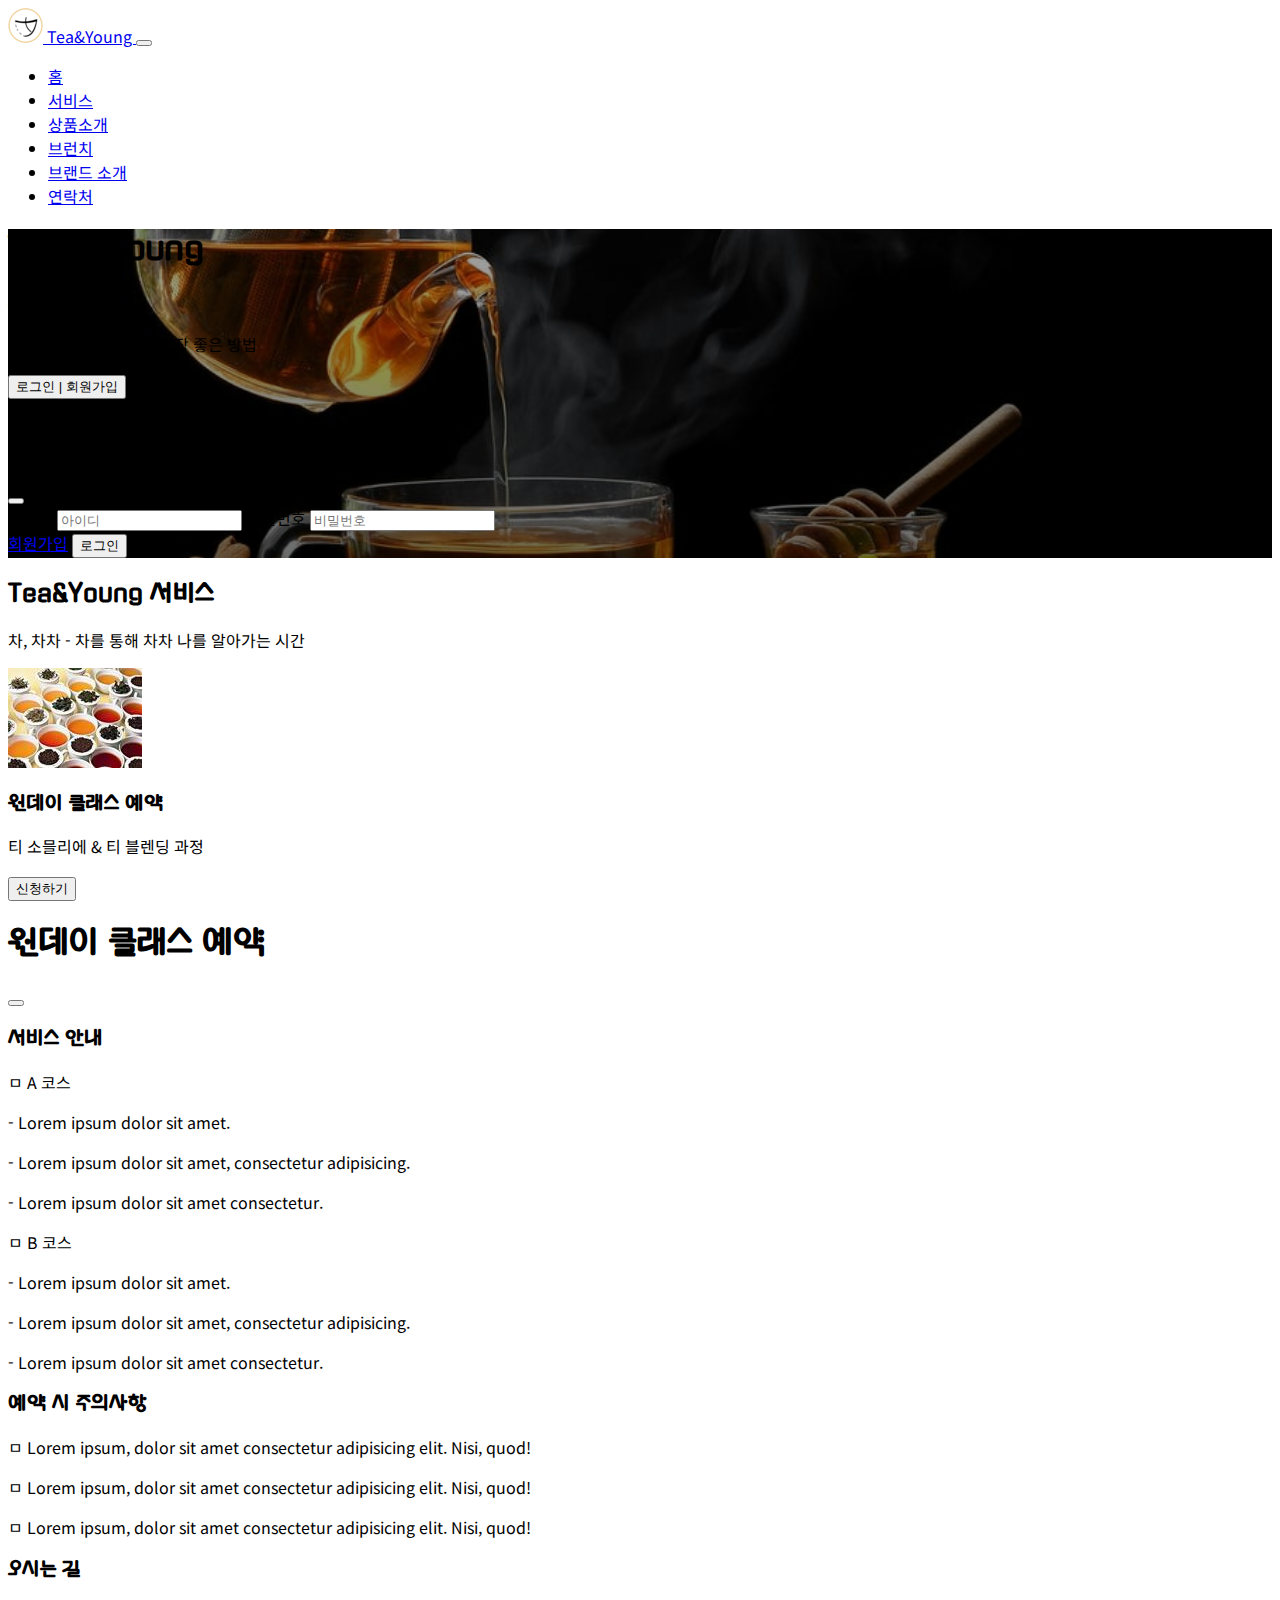
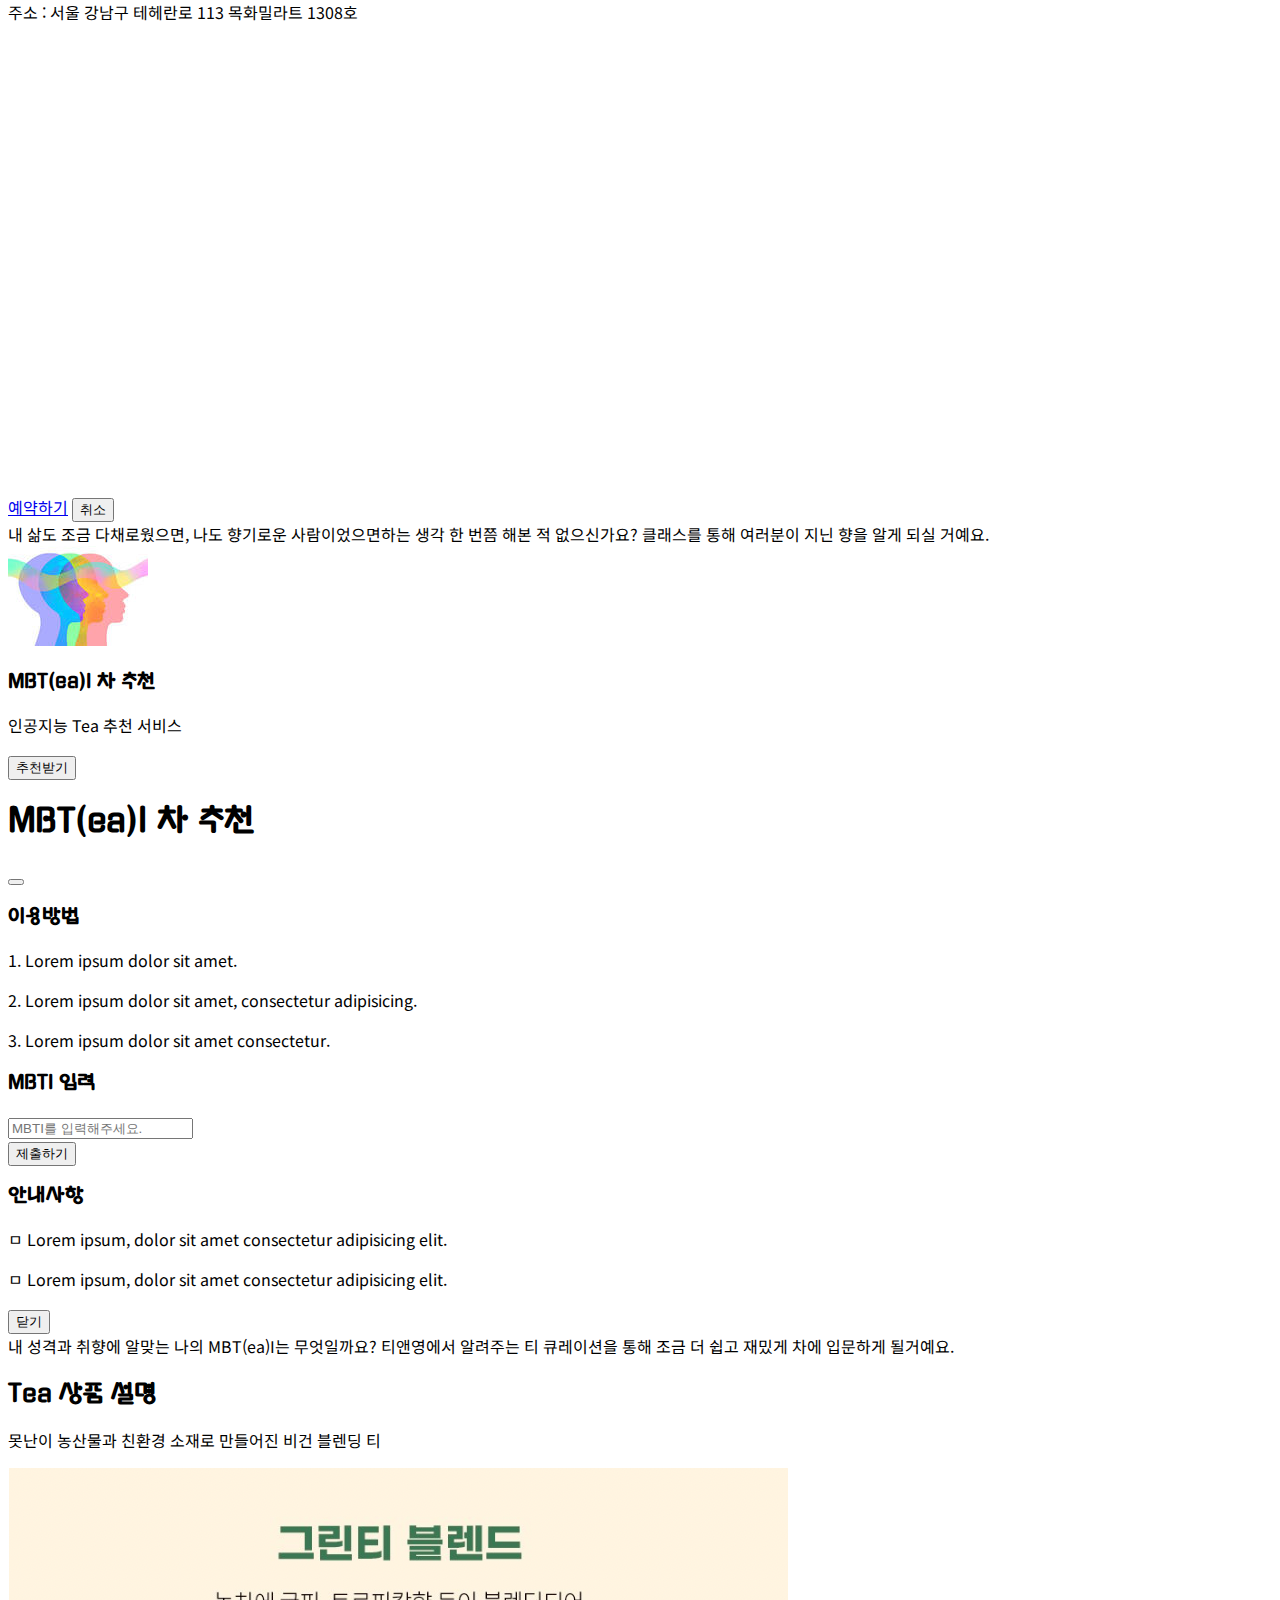
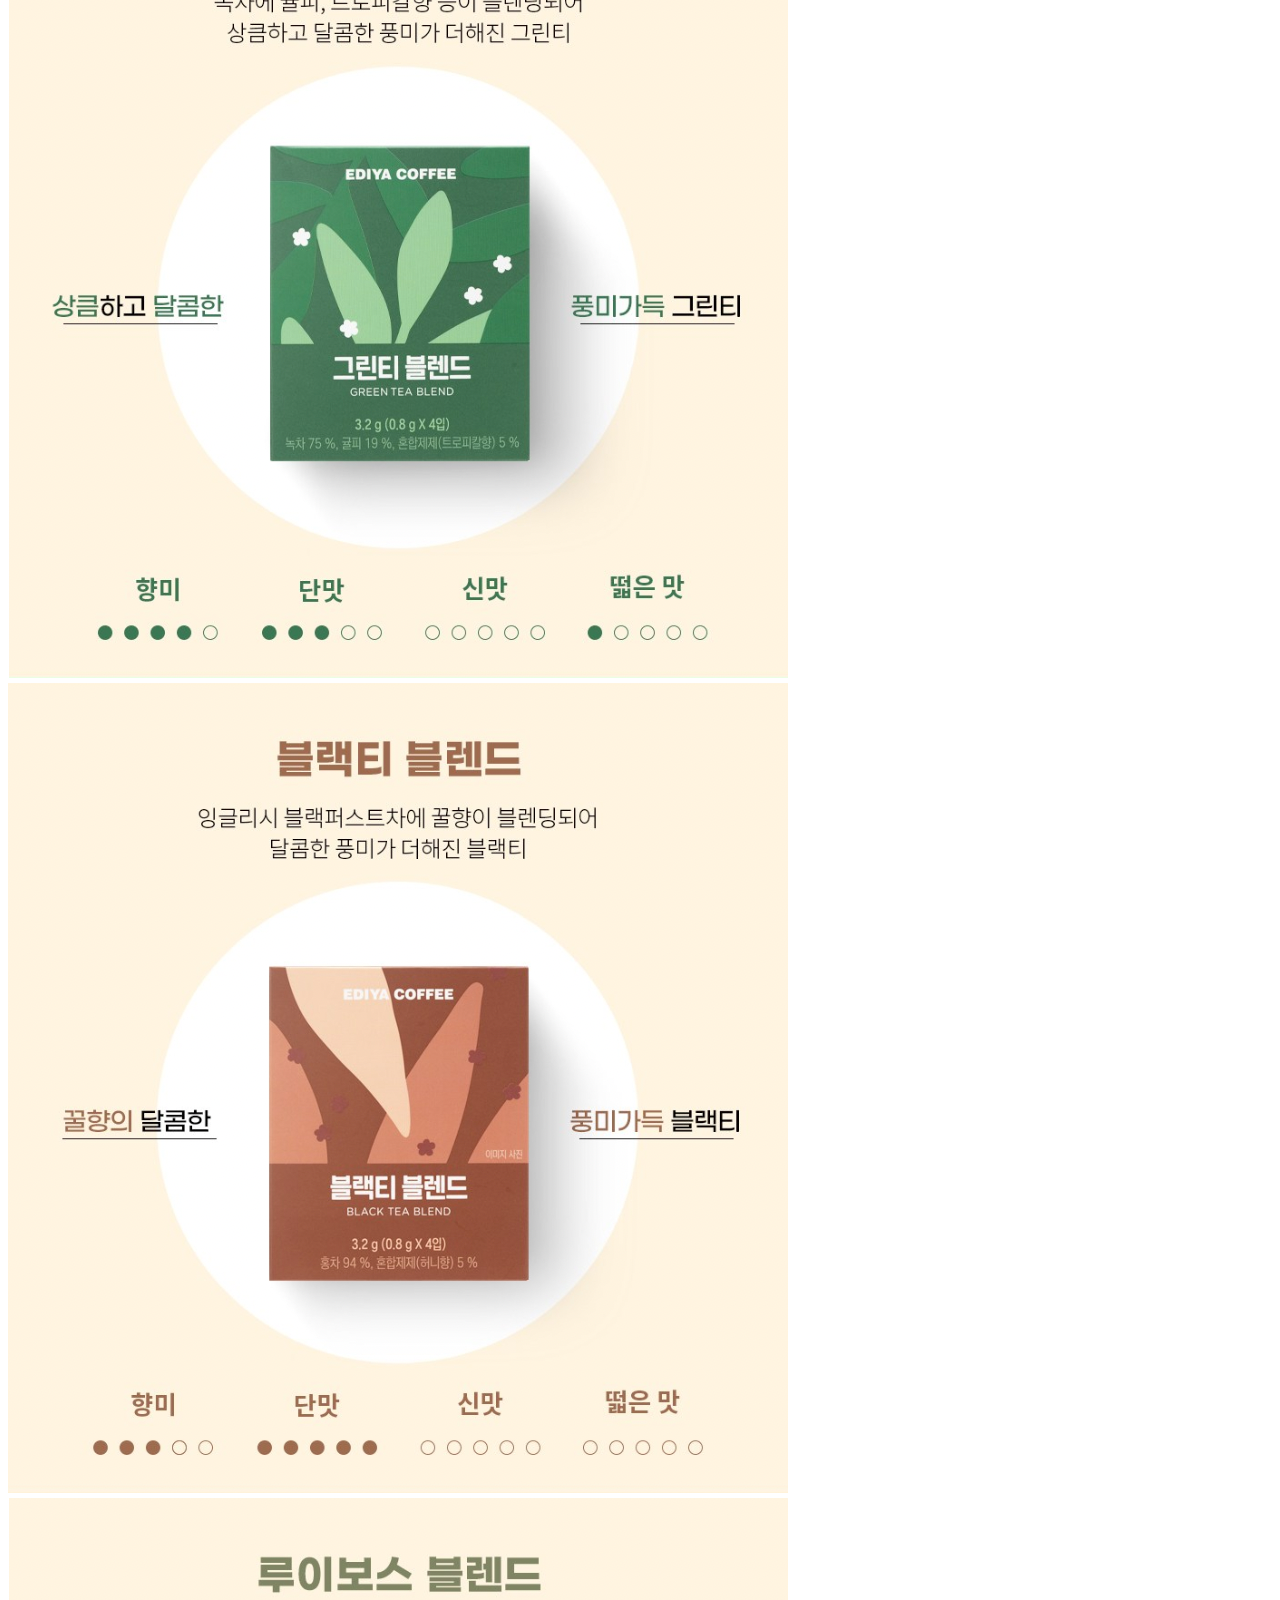
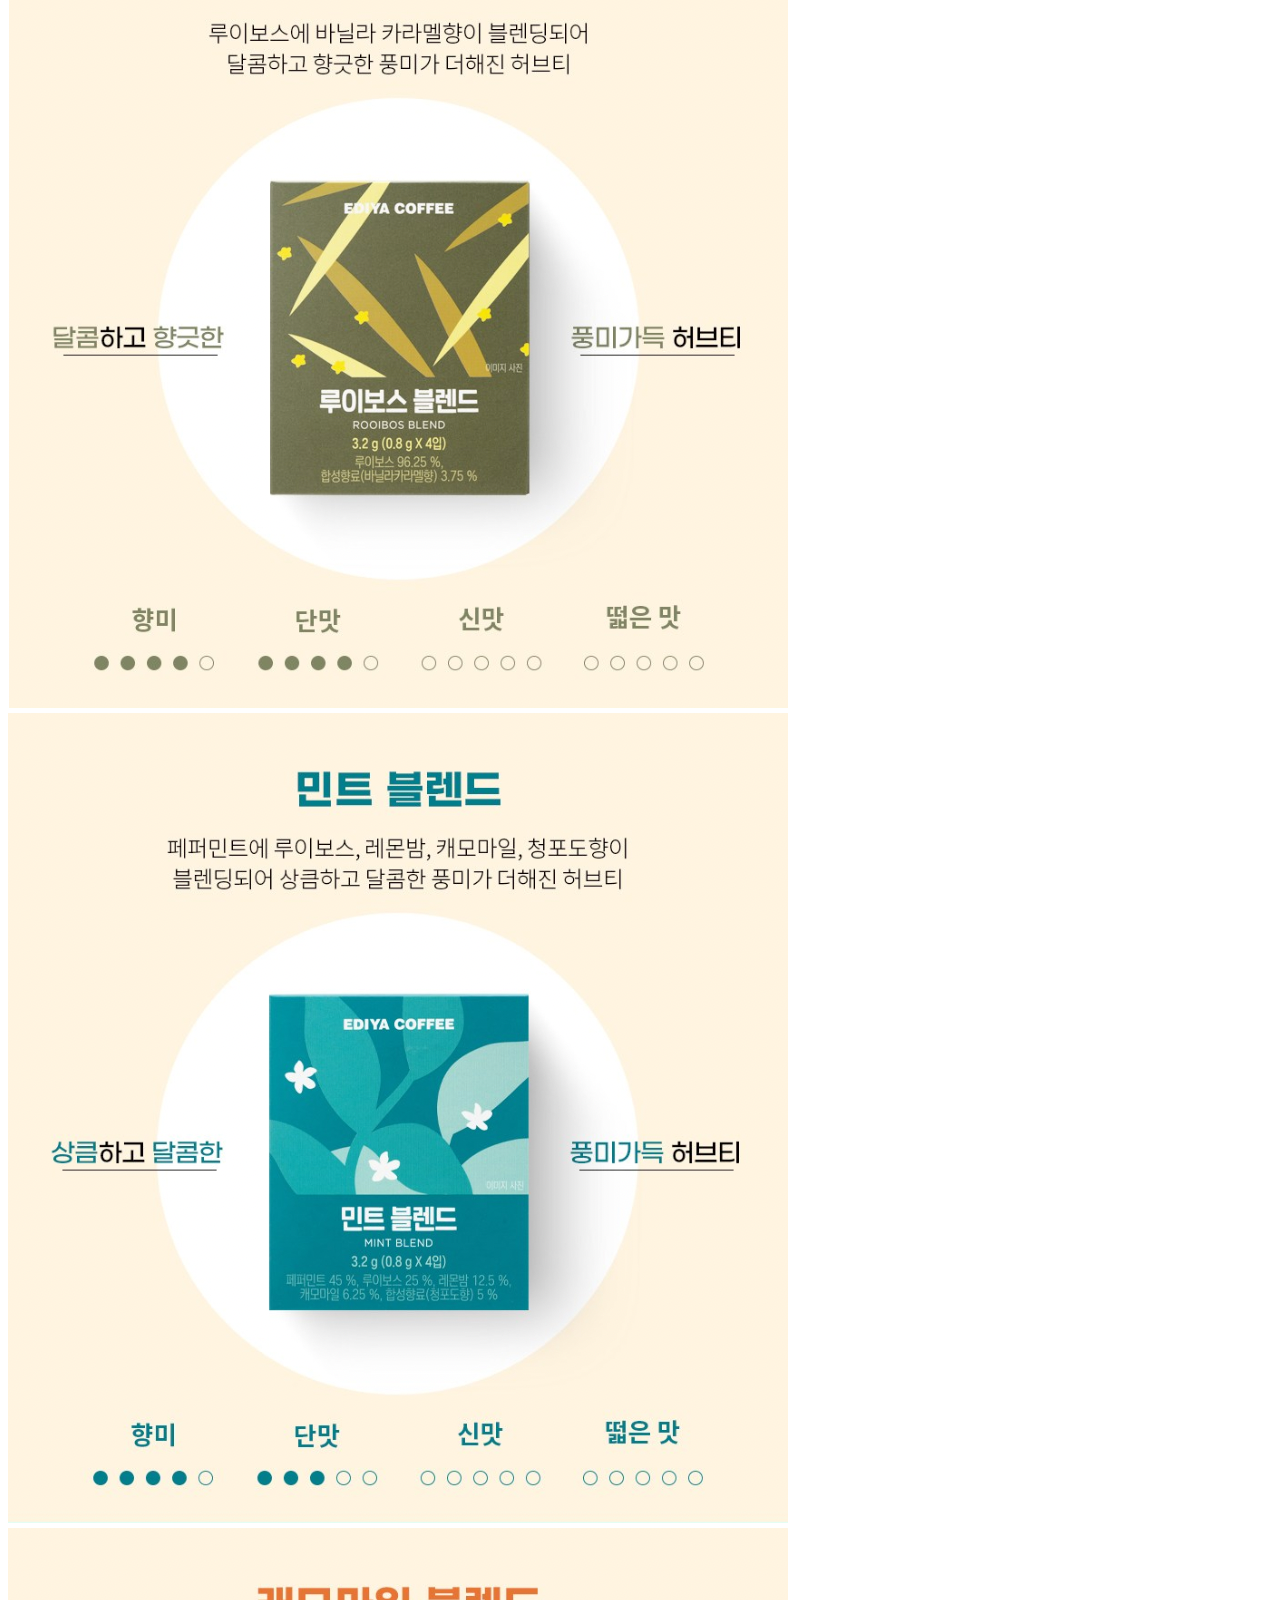
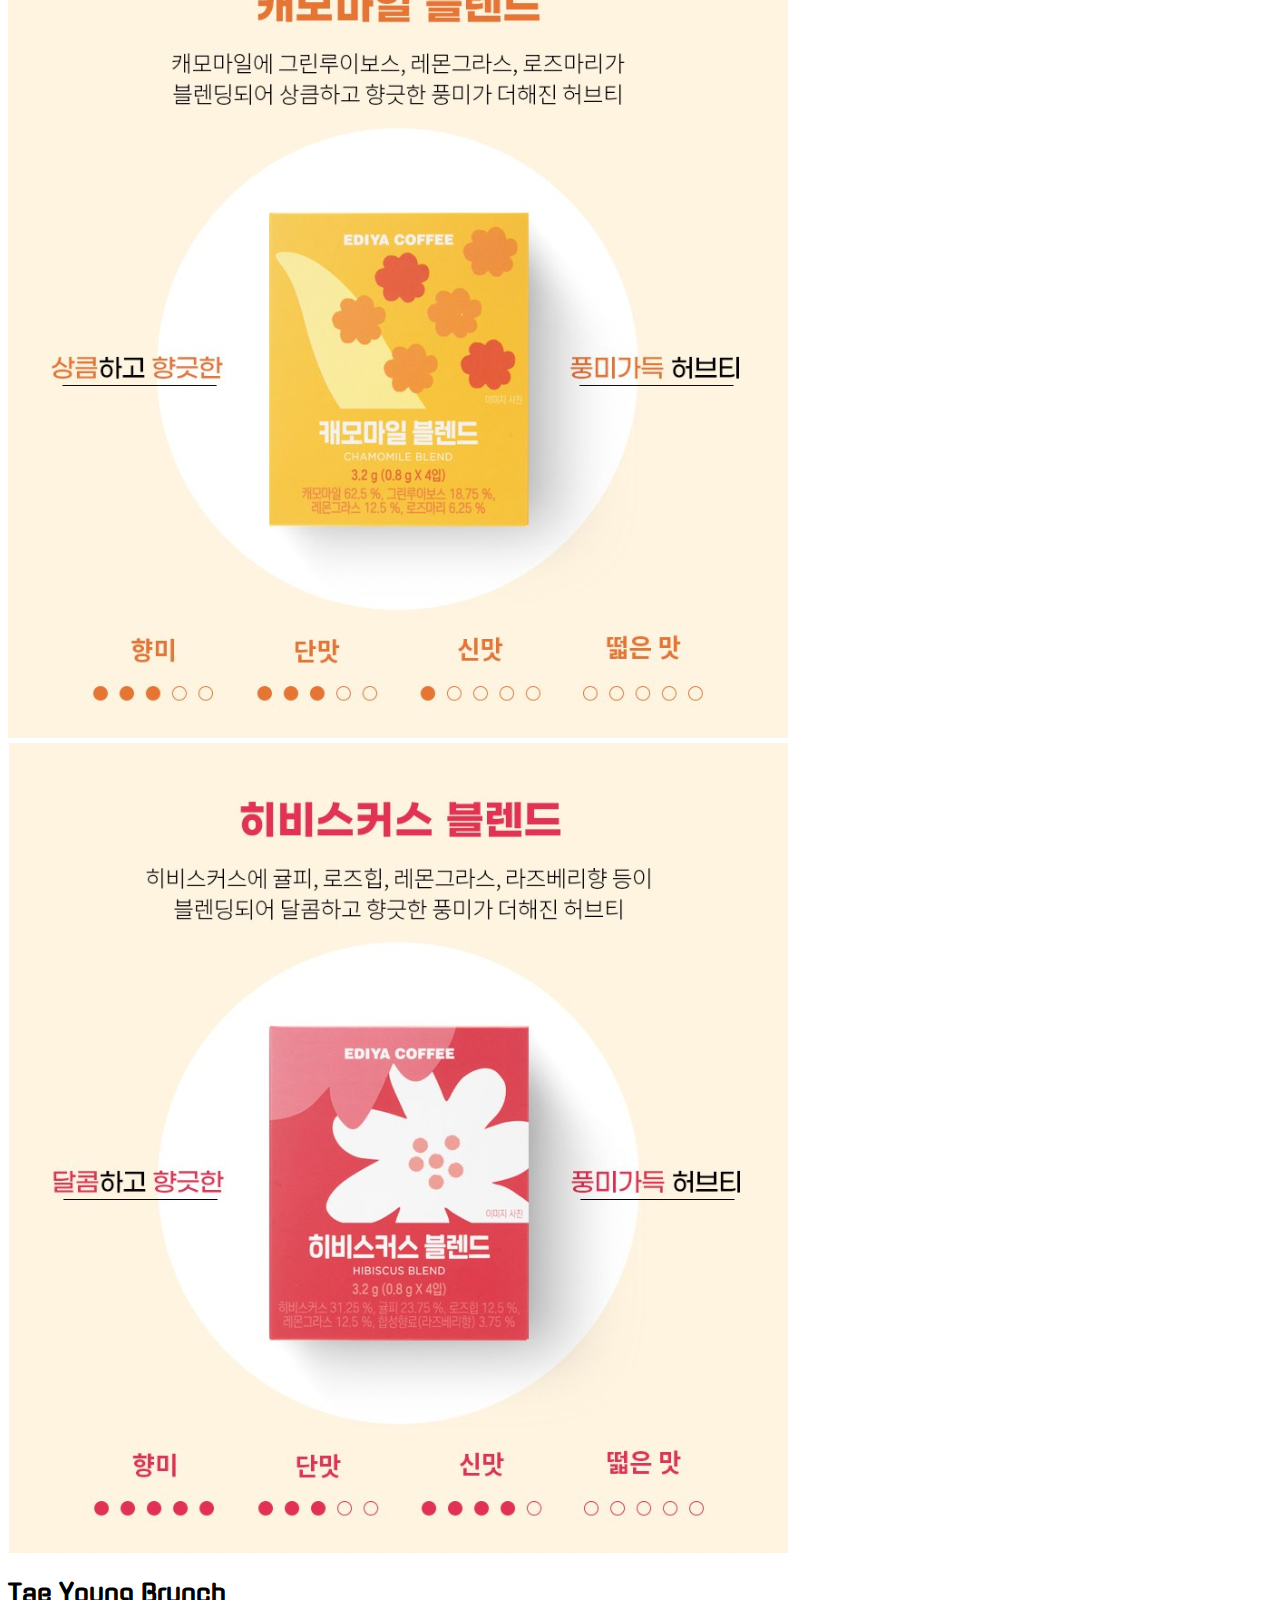
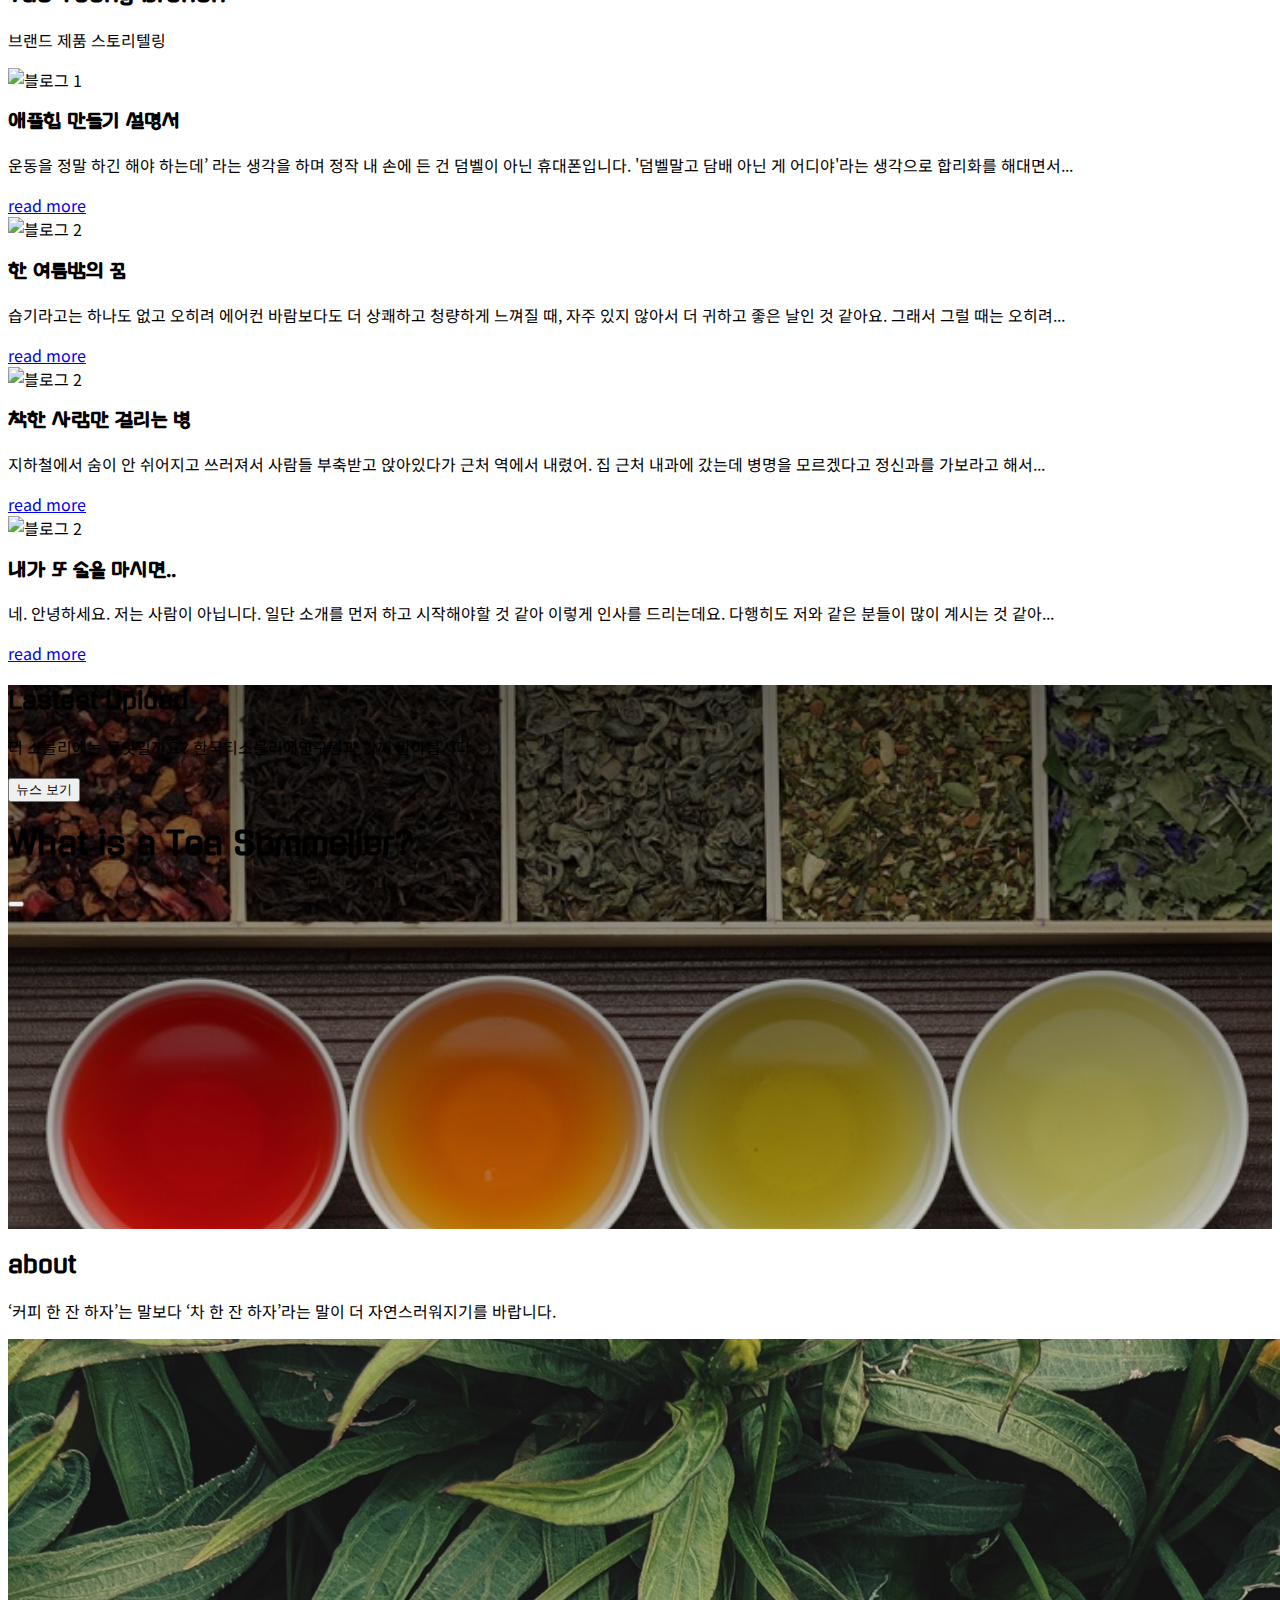
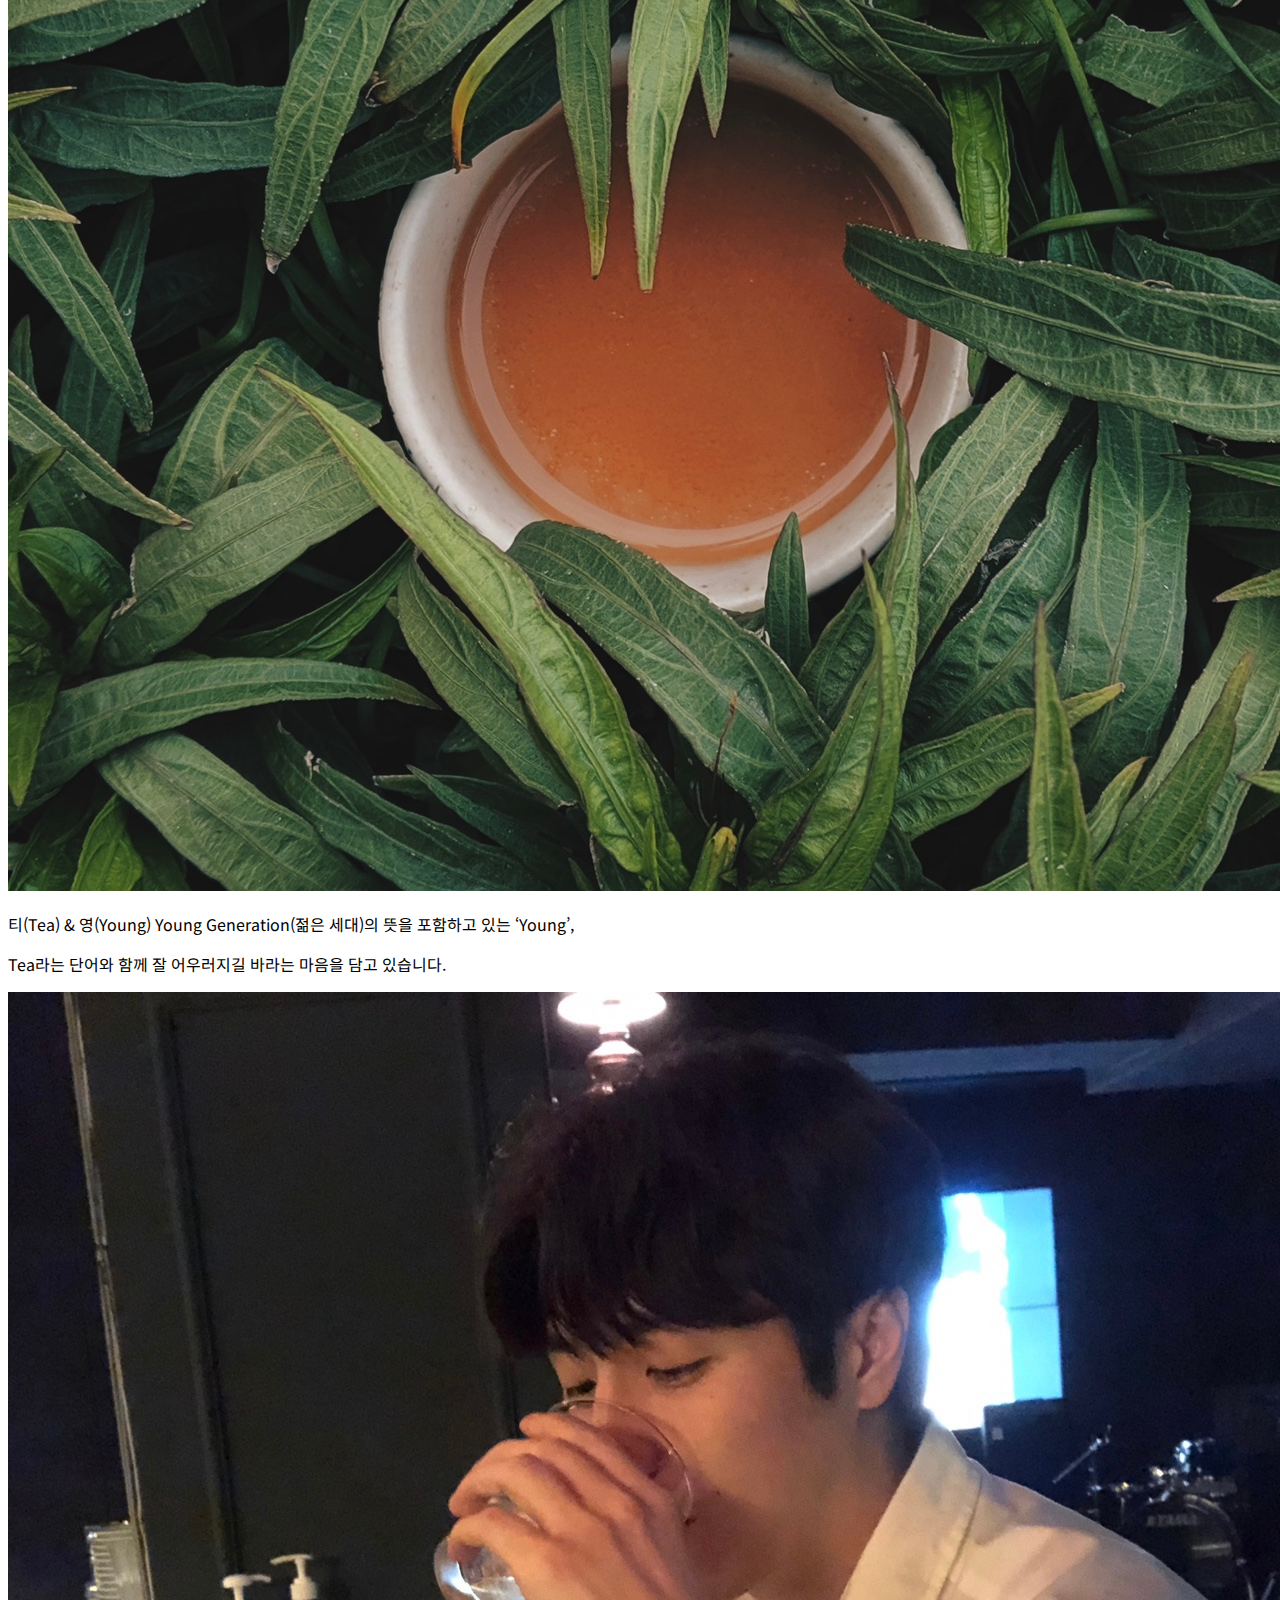
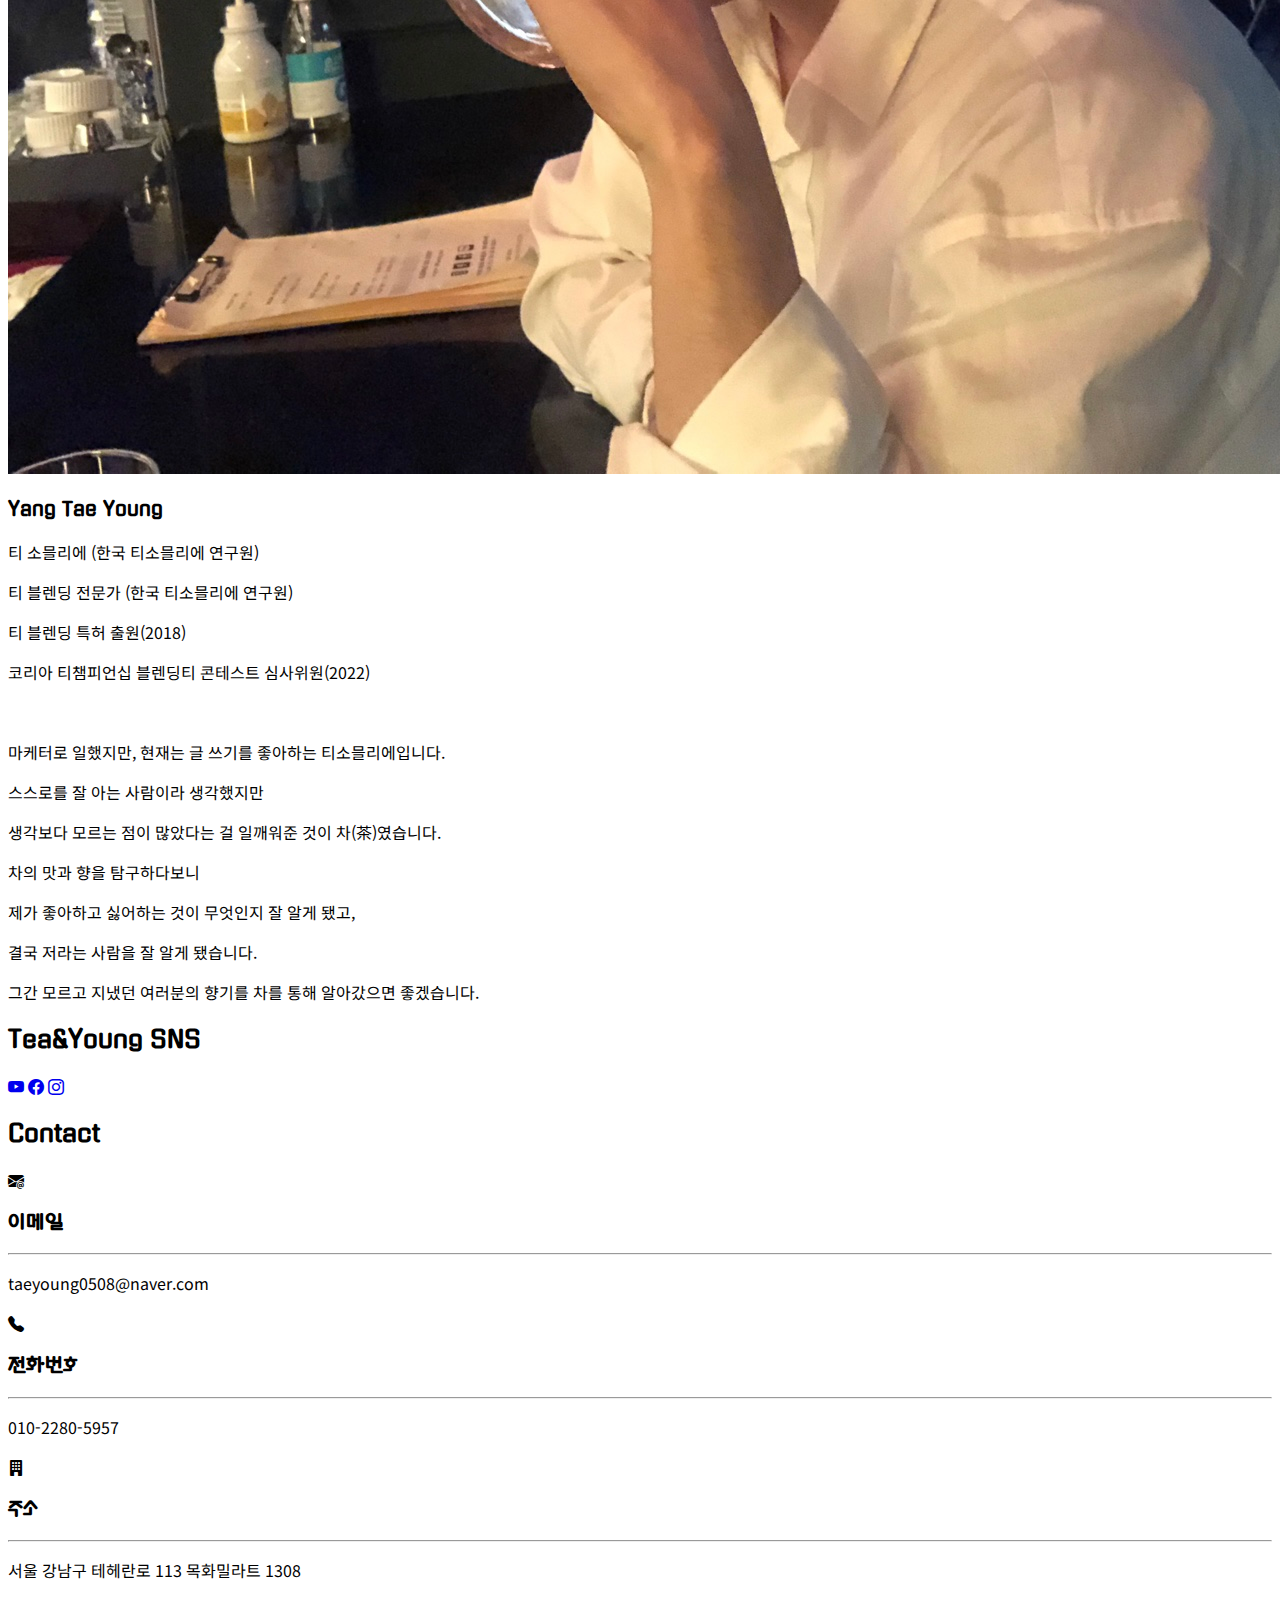
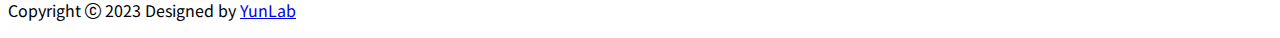
==== commit 0dee7e11: "main" ====
--- a/index.html
+++ b/index.html
@@ -166,7 +166,7 @@
               <button type="button" class="btn btn-outline-warning"
               data-bs-toggle="modal" data-bs-target="#mbti-Modal">추천받기
               </button>
-
+             
               <!-- 2모달 시작 -->
                 <div class="modal fade " id="mbti-Modal" tabindex="-1" 
                     data-bs-keyboard="false" aria-hidden="true" data-bs-backdrop="static">
@@ -177,17 +177,32 @@
                                 <button type="button" class="btn-close" data-bs-dismiss="modal" aria-label="Close"></button>
                               </div>
 
+
                                 <div class="modal-body ">
                                   <h3 class='mt-2 text-darkgreen fw-bold'>이용방법</h3>
                                     <p class="ms-5 m-0 text-lead">1. Lorem ipsum dolor sit amet.</p>
                                     <p class="ms-5 m-0 text-lead">2. Lorem ipsum dolor sit amet, consectetur adipisicing.</p>
                                     <p class="ms-5 m-0 text-lead">3. Lorem ipsum dolor sit amet consectetur.</p>
 
+                                    <section class="mt-5">
+                                      <h3 class='mt-2 text-darkgreen fw-bold'>MBTI 입력</h3>
+                                      <form action="" class="validation-form" novalidate>
+                                        <div class="row">
+                                          <div class="col-8 mb-2">
+                                            <!-- <label for="mbti">MBTI 입력창</label> -->
+                                            <input type="text" class="form-control" id="mbti" placeholder="MBTI를 입력해주세요." value="" required>
+                                          </div>
+                                          <div class="col-4 m-0">
+                                            <button class="btn btn-warning btn-block" type="submit">제출하기</button>
+                                          </div>
+                                        </div>
+                                      </form>        
+                                    </section>
+
                                   <h3 class='mt-5 text-darkgreen fw-bold'>안내사항</h3>
-                                      <p class="ms-3 m-1 text-lead">ㅁ Lorem ipsum, dolor sit amet consectetur adipisicing elit. Nisi, quod!</p>
-                                      <p class="ms-3 m-1 text-lead">ㅁ Lorem ipsum, dolor sit amet consectetur adipisicing elit. Nisi, quod!</p>
-                                      <p class="ms-3 m-1 text-lead">ㅁ Lorem ipsum, dolor sit amet consectetur adipisicing elit. Nisi, quod!</p>
-                            </div>
+                                      <p class="ms-3 m-1 text-lead">ㅁ Lorem ipsum, dolor sit amet consectetur adipisicing elit.</p>
+                                      <p class="ms-3 m-1 text-lead">ㅁ Lorem ipsum, dolor sit amet consectetur adipisicing elit.</p>
+                                </div>
 
                             <div class="modal-footer">
                                 <button type="button" class="btn btn-outline-dark btn-sm"
@@ -200,9 +215,10 @@
             </div>
           </div>
           내 성격과 취향에 알맞는 나의 MBT(ea)I는 무엇일까요? 티앤영에서 알려주는 티 큐레이션을 통해 조금 더 쉽고 재밌게 차에 입문하게 될거예요.
-          </div>          
-        </div>
-      </div>
+          </div>
+        </div>
+      </div>
+    </div>
     </div>
   </section>
 <!-- 서비스 섹션 끝 -->
@@ -435,8 +451,8 @@
   <footer class="bg-dark text-white">
     <div class="container text-center">
       <p class="py-4 mb-0">Copyright <i class="bi bi-c-circle"></i> 2023 Designed by <a
-                  href="http://github.com/choiyun9yu" target="_blank"
-                  class="gugi-font link-warning text-decoration-none">yun9yu</a></p>
+                  href="https://www.yunlab.kr" target="_blank"
+                  class="gugi-font link-warning text-decoration-none">YunLab</a></p>
     </div>
   </footer>
 <!-- 풋터 섹션 끝 -->
